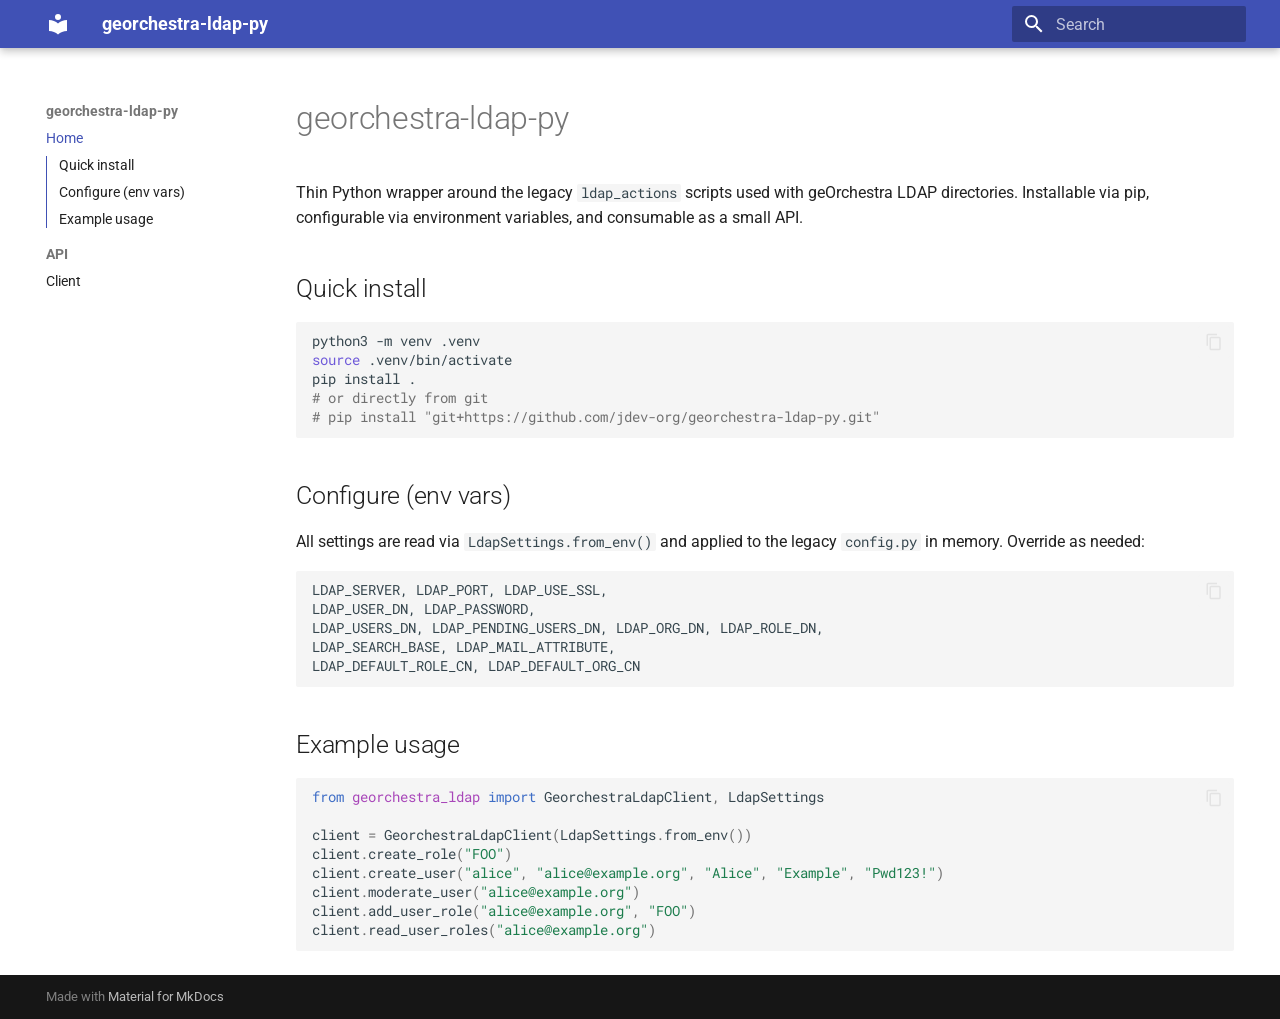
==== index.html @ fe2f8b04 "Deployed 47b2def with MkDocs version: 1.6.1" ====
<!doctype html>
<html lang="en" class="no-js">
  <head>
    
      <meta charset="utf-8">
      <meta name="viewport" content="width=device-width,initial-scale=1">
      
        <meta name="description" content="Python wrapper for geOrchestra LDAP helper scripts">
      
      
      
      
      
        <link rel="next" href="api/client/">
      
      
        
      
      
      <link rel="icon" href="assets/images/favicon.png">
      <meta name="generator" content="mkdocs-1.6.1, mkdocs-material-9.7.0">
    
    
      
        <title>georchestra-ldap-py</title>
      
    
    
      <link rel="stylesheet" href="assets/stylesheets/main.618322db.min.css">
      
      


    
    
      
    
    
      
        
        
        <link rel="preconnect" href="https://fonts.gstatic.com" crossorigin>
        <link rel="stylesheet" href="https://fonts.googleapis.com/css?family=Roboto:300,300i,400,400i,700,700i%7CRoboto+Mono:400,400i,700,700i&display=fallback">
        <style>:root{--md-text-font:"Roboto";--md-code-font:"Roboto Mono"}</style>
      
    
    
      <link rel="stylesheet" href="assets/_mkdocstrings.css">
    
      <link rel="stylesheet" href="assets/styles/extra.css">
    
    <script>__md_scope=new URL(".",location),__md_hash=e=>[...e].reduce(((e,_)=>(e<<5)-e+_.charCodeAt(0)),0),__md_get=(e,_=localStorage,t=__md_scope)=>JSON.parse(_.getItem(t.pathname+"."+e)),__md_set=(e,_,t=localStorage,a=__md_scope)=>{try{t.setItem(a.pathname+"."+e,JSON.stringify(_))}catch(e){}}</script>
    
      

    
    
  </head>
  
  
    <body dir="ltr">
  
    
    <input class="md-toggle" data-md-toggle="drawer" type="checkbox" id="__drawer" autocomplete="off">
    <input class="md-toggle" data-md-toggle="search" type="checkbox" id="__search" autocomplete="off">
    <label class="md-overlay" for="__drawer"></label>
    <div data-md-component="skip">
      
        
        <a href="#georchestra-ldap-py" class="md-skip">
          Skip to content
        </a>
      
    </div>
    <div data-md-component="announce">
      
    </div>
    
    
      

  

<header class="md-header md-header--shadow" data-md-component="header">
  <nav class="md-header__inner md-grid" aria-label="Header">
    <a href="." title="georchestra-ldap-py" class="md-header__button md-logo" aria-label="georchestra-ldap-py" data-md-component="logo">
      
  
  <svg xmlns="http://www.w3.org/2000/svg" viewBox="0 0 24 24"><path d="M12 8a3 3 0 0 0 3-3 3 3 0 0 0-3-3 3 3 0 0 0-3 3 3 3 0 0 0 3 3m0 3.54C9.64 9.35 6.5 8 3 8v11c3.5 0 6.64 1.35 9 3.54 2.36-2.19 5.5-3.54 9-3.54V8c-3.5 0-6.64 1.35-9 3.54"/></svg>

    </a>
    <label class="md-header__button md-icon" for="__drawer">
      
      <svg xmlns="http://www.w3.org/2000/svg" viewBox="0 0 24 24"><path d="M3 6h18v2H3zm0 5h18v2H3zm0 5h18v2H3z"/></svg>
    </label>
    <div class="md-header__title" data-md-component="header-title">
      <div class="md-header__ellipsis">
        <div class="md-header__topic">
          <span class="md-ellipsis">
            georchestra-ldap-py
          </span>
        </div>
        <div class="md-header__topic" data-md-component="header-topic">
          <span class="md-ellipsis">
            
              Home
            
          </span>
        </div>
      </div>
    </div>
    
    
      <script>var palette=__md_get("__palette");if(palette&&palette.color){if("(prefers-color-scheme)"===palette.color.media){var media=matchMedia("(prefers-color-scheme: light)"),input=document.querySelector(media.matches?"[data-md-color-media='(prefers-color-scheme: light)']":"[data-md-color-media='(prefers-color-scheme: dark)']");palette.color.media=input.getAttribute("data-md-color-media"),palette.color.scheme=input.getAttribute("data-md-color-scheme"),palette.color.primary=input.getAttribute("data-md-color-primary"),palette.color.accent=input.getAttribute("data-md-color-accent")}for(var[key,value]of Object.entries(palette.color))document.body.setAttribute("data-md-color-"+key,value)}</script>
    
    
    
      
      
        <label class="md-header__button md-icon" for="__search">
          
          <svg xmlns="http://www.w3.org/2000/svg" viewBox="0 0 24 24"><path d="M9.5 3A6.5 6.5 0 0 1 16 9.5c0 1.61-.59 3.09-1.56 4.23l.27.27h.79l5 5-1.5 1.5-5-5v-.79l-.27-.27A6.52 6.52 0 0 1 9.5 16 6.5 6.5 0 0 1 3 9.5 6.5 6.5 0 0 1 9.5 3m0 2C7 5 5 7 5 9.5S7 14 9.5 14 14 12 14 9.5 12 5 9.5 5"/></svg>
        </label>
        <div class="md-search" data-md-component="search" role="dialog">
  <label class="md-search__overlay" for="__search"></label>
  <div class="md-search__inner" role="search">
    <form class="md-search__form" name="search">
      <input type="text" class="md-search__input" name="query" aria-label="Search" placeholder="Search" autocapitalize="off" autocorrect="off" autocomplete="off" spellcheck="false" data-md-component="search-query" required>
      <label class="md-search__icon md-icon" for="__search">
        
        <svg xmlns="http://www.w3.org/2000/svg" viewBox="0 0 24 24"><path d="M9.5 3A6.5 6.5 0 0 1 16 9.5c0 1.61-.59 3.09-1.56 4.23l.27.27h.79l5 5-1.5 1.5-5-5v-.79l-.27-.27A6.52 6.52 0 0 1 9.5 16 6.5 6.5 0 0 1 3 9.5 6.5 6.5 0 0 1 9.5 3m0 2C7 5 5 7 5 9.5S7 14 9.5 14 14 12 14 9.5 12 5 9.5 5"/></svg>
        
        <svg xmlns="http://www.w3.org/2000/svg" viewBox="0 0 24 24"><path d="M20 11v2H8l5.5 5.5-1.42 1.42L4.16 12l7.92-7.92L13.5 5.5 8 11z"/></svg>
      </label>
      <nav class="md-search__options" aria-label="Search">
        
        <button type="reset" class="md-search__icon md-icon" title="Clear" aria-label="Clear" tabindex="-1">
          
          <svg xmlns="http://www.w3.org/2000/svg" viewBox="0 0 24 24"><path d="M19 6.41 17.59 5 12 10.59 6.41 5 5 6.41 10.59 12 5 17.59 6.41 19 12 13.41 17.59 19 19 17.59 13.41 12z"/></svg>
        </button>
      </nav>
      
    </form>
    <div class="md-search__output">
      <div class="md-search__scrollwrap" tabindex="0" data-md-scrollfix>
        <div class="md-search-result" data-md-component="search-result">
          <div class="md-search-result__meta">
            Initializing search
          </div>
          <ol class="md-search-result__list" role="presentation"></ol>
        </div>
      </div>
    </div>
  </div>
</div>
      
    
    
  </nav>
  
</header>
    
    <div class="md-container" data-md-component="container">
      
      
        
          
        
      
      <main class="md-main" data-md-component="main">
        <div class="md-main__inner md-grid">
          
            
              
              <div class="md-sidebar md-sidebar--primary" data-md-component="sidebar" data-md-type="navigation" >
                <div class="md-sidebar__scrollwrap">
                  <div class="md-sidebar__inner">
                    



  

<nav class="md-nav md-nav--primary md-nav--integrated" aria-label="Navigation" data-md-level="0">
  <label class="md-nav__title" for="__drawer">
    <a href="." title="georchestra-ldap-py" class="md-nav__button md-logo" aria-label="georchestra-ldap-py" data-md-component="logo">
      
  
  <svg xmlns="http://www.w3.org/2000/svg" viewBox="0 0 24 24"><path d="M12 8a3 3 0 0 0 3-3 3 3 0 0 0-3-3 3 3 0 0 0-3 3 3 3 0 0 0 3 3m0 3.54C9.64 9.35 6.5 8 3 8v11c3.5 0 6.64 1.35 9 3.54 2.36-2.19 5.5-3.54 9-3.54V8c-3.5 0-6.64 1.35-9 3.54"/></svg>

    </a>
    georchestra-ldap-py
  </label>
  
  <ul class="md-nav__list" data-md-scrollfix>
    
      
      
  
  
    
  
  
  
    <li class="md-nav__item md-nav__item--active">
      
      <input class="md-nav__toggle md-toggle" type="checkbox" id="__toc">
      
      
        
      
      
        <label class="md-nav__link md-nav__link--active" for="__toc">
          
  
  
  <span class="md-ellipsis">
    
  
    Home
  

    
  </span>
  
  

          <span class="md-nav__icon md-icon"></span>
        </label>
      
      <a href="." class="md-nav__link md-nav__link--active">
        
  
  
  <span class="md-ellipsis">
    
  
    Home
  

    
  </span>
  
  

      </a>
      
        

<nav class="md-nav md-nav--secondary" aria-label="Table of contents">
  
  
  
    
  
  
    <label class="md-nav__title" for="__toc">
      <span class="md-nav__icon md-icon"></span>
      Table of contents
    </label>
    <ul class="md-nav__list" data-md-component="toc" data-md-scrollfix>
      
        <li class="md-nav__item">
  <a href="#quick-install" class="md-nav__link">
    <span class="md-ellipsis">
      
        Quick install
      
    </span>
  </a>
  
</li>
      
        <li class="md-nav__item">
  <a href="#configure-env-vars" class="md-nav__link">
    <span class="md-ellipsis">
      
        Configure (env vars)
      
    </span>
  </a>
  
</li>
      
        <li class="md-nav__item">
  <a href="#example-usage" class="md-nav__link">
    <span class="md-ellipsis">
      
        Example usage
      
    </span>
  </a>
  
</li>
      
    </ul>
  
</nav>
      
    </li>
  

    
      
      
  
  
  
  
    
    
    
    
      
        
        
      
    
    
    <li class="md-nav__item md-nav__item--section md-nav__item--nested">
      
        
        
          
        
        <input class="md-nav__toggle md-toggle md-toggle--indeterminate" type="checkbox" id="__nav_2" >
        
          
          <label class="md-nav__link" for="__nav_2" id="__nav_2_label" tabindex="">
            
  
  
  <span class="md-ellipsis">
    
  
    API
  

    
  </span>
  
  

            <span class="md-nav__icon md-icon"></span>
          </label>
        
        <nav class="md-nav" data-md-level="1" aria-labelledby="__nav_2_label" aria-expanded="false">
          <label class="md-nav__title" for="__nav_2">
            <span class="md-nav__icon md-icon"></span>
            
  
    API
  

          </label>
          <ul class="md-nav__list" data-md-scrollfix>
            
              
                
  
  
  
  
    <li class="md-nav__item">
      <a href="api/client/" class="md-nav__link">
        
  
  
  <span class="md-ellipsis">
    
  
    Client
  

    
  </span>
  
  

      </a>
    </li>
  

              
            
          </ul>
        </nav>
      
    </li>
  

    
  </ul>
</nav>
                  </div>
                </div>
              </div>
            
            
          
          
            <div class="md-content" data-md-component="content">
              
              <article class="md-content__inner md-typeset">
                
                  



<h1 id="georchestra-ldap-py">georchestra-ldap-py<a class="headerlink" href="#georchestra-ldap-py" title="Permanent link">&para;</a></h1>
<p>Thin Python wrapper around the legacy <code>ldap_actions</code> scripts used with geOrchestra LDAP directories. Installable via pip, configurable via environment variables, and consumable as a small API.</p>
<h2 id="quick-install">Quick install<a class="headerlink" href="#quick-install" title="Permanent link">&para;</a></h2>
<div class="highlight"><pre><span></span><code>python3<span class="w"> </span>-m<span class="w"> </span>venv<span class="w"> </span>.venv
<span class="nb">source</span><span class="w"> </span>.venv/bin/activate
pip<span class="w"> </span>install<span class="w"> </span>.
<span class="c1"># or directly from git</span>
<span class="c1"># pip install &quot;git+https://github.com/jdev-org/georchestra-ldap-py.git&quot;</span>
</code></pre></div>
<h2 id="configure-env-vars">Configure (env vars)<a class="headerlink" href="#configure-env-vars" title="Permanent link">&para;</a></h2>
<p>All settings are read via <code>LdapSettings.from_env()</code> and applied to the legacy <code>config.py</code> in memory. Override as needed:</p>
<div class="highlight"><pre><span></span><code>LDAP_SERVER, LDAP_PORT, LDAP_USE_SSL,
LDAP_USER_DN, LDAP_PASSWORD,
LDAP_USERS_DN, LDAP_PENDING_USERS_DN, LDAP_ORG_DN, LDAP_ROLE_DN,
LDAP_SEARCH_BASE, LDAP_MAIL_ATTRIBUTE,
LDAP_DEFAULT_ROLE_CN, LDAP_DEFAULT_ORG_CN
</code></pre></div>
<h2 id="example-usage">Example usage<a class="headerlink" href="#example-usage" title="Permanent link">&para;</a></h2>
<div class="highlight"><pre><span></span><code><span class="kn">from</span><span class="w"> </span><span class="nn">georchestra_ldap</span><span class="w"> </span><span class="kn">import</span> <span class="n">GeorchestraLdapClient</span><span class="p">,</span> <span class="n">LdapSettings</span>

<span class="n">client</span> <span class="o">=</span> <span class="n">GeorchestraLdapClient</span><span class="p">(</span><span class="n">LdapSettings</span><span class="o">.</span><span class="n">from_env</span><span class="p">())</span>
<span class="n">client</span><span class="o">.</span><span class="n">create_role</span><span class="p">(</span><span class="s2">&quot;FOO&quot;</span><span class="p">)</span>
<span class="n">client</span><span class="o">.</span><span class="n">create_user</span><span class="p">(</span><span class="s2">&quot;alice&quot;</span><span class="p">,</span> <span class="s2">&quot;alice@example.org&quot;</span><span class="p">,</span> <span class="s2">&quot;Alice&quot;</span><span class="p">,</span> <span class="s2">&quot;Example&quot;</span><span class="p">,</span> <span class="s2">&quot;Pwd123!&quot;</span><span class="p">)</span>
<span class="n">client</span><span class="o">.</span><span class="n">moderate_user</span><span class="p">(</span><span class="s2">&quot;alice@example.org&quot;</span><span class="p">)</span>
<span class="n">client</span><span class="o">.</span><span class="n">add_user_role</span><span class="p">(</span><span class="s2">&quot;alice@example.org&quot;</span><span class="p">,</span> <span class="s2">&quot;FOO&quot;</span><span class="p">)</span>
<span class="n">client</span><span class="o">.</span><span class="n">read_user_roles</span><span class="p">(</span><span class="s2">&quot;alice@example.org&quot;</span><span class="p">)</span>
</code></pre></div>












                
              </article>
            </div>
          
          
<script>var target=document.getElementById(location.hash.slice(1));target&&target.name&&(target.checked=target.name.startsWith("__tabbed_"))</script>
        </div>
        
      </main>
      
        <footer class="md-footer">
  
  <div class="md-footer-meta md-typeset">
    <div class="md-footer-meta__inner md-grid">
      <div class="md-copyright">
  
  
    Made with
    <a href="https://squidfunk.github.io/mkdocs-material/" target="_blank" rel="noopener">
      Material for MkDocs
    </a>
  
</div>
      
    </div>
  </div>
</footer>
      
    </div>
    <div class="md-dialog" data-md-component="dialog">
      <div class="md-dialog__inner md-typeset"></div>
    </div>
    
    
    
      
      
      <script id="__config" type="application/json">{"annotate": null, "base": ".", "features": ["navigation.expand", "navigation.sections", "content.code.copy", "toc.integrate"], "search": "assets/javascripts/workers/search.7a47a382.min.js", "tags": null, "translations": {"clipboard.copied": "Copied to clipboard", "clipboard.copy": "Copy to clipboard", "search.result.more.one": "1 more on this page", "search.result.more.other": "# more on this page", "search.result.none": "No matching documents", "search.result.one": "1 matching document", "search.result.other": "# matching documents", "search.result.placeholder": "Type to start searching", "search.result.term.missing": "Missing", "select.version": "Select version"}, "version": null}</script>
    
    
      <script src="assets/javascripts/bundle.e71a0d61.min.js"></script>
      
    
  </body>
</html>
---- assets/stylesheets/main.618322db.min.css ----
@charset "UTF-8";html{-webkit-text-size-adjust:none;-moz-text-size-adjust:none;text-size-adjust:none;box-sizing:border-box}*,:after,:before{box-sizing:inherit}@media (prefers-reduced-motion){*,:after,:before{transition:none!important}}body{margin:0}a,button,input,label{-webkit-tap-highlight-color:transparent}a{color:inherit;text-decoration:none}hr{border:0;box-sizing:initial;display:block;height:.05rem;overflow:visible;padding:0}small{font-size:80%}sub,sup{line-height:1em}img{border-style:none}table{border-collapse:initial;border-spacing:0}td,th{font-weight:400;vertical-align:top}button{background:#0000;border:0;font-family:inherit;font-size:inherit;margin:0;padding:0}input{border:0;outline:none}:root{--md-primary-fg-color:#4051b5;--md-primary-fg-color--light:#5d6cc0;--md-primary-fg-color--dark:#303fa1;--md-primary-bg-color:#fff;--md-primary-bg-color--light:#ffffffb3;--md-accent-fg-color:#526cfe;--md-accent-fg-color--transparent:#526cfe1a;--md-accent-bg-color:#fff;--md-accent-bg-color--light:#ffffffb3}[data-md-color-scheme=default]{color-scheme:light}[data-md-color-scheme=default] img[src$="#gh-dark-mode-only"],[data-md-color-scheme=default] img[src$="#only-dark"]{display:none}:root,[data-md-color-scheme=default]{--md-hue:225deg;--md-default-fg-color:#000000de;--md-default-fg-color--light:#0000008a;--md-default-fg-color--lighter:#00000052;--md-default-fg-color--lightest:#00000012;--md-default-bg-color:#fff;--md-default-bg-color--light:#ffffffb3;--md-default-bg-color--lighter:#ffffff4d;--md-default-bg-color--lightest:#ffffff1f;--md-code-fg-color:#36464e;--md-code-bg-color:#f5f5f5;--md-code-bg-color--light:#f5f5f5b3;--md-code-bg-color--lighter:#f5f5f54d;--md-code-hl-color:#4287ff;--md-code-hl-color--light:#4287ff1a;--md-code-hl-number-color:#d52a2a;--md-code-hl-special-color:#db1457;--md-code-hl-function-color:#a846b9;--md-code-hl-constant-color:#6e59d9;--md-code-hl-keyword-color:#3f6ec6;--md-code-hl-string-color:#1c7d4d;--md-code-hl-name-color:var(--md-code-fg-color);--md-code-hl-operator-color:var(--md-default-fg-color--light);--md-code-hl-punctuation-color:var(--md-default-fg-color--light);--md-code-hl-comment-color:var(--md-default-fg-color--light);--md-code-hl-generic-color:var(--md-default-fg-color--light);--md-code-hl-variable-color:var(--md-default-fg-color--light);--md-typeset-color:var(--md-default-fg-color);--md-typeset-a-color:var(--md-primary-fg-color);--md-typeset-del-color:#f5503d26;--md-typeset-ins-color:#0bd57026;--md-typeset-kbd-color:#fafafa;--md-typeset-kbd-accent-color:#fff;--md-typeset-kbd-border-color:#b8b8b8;--md-typeset-mark-color:#ffff0080;--md-typeset-table-color:#0000001f;--md-typeset-table-color--light:rgba(0,0,0,.035);--md-admonition-fg-color:var(--md-default-fg-color);--md-admonition-bg-color:var(--md-default-bg-color);--md-warning-fg-color:#000000de;--md-warning-bg-color:#ff9;--md-footer-fg-color:#fff;--md-footer-fg-color--light:#ffffffb3;--md-footer-fg-color--lighter:#ffffff73;--md-footer-bg-color:#000000de;--md-footer-bg-color--dark:#00000052;--md-shadow-z1:0 0.2rem 0.5rem #0000000d,0 0 0.05rem #0000001a;--md-shadow-z2:0 0.2rem 0.5rem #0000001a,0 0 0.05rem #00000040;--md-shadow-z3:0 0.2rem 0.5rem #0003,0 0 0.05rem #00000059}.md-icon svg{fill:currentcolor;display:block;height:1.2rem;width:1.2rem}body{-webkit-font-smoothing:antialiased;-moz-osx-font-smoothing:grayscale;--md-text-font-family:var(--md-text-font,_),-apple-system,BlinkMacSystemFont,Helvetica,Arial,sans-serif;--md-code-font-family:var(--md-code-font,_),SFMono-Regular,Consolas,Menlo,monospace}aside,body,input{font-feature-settings:"kern","liga";color:var(--md-typeset-color);font-family:var(--md-text-font-family)}code,kbd,pre{font-feature-settings:"kern";font-family:var(--md-code-font-family)}:root{--md-typeset-table-sort-icon:url('data:image/svg+xml;charset=utf-8,<svg xmlns="http://www.w3.org/2000/svg" viewBox="0 0 24 24"><path d="m18 21-4-4h3V7h-3l4-4 4 4h-3v10h3M2 19v-2h10v2M2 13v-2h7v2M2 7V5h4v2z"/></svg>');--md-typeset-table-sort-icon--asc:url('data:image/svg+xml;charset=utf-8,<svg xmlns="http://www.w3.org/2000/svg" viewBox="0 0 24 24"><path d="M19 17h3l-4 4-4-4h3V3h2M2 17h10v2H2M6 5v2H2V5m0 6h7v2H2z"/></svg>');--md-typeset-table-sort-icon--desc:url('data:image/svg+xml;charset=utf-8,<svg xmlns="http://www.w3.org/2000/svg" viewBox="0 0 24 24"><path d="M19 7h3l-4-4-4 4h3v14h2M2 17h10v2H2M6 5v2H2V5m0 6h7v2H2z"/></svg>')}.md-typeset{-webkit-print-color-adjust:exact;color-adjust:exact;font-size:.8rem;line-height:1.6;overflow-wrap:break-word}@media print{.md-typeset{font-size:.68rem}}.md-typeset blockquote,.md-typeset dl,.md-typeset figure,.md-typeset ol,.md-typeset pre,.md-typeset ul{margin-bottom:1em;margin-top:1em}.md-typeset h1{color:var(--md-default-fg-color--light);font-size:2em;line-height:1.3;margin:0 0 1.25em}.md-typeset h1,.md-typeset h2{font-weight:300;letter-spacing:-.01em}.md-typeset h2{font-size:1.5625em;line-height:1.4;margin:1.6em 0 .64em}.md-typeset h3{font-size:1.25em;font-weight:400;letter-spacing:-.01em;line-height:1.5;margin:1.6em 0 .8em}.md-typeset h2+h3{margin-top:.8em}.md-typeset h4{font-weight:700;letter-spacing:-.01em;margin:1em 0}.md-typeset h5,.md-typeset h6{color:var(--md-default-fg-color--light);font-size:.8em;font-weight:700;letter-spacing:-.01em;margin:1.25em 0}.md-typeset h5{text-transform:uppercase}.md-typeset h5 code{text-transform:none}.md-typeset hr{border-bottom:.05rem solid var(--md-default-fg-color--lightest);display:flow-root;margin:1.5em 0}.md-typeset a{color:var(--md-typeset-a-color);word-break:break-word}.md-typeset a,.md-typeset a:before{transition:color 125ms}.md-typeset a:focus,.md-typeset a:hover{color:var(--md-accent-fg-color)}.md-typeset a:focus code,.md-typeset a:hover code{background-color:var(--md-accent-fg-color--transparent);color:var(--md-accent-fg-color)}.md-typeset a code{color:var(--md-typeset-a-color)}.md-typeset a.focus-visible{outline-color:var(--md-accent-fg-color);outline-offset:.2rem}.md-typeset code,.md-typeset kbd,.md-typeset pre{color:var(--md-code-fg-color);direction:ltr;font-variant-ligatures:none;transition:background-color 125ms}@media print{.md-typeset code,.md-typeset kbd,.md-typeset pre{white-space:pre-wrap}}.md-typeset code{background-color:var(--md-code-bg-color);border-radius:.1rem;-webkit-box-decoration-break:clone;box-decoration-break:clone;font-size:.85em;padding:0 .2941176471em;transition:color 125ms,background-color 125ms;word-break:break-word}.md-typeset code:not(.focus-visible){-webkit-tap-highlight-color:transparent;outline:none}.md-typeset pre{display:flow-root;line-height:1.4;position:relative}.md-typeset pre>code{-webkit-box-decoration-break:slice;box-decoration-break:slice;box-shadow:none;display:block;margin:0;outline-color:var(--md-accent-fg-color);overflow:auto;padding:.7720588235em 1.1764705882em;scrollbar-color:var(--md-default-fg-color--lighter) #0000;scrollbar-width:thin;touch-action:auto;word-break:normal}.md-typeset pre>code:hover{scrollbar-color:var(--md-accent-fg-color) #0000}.md-typeset pre>code::-webkit-scrollbar{height:.2rem;width:.2rem}.md-typeset pre>code::-webkit-scrollbar-thumb{background-color:var(--md-default-fg-color--lighter)}.md-typeset pre>code::-webkit-scrollbar-thumb:hover{background-color:var(--md-accent-fg-color)}.md-typeset kbd{background-color:var(--md-typeset-kbd-color);border-radius:.1rem;box-shadow:0 .1rem 0 .05rem var(--md-typeset-kbd-border-color),0 .1rem 0 var(--md-typeset-kbd-border-color),0 -.1rem .2rem var(--md-typeset-kbd-accent-color) inset;color:var(--md-default-fg-color);display:inline-block;font-size:.75em;padding:0 .6666666667em;vertical-align:text-top;word-break:break-word}.md-typeset mark{background-color:var(--md-typeset-mark-color);-webkit-box-decoration-break:clone;box-decoration-break:clone;color:inherit;word-break:break-word}.md-typeset abbr{cursor:help;text-decoration:none}.md-typeset [data-preview],.md-typeset abbr{border-bottom:.05rem dotted var(--md-default-fg-color--light)}.md-typeset small{opacity:.75}[dir=ltr] .md-typeset sub,[dir=ltr] .md-typeset sup{margin-left:.078125em}[dir=rtl] .md-typeset sub,[dir=rtl] .md-typeset sup{margin-right:.078125em}[dir=ltr] .md-typeset blockquote{padding-left:.6rem}[dir=rtl] .md-typeset blockquote{padding-right:.6rem}[dir=ltr] .md-typeset blockquote{border-left:.2rem solid var(--md-default-fg-color--lighter)}[dir=rtl] .md-typeset blockquote{border-right:.2rem solid var(--md-default-fg-color--lighter)}.md-typeset blockquote{color:var(--md-default-fg-color--light);margin-left:0;margin-right:0}.md-typeset ul{list-style-type:disc}.md-typeset ul[type]{list-style-type:revert-layer}[dir=ltr] .md-typeset ol,[dir=ltr] .md-typeset ul{margin-left:.625em}[dir=rtl] .md-typeset ol,[dir=rtl] .md-typeset ul{margin-right:.625em}.md-typeset ol,.md-typeset ul{padding:0}.md-typeset ol:not([hidden]),.md-typeset ul:not([hidden]){display:flow-root}.md-typeset ol ol,.md-typeset ul ol{list-style-type:lower-alpha}.md-typeset ol ol ol,.md-typeset ul ol ol{list-style-type:lower-roman}.md-typeset ol ol ol ol,.md-typeset ul ol ol ol{list-style-type:upper-alpha}.md-typeset ol ol ol ol ol,.md-typeset ul ol ol ol ol{list-style-type:upper-roman}.md-typeset ol[type],.md-typeset ul[type]{list-style-type:revert-layer}[dir=ltr] .md-typeset ol li,[dir=ltr] .md-typeset ul li{margin-left:1.25em}[dir=rtl] .md-typeset ol li,[dir=rtl] .md-typeset ul li{margin-right:1.25em}.md-typeset ol li,.md-typeset ul li{margin-bottom:.5em}.md-typeset ol li blockquote,.md-typeset ol li p,.md-typeset ul li blockquote,.md-typeset ul li p{margin:.5em 0}.md-typeset ol li:last-child,.md-typeset ul li:last-child{margin-bottom:0}[dir=ltr] .md-typeset ol li ol,[dir=ltr] .md-typeset ol li ul,[dir=ltr] .md-typeset ul li ol,[dir=ltr] .md-typeset ul li ul{margin-left:.625em}[dir=rtl] .md-typeset ol li ol,[dir=rtl] .md-typeset ol li ul,[dir=rtl] .md-typeset ul li ol,[dir=rtl] .md-typeset ul li ul{margin-right:.625em}.md-typeset ol li ol,.md-typeset ol li ul,.md-typeset ul li ol,.md-typeset ul li ul{margin-bottom:.5em;margin-top:.5em}[dir=ltr] .md-typeset dd{margin-left:1.875em}[dir=rtl] .md-typeset dd{margin-right:1.875em}.md-typeset dd{margin-bottom:1.5em;margin-top:1em}.md-typeset img,.md-typeset svg,.md-typeset video{height:auto;max-width:100%}.md-typeset img[align=left]{margin:1em 1em 1em 0}.md-typeset img[align=right]{margin:1em 0 1em 1em}.md-typeset img[align]:only-child{margin-top:0}.md-typeset figure{display:flow-root;margin:1em auto;max-width:100%;text-align:center;width:fit-content}.md-typeset figure img{display:block;margin:0 auto}.md-typeset figcaption{font-style:italic;margin:1em auto;max-width:24rem}.md-typeset iframe{max-width:100%}.md-typeset table:not([class]){background-color:var(--md-default-bg-color);border:.05rem solid var(--md-typeset-table-color);border-radius:.1rem;display:inline-block;font-size:.64rem;max-width:100%;overflow:auto;touch-action:auto}@media print{.md-typeset table:not([class]){display:table}}.md-typeset table:not([class])+*{margin-top:1.5em}.md-typeset table:not([class]) td>:first-child,.md-typeset table:not([class]) th>:first-child{margin-top:0}.md-typeset table:not([class]) td>:last-child,.md-typeset table:not([class]) th>:last-child{margin-bottom:0}.md-typeset table:not([class]) td:not([align]),.md-typeset table:not([class]) th:not([align]){text-align:left}[dir=rtl] .md-typeset table:not([class]) td:not([align]),[dir=rtl] .md-typeset table:not([class]) th:not([align]){text-align:right}.md-typeset table:not([class]) th{font-weight:700;min-width:5rem;padding:.9375em 1.25em;vertical-align:top}.md-typeset table:not([class]) td{border-top:.05rem solid var(--md-typeset-table-color);padding:.9375em 1.25em;vertical-align:top}.md-typeset table:not([class]) tbody tr{transition:background-color 125ms}.md-typeset table:not([class]) tbody tr:hover{background-color:var(--md-typeset-table-color--light);box-shadow:0 .05rem 0 var(--md-default-bg-color) inset}.md-typeset table:not([class]) a{word-break:normal}.md-typeset table th[role=columnheader]{cursor:pointer}[dir=ltr] .md-typeset table th[role=columnheader]:after{margin-left:.5em}[dir=rtl] .md-typeset table th[role=columnheader]:after{margin-right:.5em}.md-typeset table th[role=columnheader]:after{content:"";display:inline-block;height:1.2em;-webkit-mask-image:var(--md-typeset-table-sort-icon);mask-image:var(--md-typeset-table-sort-icon);-webkit-mask-repeat:no-repeat;mask-repeat:no-repeat;-webkit-mask-size:contain;mask-size:contain;transition:background-color 125ms;vertical-align:text-bottom;width:1.2em}.md-typeset table th[role=columnheader]:hover:after{background-color:var(--md-default-fg-color--lighter)}.md-typeset table th[role=columnheader][aria-sort=ascending]:after{background-color:var(--md-default-fg-color--light);-webkit-mask-image:var(--md-typeset-table-sort-icon--asc);mask-image:var(--md-typeset-table-sort-icon--asc)}.md-typeset table th[role=columnheader][aria-sort=descending]:after{background-color:var(--md-default-fg-color--light);-webkit-mask-image:var(--md-typeset-table-sort-icon--desc);mask-image:var(--md-typeset-table-sort-icon--desc)}.md-typeset__scrollwrap{margin:1em -.8rem;overflow-x:auto;touch-action:auto}.md-typeset__table{display:inline-block;margin-bottom:.5em;padding:0 .8rem}@media print{.md-typeset__table{display:block}}html .md-typeset__table table{display:table;margin:0;overflow:hidden;width:100%}@media screen and (max-width:44.984375em){.md-content__inner>pre{margin:1em -.8rem}.md-content__inner>pre code{border-radius:0}}.md-typeset .md-author{border-radius:100%;display:block;flex-shrink:0;height:1.6rem;overflow:hidden;position:relative;transition:color 125ms,transform 125ms;width:1.6rem}.md-typeset .md-author img{display:block}.md-typeset .md-author--more{background:var(--md-default-fg-color--lightest);color:var(--md-default-fg-color--lighter);font-size:.6rem;font-weight:700;line-height:1.6rem;text-align:center}.md-typeset .md-author--long{height:2.4rem;width:2.4rem}.md-typeset a.md-author{transform:scale(1)}.md-typeset a.md-author img{border-radius:100%;filter:grayscale(100%) opacity(75%);transition:filter 125ms}.md-typeset a.md-author:focus,.md-typeset a.md-author:hover{transform:scale(1.1);z-index:1}.md-typeset a.md-author:focus img,.md-typeset a.md-author:hover img{filter:grayscale(0)}.md-banner{background-color:var(--md-footer-bg-color);color:var(--md-footer-fg-color);overflow:auto}@media print{.md-banner{display:none}}.md-banner--warning{background-color:var(--md-warning-bg-color);color:var(--md-warning-fg-color)}.md-banner__inner{font-size:.7rem;margin:.6rem auto;padding:0 .8rem}[dir=ltr] .md-banner__button{float:right}[dir=rtl] .md-banner__button{float:left}.md-banner__button{color:inherit;cursor:pointer;transition:opacity .25s}.no-js .md-banner__button{display:none}.md-banner__button:hover{opacity:.7}html{font-size:125%;height:100%;overflow-x:hidden}@media screen and (min-width:100em){html{font-size:137.5%}}@media screen and (min-width:125em){html{font-size:150%}}body{background-color:var(--md-default-bg-color);display:flex;flex-direction:column;font-size:.5rem;min-height:100%;position:relative;width:100%}@media print{body{display:block}}@media screen and (max-width:59.984375em){body[data-md-scrolllock]{position:fixed}}.md-grid{margin-left:auto;margin-right:auto;max-width:61rem}.md-container{display:flex;flex-direction:column;flex-grow:1}@media print{.md-container{display:block}}.md-main{flex-grow:1}.md-main__inner{display:flex;height:100%;margin-top:1.5rem}.md-ellipsis{overflow:hidden;text-overflow:ellipsis}.md-toggle{display:none}.md-option{height:0;opacity:0;position:absolute;width:0}.md-option:checked+label:not([hidden]){display:block}.md-option.focus-visible+label{outline-color:var(--md-accent-fg-color);outline-style:auto}.md-skip{background-color:var(--md-default-fg-color);border-radius:.1rem;color:var(--md-default-bg-color);font-size:.64rem;margin:.5rem;opacity:0;outline-color:var(--md-accent-fg-color);padding:.3rem .5rem;position:fixed;transform:translateY(.4rem);z-index:-1}.md-skip:focus{opacity:1;transform:translateY(0);transition:transform .25s cubic-bezier(.4,0,.2,1),opacity 175ms 75ms;z-index:10}@page{margin:25mm}:root{--md-clipboard-icon:url('data:image/svg+xml;charset=utf-8,<svg xmlns="http://www.w3.org/2000/svg" viewBox="0 0 24 24"><path d="M19 21H8V7h11m0-2H8a2 2 0 0 0-2 2v14a2 2 0 0 0 2 2h11a2 2 0 0 0 2-2V7a2 2 0 0 0-2-2m-3-4H4a2 2 0 0 0-2 2v14h2V3h12z"/></svg>')}.md-clipboard{border-radius:.1rem;color:var(--md-default-fg-color--lightest);cursor:pointer;height:1.5em;outline-color:var(--md-accent-fg-color);outline-offset:.1rem;transition:color .25s;width:1.5em;z-index:1}@media print{.md-clipboard{display:none}}.md-clipboard:not(.focus-visible){-webkit-tap-highlight-color:transparent;outline:none}:hover>.md-clipboard{color:var(--md-default-fg-color--light)}.md-clipboard:focus,.md-clipboard:hover{color:var(--md-accent-fg-color)}.md-clipboard:after{background-color:currentcolor;content:"";display:block;height:1.125em;margin:0 auto;-webkit-mask-image:var(--md-clipboard-icon);mask-image:var(--md-clipboard-icon);-webkit-mask-position:center;mask-position:center;-webkit-mask-repeat:no-repeat;mask-repeat:no-repeat;-webkit-mask-size:contain;mask-size:contain;width:1.125em}.md-clipboard--inline{cursor:pointer}.md-clipboard--inline code{transition:color .25s,background-color .25s}.md-clipboard--inline:focus code,.md-clipboard--inline:hover code{background-color:var(--md-accent-fg-color--transparent);color:var(--md-accent-fg-color)}:root{--md-code-select-icon:url('data:image/svg+xml;charset=utf-8,<svg xmlns="http://www.w3.org/2000/svg" viewBox="0 0 24 24"><path d="M19 19h-4v2h4c1.1 0 2-.9 2-2v-4h-2m0-12h-4v2h4v4h2V5c0-1.1-.9-2-2-2M5 5h4V3H5c-1.1 0-2 .9-2 2v4h2m0 6H3v4c0 1.1.9 2 2 2h4v-2H5zm2-4h2v2H7zm4 0h2v2h-2zm4 0h2v2h-2zM7 7h2v2H7zm4 0h2v2h-2zm4 0h2v2h-2zm-8 8h2v2H7zm4 0h2v2h-2zm4 0h2v2h-2z"/></svg>');--md-code-copy-icon:url('data:image/svg+xml;charset=utf-8,<svg xmlns="http://www.w3.org/2000/svg" viewBox="0 0 24 24"><path d="M19 21H8V7h11m0-2H8a2 2 0 0 0-2 2v14a2 2 0 0 0 2 2h11a2 2 0 0 0 2-2V7a2 2 0 0 0-2-2m-3-4H4a2 2 0 0 0-2 2v14h2V3h12z"/></svg>')}.md-typeset .md-code__content{display:grid}.md-code__nav{background-color:var(--md-code-bg-color--lighter);border-radius:.1rem;display:flex;gap:.2rem;padding:.2rem;position:absolute;right:.25em;top:.25em;transition:background-color .25s;z-index:1}:hover>.md-code__nav{background-color:var(--md-code-bg-color--light)}.md-code__button{color:var(--md-default-fg-color--lightest);cursor:pointer;display:block;height:1.5em;outline-color:var(--md-accent-fg-color);outline-offset:.1rem;transition:color .25s;width:1.5em}:hover>*>.md-code__button{color:var(--md-default-fg-color--light)}.md-code__button.focus-visible,.md-code__button:hover{color:var(--md-accent-fg-color)}.md-code__button--active{color:var(--md-default-fg-color)!important}.md-code__button:after{background-color:currentcolor;content:"";display:block;height:1.125em;margin:0 auto;-webkit-mask-position:center;mask-position:center;-webkit-mask-repeat:no-repeat;mask-repeat:no-repeat;-webkit-mask-size:contain;mask-size:contain;width:1.125em}.md-code__button[data-md-type=select]:after{-webkit-mask-image:var(--md-code-select-icon);mask-image:var(--md-code-select-icon)}.md-code__button[data-md-type=copy]:after{-webkit-mask-image:var(--md-code-copy-icon);mask-image:var(--md-code-copy-icon)}@keyframes consent{0%{opacity:0;transform:translateY(100%)}to{opacity:1;transform:translateY(0)}}@keyframes overlay{0%{opacity:0}to{opacity:1}}.md-consent__overlay{animation:overlay .25s both;-webkit-backdrop-filter:blur(.1rem);backdrop-filter:blur(.1rem);background-color:#0000008a;height:100%;opacity:1;position:fixed;top:0;width:100%;z-index:5}.md-consent__inner{animation:consent .5s cubic-bezier(.1,.7,.1,1) both;background-color:var(--md-default-bg-color);border:0;border-radius:.1rem;bottom:0;box-shadow:0 0 .2rem #0000001a,0 .2rem .4rem #0003;max-height:100%;overflow:auto;padding:0;position:fixed;width:100%;z-index:5}.md-consent__form{padding:.8rem}.md-consent__settings{display:none;margin:1em 0}input:checked+.md-consent__settings{display:block}.md-consent__controls{margin-bottom:.8rem}.md-typeset .md-consent__controls .md-button{display:inline}@media screen and (max-width:44.984375em){.md-typeset .md-consent__controls .md-button{display:block;margin-top:.4rem;text-align:center;width:100%}}.md-consent label{cursor:pointer}.md-content{flex-grow:1;min-width:0}.md-content__inner{margin:0 .8rem 1.2rem;padding-top:.6rem}@media screen and (min-width:76.25em){[dir=ltr] .md-sidebar--primary:not([hidden])~.md-content>.md-content__inner{margin-left:1.2rem}[dir=ltr] .md-sidebar--secondary:not([hidden])~.md-content>.md-content__inner,[dir=rtl] .md-sidebar--primary:not([hidden])~.md-content>.md-content__inner{margin-right:1.2rem}[dir=rtl] .md-sidebar--secondary:not([hidden])~.md-content>.md-content__inner{margin-left:1.2rem}}.md-content__inner:before{content:"";display:block;height:.4rem}.md-content__inner>:last-child{margin-bottom:0}[dir=ltr] .md-content__button{float:right}[dir=rtl] .md-content__button{float:left}[dir=ltr] .md-content__button{margin-left:.4rem}[dir=rtl] .md-content__button{margin-right:.4rem}.md-content__button{margin:.4rem 0;padding:0}@media print{.md-content__button{display:none}}.md-typeset .md-content__button{color:var(--md-default-fg-color--lighter)}.md-content__button svg{display:inline;vertical-align:top}[dir=rtl] .md-content__button svg{transform:scaleX(-1)}[dir=ltr] .md-dialog{right:.8rem}[dir=rtl] .md-dialog{left:.8rem}.md-dialog{background-color:var(--md-default-fg-color);border-radius:.1rem;bottom:.8rem;box-shadow:var(--md-shadow-z3);min-width:11.1rem;opacity:0;padding:.4rem .6rem;pointer-events:none;position:fixed;transform:translateY(100%);transition:transform 0ms .4s,opacity .4s;z-index:4}@media print{.md-dialog{display:none}}.md-dialog--active{opacity:1;pointer-events:auto;transform:translateY(0);transition:transform .4s cubic-bezier(.075,.85,.175,1),opacity .4s}.md-dialog__inner{color:var(--md-default-bg-color);font-size:.7rem}.md-feedback{margin:2em 0 1em;text-align:center}.md-feedback fieldset{border:none;margin:0;padding:0}.md-feedback__title{font-weight:700;margin:1em auto}.md-feedback__inner{position:relative}.md-feedback__list{display:flex;flex-wrap:wrap;place-content:baseline center;position:relative}.md-feedback__list:hover .md-icon:not(:disabled){color:var(--md-default-fg-color--lighter)}:disabled .md-feedback__list{min-height:1.8rem}.md-feedback__icon{color:var(--md-default-fg-color--light);cursor:pointer;flex-shrink:0;margin:0 .1rem;transition:color 125ms}.md-feedback__icon:not(:disabled).md-icon:hover{color:var(--md-accent-fg-color)}.md-feedback__icon:disabled{color:var(--md-default-fg-color--lightest);pointer-events:none}.md-feedback__note{opacity:0;position:relative;transform:translateY(.4rem);transition:transform .4s cubic-bezier(.1,.7,.1,1),opacity .15s}.md-feedback__note>*{margin:0 auto;max-width:16rem}:disabled .md-feedback__note{opacity:1;transform:translateY(0)}@media print{.md-feedback{display:none}}.md-footer{background-color:var(--md-footer-bg-color);color:var(--md-footer-fg-color)}@media print{.md-footer{display:none}}.md-footer__inner{justify-content:space-between;overflow:auto;padding:.2rem}.md-footer__inner:not([hidden]){display:flex}.md-footer__link{align-items:end;display:flex;flex-grow:0.01;margin-bottom:.4rem;margin-top:1rem;max-width:100%;outline-color:var(--md-accent-fg-color);overflow:hidden;transition:opacity .25s}.md-footer__link:focus,.md-footer__link:hover{opacity:.7}[dir=rtl] .md-footer__link svg{transform:scaleX(-1)}@media screen and (max-width:44.984375em){.md-footer__link--prev{flex-shrink:0}.md-footer__link--prev .md-footer__title{display:none}}[dir=ltr] .md-footer__link--next{margin-left:auto}[dir=rtl] .md-footer__link--next{margin-right:auto}.md-footer__link--next{text-align:right}[dir=rtl] .md-footer__link--next{text-align:left}.md-footer__title{flex-grow:1;font-size:.9rem;margin-bottom:.7rem;max-width:calc(100% - 2.4rem);padding:0 1rem;white-space:nowrap}.md-footer__button{margin:.2rem;padding:.4rem}.md-footer__direction{font-size:.64rem;opacity:.7}.md-footer-meta{background-color:var(--md-footer-bg-color--dark)}.md-footer-meta__inner{display:flex;flex-wrap:wrap;justify-content:space-between;padding:.2rem}html .md-footer-meta.md-typeset a{color:var(--md-footer-fg-color--light)}html .md-footer-meta.md-typeset a:focus,html .md-footer-meta.md-typeset a:hover{color:var(--md-footer-fg-color)}.md-copyright{color:var(--md-footer-fg-color--lighter);font-size:.64rem;margin:auto .6rem;padding:.4rem 0;width:100%}@media screen and (min-width:45em){.md-copyright{width:auto}}.md-copyright__highlight{color:var(--md-footer-fg-color--light)}.md-social{display:inline-flex;gap:.2rem;margin:0 .4rem;padding:.2rem 0 .6rem}@media screen and (min-width:45em){.md-social{padding:.6rem 0}}.md-social__link{display:inline-block;height:1.6rem;text-align:center;width:1.6rem}.md-social__link:before{line-height:1.9}.md-social__link svg{fill:currentcolor;max-height:.8rem;vertical-align:-25%}.md-typeset .md-button{border:.1rem solid;border-radius:.1rem;color:var(--md-primary-fg-color);cursor:pointer;display:inline-block;font-weight:700;padding:.625em 2em;transition:color 125ms,background-color 125ms,border-color 125ms}.md-typeset .md-button--primary{background-color:var(--md-primary-fg-color);border-color:var(--md-primary-fg-color);color:var(--md-primary-bg-color)}.md-typeset .md-button:focus,.md-typeset .md-button:hover{background-color:var(--md-accent-fg-color);border-color:var(--md-accent-fg-color);color:var(--md-accent-bg-color)}[dir=ltr] .md-typeset .md-input{border-top-left-radius:.1rem}[dir=ltr] .md-typeset .md-input,[dir=rtl] .md-typeset .md-input{border-top-right-radius:.1rem}[dir=rtl] .md-typeset .md-input{border-top-left-radius:.1rem}.md-typeset .md-input{border-bottom:.1rem solid var(--md-default-fg-color--lighter);box-shadow:var(--md-shadow-z1);font-size:.8rem;height:1.8rem;padding:0 .6rem;transition:border .25s,box-shadow .25s}.md-typeset .md-input:focus,.md-typeset .md-input:hover{border-bottom-color:var(--md-accent-fg-color);box-shadow:var(--md-shadow-z2)}.md-typeset .md-input--stretch{width:100%}.md-header{background-color:var(--md-primary-fg-color);box-shadow:0 0 .2rem #0000,0 .2rem .4rem #0000;color:var(--md-primary-bg-color);display:block;left:0;position:sticky;right:0;top:0;z-index:4}@media print{.md-header{display:none}}.md-header[hidden]{transform:translateY(-100%);transition:transform .25s cubic-bezier(.8,0,.6,1),box-shadow .25s}.md-header--shadow{box-shadow:0 0 .2rem #0000001a,0 .2rem .4rem #0003;transition:transform .25s cubic-bezier(.1,.7,.1,1),box-shadow .25s}.md-header__inner{align-items:center;display:flex;padding:0 .2rem}.md-header__button{color:currentcolor;cursor:pointer;margin:.2rem;outline-color:var(--md-accent-fg-color);padding:.4rem;position:relative;transition:opacity .25s;vertical-align:middle;z-index:1}.md-header__button:hover{opacity:.7}.md-header__button:not([hidden]){display:inline-block}.md-header__button:not(.focus-visible){-webkit-tap-highlight-color:transparent;outline:none}.md-header__button.md-logo{margin:.2rem;padding:.4rem}@media screen and (max-width:76.234375em){.md-header__button.md-logo{display:none}}.md-header__button.md-logo img,.md-header__button.md-logo svg{fill:currentcolor;display:block;height:1.2rem;width:auto}@media screen and (min-width:60em){.md-header__button[for=__search]{display:none}}.no-js .md-header__button[for=__search]{display:none}[dir=rtl] .md-header__button[for=__search] svg{transform:scaleX(-1)}@media screen and (min-width:76.25em){.md-header__button[for=__drawer]{display:none}}.md-header__topic{display:flex;max-width:100%;position:absolute;transition:transform .4s cubic-bezier(.1,.7,.1,1),opacity .15s;white-space:nowrap}.md-header__topic+.md-header__topic{opacity:0;pointer-events:none;transform:translateX(1.25rem);transition:transform .4s cubic-bezier(1,.7,.1,.1),opacity .15s;z-index:-1}[dir=rtl] .md-header__topic+.md-header__topic{transform:translateX(-1.25rem)}.md-header__topic:first-child{font-weight:700}[dir=ltr] .md-header__title{margin-left:1rem;margin-right:.4rem}[dir=rtl] .md-header__title{margin-left:.4rem;margin-right:1rem}.md-header__title{flex-grow:1;font-size:.9rem;height:2.4rem;line-height:2.4rem}.md-header__title--active .md-header__topic{opacity:0;pointer-events:none;transform:translateX(-1.25rem);transition:transform .4s cubic-bezier(1,.7,.1,.1),opacity .15s;z-index:-1}[dir=rtl] .md-header__title--active .md-header__topic{transform:translateX(1.25rem)}.md-header__title--active .md-header__topic+.md-header__topic{opacity:1;pointer-events:auto;transform:translateX(0);transition:transform .4s cubic-bezier(.1,.7,.1,1),opacity .15s;z-index:0}.md-header__title>.md-header__ellipsis{height:100%;position:relative;width:100%}.md-header__option{display:flex;flex-shrink:0;max-width:100%;transition:max-width 0ms .25s,opacity .25s .25s;white-space:nowrap}[data-md-toggle=search]:checked~.md-header .md-header__option{max-width:0;opacity:0;transition:max-width 0ms,opacity 0ms}.md-header__option>input{bottom:0}.md-header__source{display:none}@media screen and (min-width:60em){[dir=ltr] .md-header__source{margin-left:1rem}[dir=rtl] .md-header__source{margin-right:1rem}.md-header__source{display:block;max-width:11.7rem;width:11.7rem}}@media screen and (min-width:76.25em){[dir=ltr] .md-header__source{margin-left:1.4rem}[dir=rtl] .md-header__source{margin-right:1.4rem}}.md-meta{color:var(--md-default-fg-color--light);font-size:.7rem;line-height:1.3}.md-meta__list{display:inline-flex;flex-wrap:wrap;list-style:none;margin:0;padding:0}.md-meta__item:not(:last-child):after{content:"·";margin-left:.2rem;margin-right:.2rem}.md-meta__link{color:var(--md-typeset-a-color)}.md-meta__link:focus,.md-meta__link:hover{color:var(--md-accent-fg-color)}.md-draft{background-color:#ff1744;border-radius:.125em;color:#fff;display:inline-block;font-weight:700;padding-left:.5714285714em;padding-right:.5714285714em}:root{--md-nav-icon--prev:url('data:image/svg+xml;charset=utf-8,<svg xmlns="http://www.w3.org/2000/svg" viewBox="0 0 24 24"><path d="M20 11v2H8l5.5 5.5-1.42 1.42L4.16 12l7.92-7.92L13.5 5.5 8 11z"/></svg>');--md-nav-icon--next:url('data:image/svg+xml;charset=utf-8,<svg xmlns="http://www.w3.org/2000/svg" viewBox="0 0 24 24"><path d="M8.59 16.58 13.17 12 8.59 7.41 10 6l6 6-6 6z"/></svg>');--md-toc-icon:url('data:image/svg+xml;charset=utf-8,<svg xmlns="http://www.w3.org/2000/svg" viewBox="0 0 24 24"><path d="M3 9h14V7H3zm0 4h14v-2H3zm0 4h14v-2H3zm16 0h2v-2h-2zm0-10v2h2V7zm0 6h2v-2h-2z"/></svg>')}.md-nav{font-size:.7rem;line-height:1.3}.md-nav__title{color:var(--md-default-fg-color--light);display:block;font-weight:700;overflow:hidden;padding:0 .6rem;text-overflow:ellipsis}.md-nav__title .md-nav__button{display:none}.md-nav__title .md-nav__button img{height:100%;width:auto}.md-nav__title .md-nav__button.md-logo img,.md-nav__title .md-nav__button.md-logo svg{fill:currentcolor;display:block;height:2.4rem;max-width:100%;object-fit:contain;width:auto}.md-nav__list{list-style:none;margin:0;padding:0}.md-nav__link{align-items:flex-start;display:flex;gap:.4rem;margin-top:.625em;scroll-snap-align:start;transition:color 125ms}.md-nav__link--passed,.md-nav__link--passed code{color:var(--md-default-fg-color--light)}.md-nav__item .md-nav__link--active,.md-nav__item .md-nav__link--active code{color:var(--md-typeset-a-color)}.md-nav__link .md-ellipsis{position:relative}.md-nav__link .md-ellipsis code{word-break:normal}[dir=ltr] .md-nav__link .md-icon:last-child{margin-left:auto}[dir=rtl] .md-nav__link .md-icon:last-child{margin-right:auto}.md-nav__link .md-typeset{font-size:.7rem;line-height:1.3}.md-nav__link svg{fill:currentcolor;flex-shrink:0;height:1.3em;position:relative}.md-nav__link[for]:focus,.md-nav__link[for]:hover,.md-nav__link[href]:focus,.md-nav__link[href]:hover{color:var(--md-accent-fg-color);cursor:pointer}.md-nav__link[for]:focus code,.md-nav__link[for]:hover code,.md-nav__link[href]:focus code,.md-nav__link[href]:hover code{background-color:var(--md-accent-fg-color--transparent);color:var(--md-accent-fg-color)}.md-nav__link.focus-visible{outline-color:var(--md-accent-fg-color);outline-offset:.2rem}.md-nav--primary .md-nav__link[for=__toc]{display:none}.md-nav--primary .md-nav__link[for=__toc] .md-icon:after{background-color:currentcolor;display:block;height:100%;-webkit-mask-image:var(--md-toc-icon);mask-image:var(--md-toc-icon);width:100%}.md-nav--primary .md-nav__link[for=__toc]~.md-nav{display:none}.md-nav__container>.md-nav__link{margin-top:0}.md-nav__container>.md-nav__link:first-child{flex-grow:1;min-width:0}.md-nav__icon{flex-shrink:0}.md-nav__source{display:none}@media screen and (max-width:76.234375em){.md-nav--primary,.md-nav--primary .md-nav{background-color:var(--md-default-bg-color);display:flex;flex-direction:column;height:100%;left:0;position:absolute;right:0;top:0;z-index:1}.md-nav--primary .md-nav__item,.md-nav--primary .md-nav__title{font-size:.8rem;line-height:1.5}.md-nav--primary .md-nav__title{background-color:var(--md-default-fg-color--lightest);color:var(--md-default-fg-color--light);cursor:pointer;height:5.6rem;line-height:2.4rem;padding:3rem .8rem .2rem;position:relative;white-space:nowrap}[dir=ltr] .md-nav--primary .md-nav__title .md-nav__icon{left:.4rem}[dir=rtl] .md-nav--primary .md-nav__title .md-nav__icon{right:.4rem}.md-nav--primary .md-nav__title .md-nav__icon{display:block;height:1.2rem;margin:.2rem;position:absolute;top:.4rem;width:1.2rem}.md-nav--primary .md-nav__title .md-nav__icon:after{background-color:currentcolor;content:"";display:block;height:100%;-webkit-mask-image:var(--md-nav-icon--prev);mask-image:var(--md-nav-icon--prev);-webkit-mask-position:center;mask-position:center;-webkit-mask-repeat:no-repeat;mask-repeat:no-repeat;-webkit-mask-size:contain;mask-size:contain;width:100%}.md-nav--primary .md-nav__title~.md-nav__list{background-color:var(--md-default-bg-color);box-shadow:0 .05rem 0 var(--md-default-fg-color--lightest) inset;overflow-y:auto;scroll-snap-type:y mandatory;touch-action:pan-y}.md-nav--primary .md-nav__title~.md-nav__list>:first-child{border-top:0}.md-nav--primary .md-nav__title[for=__drawer]{background-color:var(--md-primary-fg-color);color:var(--md-primary-bg-color);font-weight:700}.md-nav--primary .md-nav__title .md-logo{display:block;left:.2rem;margin:.2rem;padding:.4rem;position:absolute;right:.2rem;top:.2rem}.md-nav--primary .md-nav__list{flex:1}.md-nav--primary .md-nav__item{border-top:.05rem solid var(--md-default-fg-color--lightest)}.md-nav--primary .md-nav__item--active>.md-nav__link{color:var(--md-typeset-a-color)}.md-nav--primary .md-nav__item--active>.md-nav__link:focus,.md-nav--primary .md-nav__item--active>.md-nav__link:hover{color:var(--md-accent-fg-color)}.md-nav--primary .md-nav__link{margin-top:0;padding:.6rem .8rem}.md-nav--primary .md-nav__link svg{margin-top:.1em}.md-nav--primary .md-nav__link>.md-nav__link{padding:0}[dir=ltr] .md-nav--primary .md-nav__link .md-nav__icon{margin-right:-.2rem}[dir=rtl] .md-nav--primary .md-nav__link .md-nav__icon{margin-left:-.2rem}.md-nav--primary .md-nav__link .md-nav__icon{font-size:1.2rem;height:1.2rem;width:1.2rem}.md-nav--primary .md-nav__link .md-nav__icon:after{background-color:currentcolor;content:"";display:block;height:100%;-webkit-mask-image:var(--md-nav-icon--next);mask-image:var(--md-nav-icon--next);-webkit-mask-position:center;mask-position:center;-webkit-mask-repeat:no-repeat;mask-repeat:no-repeat;-webkit-mask-size:contain;mask-size:contain;width:100%}[dir=rtl] .md-nav--primary .md-nav__icon:after{transform:scale(-1)}.md-nav--primary .md-nav--secondary .md-nav{background-color:initial;position:static}[dir=ltr] .md-nav--primary .md-nav--secondary .md-nav .md-nav__link{padding-left:1.4rem}[dir=rtl] .md-nav--primary .md-nav--secondary .md-nav .md-nav__link{padding-right:1.4rem}[dir=ltr] .md-nav--primary .md-nav--secondary .md-nav .md-nav .md-nav__link{padding-left:2rem}[dir=rtl] .md-nav--primary .md-nav--secondary .md-nav .md-nav .md-nav__link{padding-right:2rem}[dir=ltr] .md-nav--primary .md-nav--secondary .md-nav .md-nav .md-nav .md-nav__link{padding-left:2.6rem}[dir=rtl] .md-nav--primary .md-nav--secondary .md-nav .md-nav .md-nav .md-nav__link{padding-right:2.6rem}[dir=ltr] .md-nav--primary .md-nav--secondary .md-nav .md-nav .md-nav .md-nav .md-nav__link{padding-left:3.2rem}[dir=rtl] .md-nav--primary .md-nav--secondary .md-nav .md-nav .md-nav .md-nav .md-nav__link{padding-right:3.2rem}.md-nav--secondary{background-color:initial}.md-nav__toggle~.md-nav{display:flex;opacity:0;transform:translateX(100%);transition:transform .25s cubic-bezier(.8,0,.6,1),opacity 125ms 50ms}[dir=rtl] .md-nav__toggle~.md-nav{transform:translateX(-100%)}.md-nav__toggle:checked~.md-nav{opacity:1;transform:translateX(0);transition:transform .25s cubic-bezier(.4,0,.2,1),opacity 125ms 125ms}.md-nav__toggle:checked~.md-nav>.md-nav__list{-webkit-backface-visibility:hidden;backface-visibility:hidden}}@media screen and (max-width:59.984375em){.md-nav--primary .md-nav__link[for=__toc]{display:flex}.md-nav--primary .md-nav__link[for=__toc] .md-icon:after{content:""}.md-nav--primary .md-nav__link[for=__toc]+.md-nav__link{display:none}.md-nav--primary .md-nav__link[for=__toc]~.md-nav{display:flex}.md-nav__source{background-color:var(--md-primary-fg-color--dark);color:var(--md-primary-bg-color);display:block;padding:0 .2rem}}@media screen and (min-width:60em) and (max-width:76.234375em){.md-nav--integrated .md-nav__link[for=__toc]{display:flex}.md-nav--integrated .md-nav__link[for=__toc] .md-icon:after{content:""}.md-nav--integrated .md-nav__link[for=__toc]+.md-nav__link{display:none}.md-nav--integrated .md-nav__link[for=__toc]~.md-nav{display:flex}}@media screen and (min-width:60em){.md-nav{margin-bottom:-.4rem}.md-nav--secondary .md-nav__title{background:var(--md-default-bg-color);box-shadow:0 0 .4rem .4rem var(--md-default-bg-color);position:sticky;top:0;z-index:1}.md-nav--secondary .md-nav__title[for=__toc]{scroll-snap-align:start}.md-nav--secondary .md-nav__title .md-nav__icon{display:none}[dir=ltr] .md-nav--secondary .md-nav__list{padding-left:.6rem}[dir=rtl] .md-nav--secondary .md-nav__list{padding-right:.6rem}.md-nav--secondary .md-nav__list{padding-bottom:.4rem}[dir=ltr] .md-nav--secondary .md-nav__item>.md-nav__link{margin-right:.4rem}[dir=rtl] .md-nav--secondary .md-nav__item>.md-nav__link{margin-left:.4rem}}@media screen and (min-width:76.25em){.md-nav{margin-bottom:-.4rem;transition:max-height .25s cubic-bezier(.86,0,.07,1)}.md-nav--primary .md-nav__title{background:var(--md-default-bg-color);box-shadow:0 0 .4rem .4rem var(--md-default-bg-color);position:sticky;top:0;z-index:1}.md-nav--primary .md-nav__title[for=__drawer]{scroll-snap-align:start}.md-nav--primary .md-nav__title .md-nav__icon{display:none}[dir=ltr] .md-nav--primary .md-nav__list{padding-left:.6rem}[dir=rtl] .md-nav--primary .md-nav__list{padding-right:.6rem}.md-nav--primary .md-nav__list{padding-bottom:.4rem}[dir=ltr] .md-nav--primary .md-nav__item>.md-nav__link{margin-right:.4rem}[dir=rtl] .md-nav--primary .md-nav__item>.md-nav__link{margin-left:.4rem}.md-nav__toggle~.md-nav{display:grid;grid-template-rows:minmax(.4rem,0fr);opacity:0;transition:grid-template-rows .25s cubic-bezier(.86,0,.07,1),opacity .25s,visibility 0ms .25s;visibility:collapse}.md-nav__toggle~.md-nav>.md-nav__list{overflow:hidden}.md-nav__toggle.md-toggle--indeterminate~.md-nav,.md-nav__toggle:checked~.md-nav{grid-template-rows:minmax(.4rem,1fr);opacity:1;transition:grid-template-rows .25s cubic-bezier(.86,0,.07,1),opacity .15s .1s,visibility 0ms;visibility:visible}.md-nav__toggle.md-toggle--indeterminate~.md-nav{transition:none}.md-nav__item--nested>.md-nav>.md-nav__title{display:none}.md-nav__item--section{display:block;margin:1.25em 0}.md-nav__item--section:last-child{margin-bottom:0}.md-nav__item--section>.md-nav__link{font-weight:700}.md-nav__item--section>.md-nav__link[for]{color:var(--md-default-fg-color--light)}.md-nav__item--section>.md-nav__link:not(.md-nav__container){pointer-events:none}.md-nav__item--section>.md-nav__link .md-icon,.md-nav__item--section>.md-nav__link>[for]{display:none}[dir=ltr] .md-nav__item--section>.md-nav{margin-left:-.6rem}[dir=rtl] .md-nav__item--section>.md-nav{margin-right:-.6rem}.md-nav__item--section>.md-nav{display:block;opacity:1;visibility:visible}.md-nav__item--section>.md-nav>.md-nav__list>.md-nav__item{padding:0}.md-nav__icon{border-radius:100%;height:.9rem;transition:background-color .25s;width:.9rem}.md-nav__icon:hover{background-color:var(--md-accent-fg-color--transparent)}.md-nav__icon:after{background-color:currentcolor;border-radius:100%;content:"";display:inline-block;height:100%;-webkit-mask-image:var(--md-nav-icon--next);mask-image:var(--md-nav-icon--next);-webkit-mask-position:center;mask-position:center;-webkit-mask-repeat:no-repeat;mask-repeat:no-repeat;-webkit-mask-size:contain;mask-size:contain;transition:transform .25s;vertical-align:-.1rem;width:100%}[dir=rtl] .md-nav__icon:after{transform:rotate(180deg)}.md-nav__item--nested .md-nav__toggle:checked~.md-nav__link .md-nav__icon:after,.md-nav__item--nested .md-toggle--indeterminate~.md-nav__link .md-nav__icon:after{transform:rotate(90deg)}.md-nav--lifted>.md-nav__list>.md-nav__item,.md-nav--lifted>.md-nav__title{display:none}.md-nav--lifted>.md-nav__list>.md-nav__item--active{display:block}.md-nav--lifted>.md-nav__list>.md-nav__item--active>.md-nav__link{background:var(--md-default-bg-color);box-shadow:0 0 .4rem .4rem var(--md-default-bg-color);margin-top:0;position:sticky;top:0;z-index:1}.md-nav--lifted>.md-nav__list>.md-nav__item--active>.md-nav__link:not(.md-nav__container){pointer-events:none}.md-nav--lifted>.md-nav__list>.md-nav__item--active.md-nav__item--section{margin:0}[dir=ltr] .md-nav--lifted>.md-nav__list>.md-nav__item>.md-nav:not(.md-nav--secondary){margin-left:-.6rem}[dir=rtl] .md-nav--lifted>.md-nav__list>.md-nav__item>.md-nav:not(.md-nav--secondary){margin-right:-.6rem}.md-nav--lifted>.md-nav__list>.md-nav__item>[for]{color:var(--md-default-fg-color--light)}.md-nav--lifted .md-nav[data-md-level="1"]{grid-template-rows:minmax(.4rem,1fr);opacity:1;visibility:visible}[dir=ltr] .md-nav--integrated>.md-nav__list>.md-nav__item--active .md-nav--secondary{border-left:.05rem solid var(--md-primary-fg-color)}[dir=rtl] .md-nav--integrated>.md-nav__list>.md-nav__item--active .md-nav--secondary{border-right:.05rem solid var(--md-primary-fg-color)}.md-nav--integrated>.md-nav__list>.md-nav__item--active .md-nav--secondary{display:block;margin-bottom:1.25em;opacity:1;visibility:visible}.md-nav--integrated>.md-nav__list>.md-nav__item--active .md-nav--secondary>.md-nav__list{overflow:visible;padding-bottom:0}.md-nav--integrated>.md-nav__list>.md-nav__item--active .md-nav--secondary>.md-nav__title{display:none}}.md-pagination{font-size:.8rem;font-weight:700;gap:.4rem}.md-pagination,.md-pagination>*{align-items:center;display:flex;justify-content:center}.md-pagination>*{border-radius:.2rem;height:1.8rem;min-width:1.8rem;text-align:center}.md-pagination__current{background-color:var(--md-default-fg-color--lightest);color:var(--md-default-fg-color--light)}.md-pagination__link{transition:color 125ms,background-color 125ms}.md-pagination__link:focus,.md-pagination__link:hover{background-color:var(--md-accent-fg-color--transparent);color:var(--md-accent-fg-color)}.md-pagination__link:focus svg,.md-pagination__link:hover svg{color:var(--md-accent-fg-color)}.md-pagination__link.focus-visible{outline-color:var(--md-accent-fg-color);outline-offset:.2rem}.md-pagination__link svg{fill:currentcolor;color:var(--md-default-fg-color--lighter);display:block;max-height:100%;width:1.2rem}:root{--md-path-icon:url('data:image/svg+xml;charset=utf-8,<svg xmlns="http://www.w3.org/2000/svg" viewBox="0 0 24 24"><path d="M8.59 16.58 13.17 12 8.59 7.41 10 6l6 6-6 6z"/></svg>')}.md-path{font-size:.7rem;margin:0 .8rem;overflow:auto;padding-top:1.2rem}.md-path:not([hidden]){display:block}@media screen and (min-width:76.25em){.md-path{margin:0 1.2rem}}.md-path__list{align-items:center;display:flex;gap:.2rem;list-style:none;margin:0;padding:0}.md-path__item:not(:first-child){display:inline-flex;gap:.2rem;white-space:nowrap}.md-path__item:not(:first-child):before{background-color:var(--md-default-fg-color--lighter);content:"";display:inline;height:.8rem;-webkit-mask-image:var(--md-path-icon);mask-image:var(--md-path-icon);width:.8rem}.md-path__link{align-items:center;color:var(--md-default-fg-color--light);display:flex}.md-path__link:focus,.md-path__link:hover{color:var(--md-accent-fg-color)}:root{--md-post-pin-icon:url('data:image/svg+xml;charset=utf-8,<svg xmlns="http://www.w3.org/2000/svg" viewBox="0 0 24 24"><path d="M16 12V4h1V2H7v2h1v8l-2 2v2h5.2v6h1.6v-6H18v-2z"/></svg>')}.md-post__back{border-bottom:.05rem solid var(--md-default-fg-color--lightest);margin-bottom:1.2rem;padding-bottom:1.2rem}@media screen and (max-width:76.234375em){.md-post__back{display:none}}[dir=rtl] .md-post__back svg{transform:scaleX(-1)}.md-post__authors{display:flex;flex-direction:column;gap:.6rem;margin:0 .6rem 1.2rem}.md-post .md-post__meta a{transition:color 125ms}.md-post .md-post__meta a:focus,.md-post .md-post__meta a:hover{color:var(--md-accent-fg-color)}.md-post__title{color:var(--md-default-fg-color--light);font-weight:700}.md-post--excerpt{margin-bottom:3.2rem}.md-post--excerpt .md-post__header{align-items:center;display:flex;gap:.6rem;min-height:1.6rem}.md-post--excerpt .md-post__authors{align-items:center;display:inline-flex;flex-direction:row;gap:.2rem;margin:0;min-height:2.4rem}[dir=ltr] .md-post--excerpt .md-post__meta .md-meta__list{margin-right:.4rem}[dir=rtl] .md-post--excerpt .md-post__meta .md-meta__list{margin-left:.4rem}.md-post--excerpt .md-post__content>:first-child{--md-scroll-margin:6rem;margin-top:0}.md-post>.md-nav--secondary{margin:1em 0}.md-pin{background:var(--md-default-fg-color--lightest);border-radius:1rem;margin-top:-.05rem;padding:.2rem}.md-pin:after{background-color:currentcolor;content:"";display:block;height:.6rem;margin:0 auto;-webkit-mask-image:var(--md-post-pin-icon);mask-image:var(--md-post-pin-icon);-webkit-mask-position:center;mask-position:center;-webkit-mask-repeat:no-repeat;mask-repeat:no-repeat;-webkit-mask-size:contain;mask-size:contain;width:.6rem}.md-profile{align-items:center;display:flex;font-size:.7rem;gap:.6rem;line-height:1.4;width:100%}.md-profile__description{flex-grow:1}.md-content--post{display:flex}@media screen and (max-width:76.234375em){.md-content--post{flex-flow:column-reverse}}.md-content--post>.md-content__inner{flex-grow:1;min-width:0}@media screen and (min-width:76.25em){[dir=ltr] .md-content--post>.md-content__inner{margin-left:1.2rem}[dir=rtl] .md-content--post>.md-content__inner{margin-right:1.2rem}}@media screen and (max-width:76.234375em){.md-sidebar.md-sidebar--post{padding:0;position:static;width:100%}.md-sidebar.md-sidebar--post .md-sidebar__scrollwrap{overflow:visible}.md-sidebar.md-sidebar--post .md-sidebar__inner{padding:0}.md-sidebar.md-sidebar--post .md-post__meta{margin-left:.6rem;margin-right:.6rem}.md-sidebar.md-sidebar--post .md-nav__item{border:none;display:inline}.md-sidebar.md-sidebar--post .md-nav__list{display:inline-flex;flex-wrap:wrap;gap:.6rem;padding-bottom:.6rem;padding-top:.6rem}.md-sidebar.md-sidebar--post .md-nav__link{padding:0}.md-sidebar.md-sidebar--post .md-nav{height:auto;margin-bottom:0;position:static}}:root{--md-progress-value:0;--md-progress-delay:400ms}.md-progress{background:var(--md-primary-bg-color);height:.075rem;opacity:min(clamp(0,var(--md-progress-value),1),clamp(0,100 - var(--md-progress-value),1));position:fixed;top:0;transform:scaleX(calc(var(--md-progress-value)*1%));transform-origin:left;transition:transform .5s cubic-bezier(.19,1,.22,1),opacity .25s var(--md-progress-delay);width:100%;z-index:4}:root{--md-search-result-icon:url('data:image/svg+xml;charset=utf-8,<svg xmlns="http://www.w3.org/2000/svg" viewBox="0 0 24 24"><path d="M14 2H6a2 2 0 0 0-2 2v16a2 2 0 0 0 2 2h7c-.41-.25-.8-.56-1.14-.9-.33-.33-.61-.7-.86-1.1H6V4h7v5h5v1.18c.71.16 1.39.43 2 .82V8zm6.31 16.9c1.33-2.11.69-4.9-1.4-6.22-2.11-1.33-4.91-.68-6.22 1.4-1.34 2.11-.69 4.89 1.4 6.22 1.46.93 3.32.93 4.79.02L22 23.39 23.39 22zm-3.81.1a2.5 2.5 0 0 1-2.5-2.5 2.5 2.5 0 0 1 2.5-2.5 2.5 2.5 0 0 1 2.5 2.5 2.5 2.5 0 0 1-2.5 2.5"/></svg>')}.md-search{position:relative}@media screen and (min-width:60em){.md-search{padding:.2rem 0}}.no-js .md-search{display:none}.md-search__overlay{opacity:0;z-index:1}@media screen and (max-width:59.984375em){[dir=ltr] .md-search__overlay{left:-2.2rem}[dir=rtl] .md-search__overlay{right:-2.2rem}.md-search__overlay{background-color:var(--md-default-bg-color);border-radius:1rem;height:2rem;overflow:hidden;pointer-events:none;position:absolute;top:-1rem;transform-origin:center;transition:transform .3s .1s,opacity .2s .2s;width:2rem}[data-md-toggle=search]:checked~.md-header .md-search__overlay{opacity:1;transition:transform .4s,opacity .1s}}@media screen and (min-width:60em){[dir=ltr] .md-search__overlay{left:0}[dir=rtl] .md-search__overlay{right:0}.md-search__overlay{background-color:#0000008a;cursor:pointer;height:0;position:fixed;top:0;transition:width 0ms .25s,height 0ms .25s,opacity .25s;width:0}[data-md-toggle=search]:checked~.md-header .md-search__overlay{height:200vh;opacity:1;transition:width 0ms,height 0ms,opacity .25s;width:100%}}@media screen and (max-width:29.984375em){[data-md-toggle=search]:checked~.md-header .md-search__overlay{transform:scale(45)}}@media screen and (min-width:30em) and (max-width:44.984375em){[data-md-toggle=search]:checked~.md-header .md-search__overlay{transform:scale(60)}}@media screen and (min-width:45em) and (max-width:59.984375em){[data-md-toggle=search]:checked~.md-header .md-search__overlay{transform:scale(75)}}.md-search__inner{-webkit-backface-visibility:hidden;backface-visibility:hidden}@media screen and (max-width:59.984375em){[dir=ltr] .md-search__inner{left:0}[dir=rtl] .md-search__inner{right:0}.md-search__inner{height:0;opacity:0;overflow:hidden;position:fixed;top:0;transform:translateX(5%);transition:width 0ms .3s,height 0ms .3s,transform .15s cubic-bezier(.4,0,.2,1) .15s,opacity .15s .15s;width:0;z-index:2}[dir=rtl] .md-search__inner{transform:translateX(-5%)}[data-md-toggle=search]:checked~.md-header .md-search__inner{height:100%;opacity:1;transform:translateX(0);transition:width 0ms 0ms,height 0ms 0ms,transform .15s cubic-bezier(.1,.7,.1,1) .15s,opacity .15s .15s;width:100%}}@media screen and (min-width:60em){[dir=ltr] .md-search__inner{float:right}[dir=rtl] .md-search__inner{float:left}.md-search__inner{padding:.1rem 0;position:relative;transition:width .25s cubic-bezier(.1,.7,.1,1);width:11.7rem}}@media screen and (min-width:60em) and (max-width:76.234375em){[data-md-toggle=search]:checked~.md-header .md-search__inner{width:23.4rem}}@media screen and (min-width:76.25em){[data-md-toggle=search]:checked~.md-header .md-search__inner{width:34.4rem}}.md-search__form{background-color:var(--md-default-bg-color);box-shadow:0 0 .6rem #0000;height:2.4rem;position:relative;transition:color .25s,background-color .25s;z-index:2}@media screen and (min-width:60em){.md-search__form{background-color:#00000042;border-radius:.1rem;height:1.8rem}.md-search__form:hover{background-color:#ffffff1f}}[data-md-toggle=search]:checked~.md-header .md-search__form{background-color:var(--md-default-bg-color);border-radius:.1rem .1rem 0 0;box-shadow:0 0 .6rem #00000012;color:var(--md-default-fg-color)}[dir=ltr] .md-search__input{padding-left:3.6rem;padding-right:2.2rem}[dir=rtl] .md-search__input{padding-left:2.2rem;padding-right:3.6rem}.md-search__input{background:#0000;font-size:.9rem;height:100%;position:relative;text-overflow:ellipsis;width:100%;z-index:2}.md-search__input::placeholder{transition:color .25s}.md-search__input::placeholder,.md-search__input~.md-search__icon{color:var(--md-default-fg-color--light)}.md-search__input::-ms-clear{display:none}@media screen and (max-width:59.984375em){.md-search__input{font-size:.9rem;height:2.4rem;width:100%}}@media screen and (min-width:60em){[dir=ltr] .md-search__input{padding-left:2.2rem}[dir=rtl] .md-search__input{padding-right:2.2rem}.md-search__input{color:inherit;font-size:.8rem}.md-search__input::placeholder{color:var(--md-primary-bg-color--light)}.md-search__input+.md-search__icon{color:var(--md-primary-bg-color)}[data-md-toggle=search]:checked~.md-header .md-search__input{text-overflow:clip}[data-md-toggle=search]:checked~.md-header .md-search__input+.md-search__icon{color:var(--md-default-fg-color--light)}[data-md-toggle=search]:checked~.md-header .md-search__input::placeholder{color:#0000}}.md-search__icon{cursor:pointer;display:inline-block;height:1.2rem;transition:color .25s,opacity .25s;width:1.2rem}.md-search__icon:hover{opacity:.7}[dir=ltr] .md-search__icon[for=__search]{left:.5rem}[dir=rtl] .md-search__icon[for=__search]{right:.5rem}.md-search__icon[for=__search]{position:absolute;top:.3rem;z-index:2}[dir=rtl] .md-search__icon[for=__search] svg{transform:scaleX(-1)}@media screen and (max-width:59.984375em){[dir=ltr] .md-search__icon[for=__search]{left:.8rem}[dir=rtl] .md-search__icon[for=__search]{right:.8rem}.md-search__icon[for=__search]{top:.6rem}.md-search__icon[for=__search] svg:first-child{display:none}}@media screen and (min-width:60em){.md-search__icon[for=__search]{pointer-events:none}.md-search__icon[for=__search] svg:last-child{display:none}}[dir=ltr] .md-search__options{right:.5rem}[dir=rtl] .md-search__options{left:.5rem}.md-search__options{pointer-events:none;position:absolute;top:.3rem;z-index:2}@media screen and (max-width:59.984375em){[dir=ltr] .md-search__options{right:.8rem}[dir=rtl] .md-search__options{left:.8rem}.md-search__options{top:.6rem}}[dir=ltr] .md-search__options>.md-icon{margin-left:.2rem}[dir=rtl] .md-search__options>.md-icon{margin-right:.2rem}.md-search__options>.md-icon{color:var(--md-default-fg-color--light);opacity:0;transform:scale(.75);transition:transform .15s cubic-bezier(.1,.7,.1,1),opacity .15s}.md-search__options>.md-icon:not(.focus-visible){-webkit-tap-highlight-color:transparent;outline:none}[data-md-toggle=search]:checked~.md-header .md-search__input:valid~.md-search__options>.md-icon{opacity:1;pointer-events:auto;transform:scale(1)}[data-md-toggle=search]:checked~.md-header .md-search__input:valid~.md-search__options>.md-icon:hover{opacity:.7}[dir=ltr] .md-search__suggest{padding-left:3.6rem;padding-right:2.2rem}[dir=rtl] .md-search__suggest{padding-left:2.2rem;padding-right:3.6rem}.md-search__suggest{align-items:center;color:var(--md-default-fg-color--lighter);display:flex;font-size:.9rem;height:100%;opacity:0;position:absolute;top:0;transition:opacity 50ms;white-space:nowrap;width:100%}@media screen and (min-width:60em){[dir=ltr] .md-search__suggest{padding-left:2.2rem}[dir=rtl] .md-search__suggest{padding-right:2.2rem}.md-search__suggest{font-size:.8rem}}[data-md-toggle=search]:checked~.md-header .md-search__suggest{opacity:1;transition:opacity .3s .1s}[dir=ltr] .md-search__output{border-bottom-left-radius:.1rem}[dir=ltr] .md-search__output,[dir=rtl] .md-search__output{border-bottom-right-radius:.1rem}[dir=rtl] .md-search__output{border-bottom-left-radius:.1rem}.md-search__output{overflow:hidden;position:absolute;width:100%;z-index:1}@media screen and (max-width:59.984375em){.md-search__output{bottom:0;top:2.4rem}}@media screen and (min-width:60em){.md-search__output{opacity:0;top:1.9rem;transition:opacity .4s}[data-md-toggle=search]:checked~.md-header .md-search__output{box-shadow:var(--md-shadow-z3);opacity:1}}.md-search__scrollwrap{-webkit-backface-visibility:hidden;backface-visibility:hidden;background-color:var(--md-default-bg-color);height:100%;overflow-y:auto;touch-action:pan-y}@media (-webkit-max-device-pixel-ratio:1),(max-resolution:1dppx){.md-search__scrollwrap{transform:translateZ(0)}}@media screen and (min-width:60em) and (max-width:76.234375em){.md-search__scrollwrap{width:23.4rem}}@media screen and (min-width:76.25em){.md-search__scrollwrap{width:34.4rem}}@media screen and (min-width:60em){.md-search__scrollwrap{max-height:0;scrollbar-color:var(--md-default-fg-color--lighter) #0000;scrollbar-width:thin}[data-md-toggle=search]:checked~.md-header .md-search__scrollwrap{max-height:75vh}.md-search__scrollwrap:hover{scrollbar-color:var(--md-accent-fg-color) #0000}.md-search__scrollwrap::-webkit-scrollbar{height:.2rem;width:.2rem}.md-search__scrollwrap::-webkit-scrollbar-thumb{background-color:var(--md-default-fg-color--lighter)}.md-search__scrollwrap::-webkit-scrollbar-thumb:hover{background-color:var(--md-accent-fg-color)}}.md-search-result{color:var(--md-default-fg-color);word-break:break-word}.md-search-result__meta{background-color:var(--md-default-fg-color--lightest);color:var(--md-default-fg-color--light);font-size:.64rem;line-height:1.8rem;padding:0 .8rem;scroll-snap-align:start}@media screen and (min-width:60em){[dir=ltr] .md-search-result__meta{padding-left:2.2rem}[dir=rtl] .md-search-result__meta{padding-right:2.2rem}}.md-search-result__list{list-style:none;margin:0;padding:0;-webkit-user-select:none;user-select:none}.md-search-result__item{box-shadow:0 -.05rem var(--md-default-fg-color--lightest)}.md-search-result__item:first-child{box-shadow:none}.md-search-result__link{display:block;outline:none;scroll-snap-align:start;transition:background-color .25s}.md-search-result__link:focus,.md-search-result__link:hover{background-color:var(--md-accent-fg-color--transparent)}.md-search-result__link:last-child p:last-child{margin-bottom:.6rem}.md-search-result__more>summary{cursor:pointer;display:block;outline:none;position:sticky;scroll-snap-align:start;top:0;z-index:1}.md-search-result__more>summary::marker{display:none}.md-search-result__more>summary::-webkit-details-marker{display:none}.md-search-result__more>summary>div{color:var(--md-typeset-a-color);font-size:.64rem;padding:.75em .8rem;transition:color .25s,background-color .25s}@media screen and (min-width:60em){[dir=ltr] .md-search-result__more>summary>div{padding-left:2.2rem}[dir=rtl] .md-search-result__more>summary>div{padding-right:2.2rem}}.md-search-result__more>summary:focus>div,.md-search-result__more>summary:hover>div{background-color:var(--md-accent-fg-color--transparent);color:var(--md-accent-fg-color)}.md-search-result__more[open]>summary{background-color:var(--md-default-bg-color)}.md-search-result__article{overflow:hidden;padding:0 .8rem;position:relative}@media screen and (min-width:60em){[dir=ltr] .md-search-result__article{padding-left:2.2rem}[dir=rtl] .md-search-result__article{padding-right:2.2rem}}[dir=ltr] .md-search-result__icon{left:0}[dir=rtl] .md-search-result__icon{right:0}.md-search-result__icon{color:var(--md-default-fg-color--light);height:1.2rem;margin:.5rem;position:absolute;width:1.2rem}@media screen and (max-width:59.984375em){.md-search-result__icon{display:none}}.md-search-result__icon:after{background-color:currentcolor;content:"";display:inline-block;height:100%;-webkit-mask-image:var(--md-search-result-icon);mask-image:var(--md-search-result-icon);-webkit-mask-position:center;mask-position:center;-webkit-mask-repeat:no-repeat;mask-repeat:no-repeat;-webkit-mask-size:contain;mask-size:contain;width:100%}[dir=rtl] .md-search-result__icon:after{transform:scaleX(-1)}.md-search-result .md-typeset{color:var(--md-default-fg-color--light);font-size:.64rem;line-height:1.6}.md-search-result .md-typeset h1{color:var(--md-default-fg-color);font-size:.8rem;font-weight:400;line-height:1.4;margin:.55rem 0}.md-search-result .md-typeset h1 mark{text-decoration:none}.md-search-result .md-typeset h2{color:var(--md-default-fg-color);font-size:.64rem;font-weight:700;line-height:1.6;margin:.5em 0}.md-search-result .md-typeset h2 mark{text-decoration:none}.md-search-result__terms{color:var(--md-default-fg-color);display:block;font-size:.64rem;font-style:italic;margin:.5em 0}.md-search-result mark{background-color:initial;color:var(--md-accent-fg-color);text-decoration:underline}.md-select{position:relative;z-index:1}.md-select__inner{background-color:var(--md-default-bg-color);border-radius:.1rem;box-shadow:var(--md-shadow-z2);color:var(--md-default-fg-color);left:50%;margin-top:.2rem;max-height:0;opacity:0;position:absolute;top:calc(100% - .2rem);transform:translate3d(-50%,.3rem,0);transition:transform .25s 375ms,opacity .25s .25s,max-height 0ms .5s}.md-select:focus-within .md-select__inner,.md-select:hover .md-select__inner{max-height:10rem;opacity:1;transform:translate3d(-50%,0,0);transition:transform .25s cubic-bezier(.1,.7,.1,1),opacity .25s,max-height 0ms}.md-select__inner:after{border-bottom:.2rem solid #0000;border-bottom-color:var(--md-default-bg-color);border-left:.2rem solid #0000;border-right:.2rem solid #0000;border-top:0;content:"";height:0;left:50%;margin-left:-.2rem;margin-top:-.2rem;position:absolute;top:0;width:0}.md-select__list{border-radius:.1rem;font-size:.8rem;list-style-type:none;margin:0;max-height:inherit;overflow:auto;padding:0}.md-select__item{line-height:1.8rem}[dir=ltr] .md-select__link{padding-left:.6rem;padding-right:1.2rem}[dir=rtl] .md-select__link{padding-left:1.2rem;padding-right:.6rem}.md-select__link{cursor:pointer;display:block;outline:none;scroll-snap-align:start;transition:background-color .25s,color .25s;width:100%}.md-select__link:focus,.md-select__link:hover{color:var(--md-accent-fg-color)}.md-select__link:focus{background-color:var(--md-default-fg-color--lightest)}.md-sidebar{align-self:flex-start;flex-shrink:0;padding:1.2rem 0;position:sticky;top:2.4rem;width:12.1rem}@media print{.md-sidebar{display:none}}@media screen and (max-width:76.234375em){[dir=ltr] .md-sidebar--primary{left:-12.1rem}[dir=rtl] .md-sidebar--primary{right:-12.1rem}.md-sidebar--primary{background-color:var(--md-default-bg-color);display:block;height:100%;position:fixed;top:0;transform:translateX(0);transition:transform .25s cubic-bezier(.4,0,.2,1),box-shadow .25s;width:12.1rem;z-index:5}[data-md-toggle=drawer]:checked~.md-container .md-sidebar--primary{box-shadow:var(--md-shadow-z3);transform:translateX(12.1rem)}[dir=rtl] [data-md-toggle=drawer]:checked~.md-container .md-sidebar--primary{transform:translateX(-12.1rem)}.md-sidebar--primary .md-sidebar__scrollwrap{bottom:0;left:0;margin:0;overflow:hidden;position:absolute;right:0;scroll-snap-type:none;top:0}}@media screen and (min-width:76.25em){.md-sidebar{height:0}.no-js .md-sidebar{height:auto}.md-header--lifted~.md-container .md-sidebar{top:4.8rem}}.md-sidebar--secondary{display:none;order:2}@media screen and (min-width:60em){.md-sidebar--secondary{height:0}.no-js .md-sidebar--secondary{height:auto}.md-sidebar--secondary:not([hidden]){display:block}.md-sidebar--secondary .md-sidebar__scrollwrap{touch-action:pan-y}}.md-sidebar__scrollwrap{-webkit-backface-visibility:hidden;backface-visibility:hidden;margin:0 .2rem;overflow-y:auto;scrollbar-color:var(--md-default-fg-color--lighter) #0000}@media screen and (min-width:60em){.md-sidebar__scrollwrap{scrollbar-gutter:stable;scrollbar-width:thin}}.md-sidebar__scrollwrap::-webkit-scrollbar{height:.2rem;width:.2rem}.md-sidebar__scrollwrap:focus-within,.md-sidebar__scrollwrap:hover{scrollbar-color:var(--md-accent-fg-color) #0000}.md-sidebar__scrollwrap:focus-within::-webkit-scrollbar-thumb,.md-sidebar__scrollwrap:hover::-webkit-scrollbar-thumb{background-color:var(--md-default-fg-color--lighter)}.md-sidebar__scrollwrap:focus-within::-webkit-scrollbar-thumb:hover,.md-sidebar__scrollwrap:hover::-webkit-scrollbar-thumb:hover{background-color:var(--md-accent-fg-color)}@supports selector(::-webkit-scrollbar){.md-sidebar__scrollwrap{scrollbar-gutter:auto}[dir=ltr] .md-sidebar__inner{padding-right:calc(100% - 11.5rem)}[dir=rtl] .md-sidebar__inner{padding-left:calc(100% - 11.5rem)}}@media screen and (max-width:76.234375em){.md-overlay{background-color:#0000008a;height:0;opacity:0;position:fixed;top:0;transition:width 0ms .25s,height 0ms .25s,opacity .25s;width:0;z-index:5}[data-md-toggle=drawer]:checked~.md-overlay{height:100%;opacity:1;transition:width 0ms,height 0ms,opacity .25s;width:100%}}@keyframes facts{0%{height:0}to{height:.65rem}}@keyframes fact{0%{opacity:0;transform:translateY(100%)}50%{opacity:0}to{opacity:1;transform:translateY(0)}}:root{--md-source-forks-icon:url('data:image/svg+xml;charset=utf-8,<svg xmlns="http://www.w3.org/2000/svg" viewBox="0 0 16 16"><path d="M5 5.372v.878c0 .414.336.75.75.75h4.5a.75.75 0 0 0 .75-.75v-.878a2.25 2.25 0 1 1 1.5 0v.878a2.25 2.25 0 0 1-2.25 2.25h-1.5v2.128a2.251 2.251 0 1 1-1.5 0V8.5h-1.5A2.25 2.25 0 0 1 3.5 6.25v-.878a2.25 2.25 0 1 1 1.5 0M5 3.25a.75.75 0 1 0-1.5 0 .75.75 0 0 0 1.5 0m6.75.75a.75.75 0 1 0 0-1.5.75.75 0 0 0 0 1.5m-3 8.75a.75.75 0 1 0-1.5 0 .75.75 0 0 0 1.5 0"/></svg>');--md-source-repositories-icon:url('data:image/svg+xml;charset=utf-8,<svg xmlns="http://www.w3.org/2000/svg" viewBox="0 0 16 16"><path d="M2 2.5A2.5 2.5 0 0 1 4.5 0h8.75a.75.75 0 0 1 .75.75v12.5a.75.75 0 0 1-.75.75h-2.5a.75.75 0 0 1 0-1.5h1.75v-2h-8a1 1 0 0 0-.714 1.7.75.75 0 1 1-1.072 1.05A2.5 2.5 0 0 1 2 11.5Zm10.5-1h-8a1 1 0 0 0-1 1v6.708A2.5 2.5 0 0 1 4.5 9h8ZM5 12.25a.25.25 0 0 1 .25-.25h3.5a.25.25 0 0 1 .25.25v3.25a.25.25 0 0 1-.4.2l-1.45-1.087a.25.25 0 0 0-.3 0L5.4 15.7a.25.25 0 0 1-.4-.2Z"/></svg>');--md-source-stars-icon:url('data:image/svg+xml;charset=utf-8,<svg xmlns="http://www.w3.org/2000/svg" viewBox="0 0 16 16"><path d="M8 .25a.75.75 0 0 1 .673.418l1.882 3.815 4.21.612a.75.75 0 0 1 .416 1.279l-3.046 2.97.719 4.192a.751.751 0 0 1-1.088.791L8 12.347l-3.766 1.98a.75.75 0 0 1-1.088-.79l.72-4.194L.818 6.374a.75.75 0 0 1 .416-1.28l4.21-.611L7.327.668A.75.75 0 0 1 8 .25m0 2.445L6.615 5.5a.75.75 0 0 1-.564.41l-3.097.45 2.24 2.184a.75.75 0 0 1 .216.664l-.528 3.084 2.769-1.456a.75.75 0 0 1 .698 0l2.77 1.456-.53-3.084a.75.75 0 0 1 .216-.664l2.24-2.183-3.096-.45a.75.75 0 0 1-.564-.41z"/></svg>');--md-source-version-icon:url('data:image/svg+xml;charset=utf-8,<svg xmlns="http://www.w3.org/2000/svg" viewBox="0 0 16 16"><path d="M1 7.775V2.75C1 1.784 1.784 1 2.75 1h5.025c.464 0 .91.184 1.238.513l6.25 6.25a1.75 1.75 0 0 1 0 2.474l-5.026 5.026a1.75 1.75 0 0 1-2.474 0l-6.25-6.25A1.75 1.75 0 0 1 1 7.775m1.5 0c0 .066.026.13.073.177l6.25 6.25a.25.25 0 0 0 .354 0l5.025-5.025a.25.25 0 0 0 0-.354l-6.25-6.25a.25.25 0 0 0-.177-.073H2.75a.25.25 0 0 0-.25.25ZM6 5a1 1 0 1 1 0 2 1 1 0 0 1 0-2"/></svg>')}.md-source{-webkit-backface-visibility:hidden;backface-visibility:hidden;display:block;font-size:.65rem;line-height:1.2;outline-color:var(--md-accent-fg-color);transition:opacity .25s;white-space:nowrap}.md-source:hover{opacity:.7}.md-source__icon{display:inline-block;height:2.4rem;vertical-align:middle;width:2rem}[dir=ltr] .md-source__icon svg{margin-left:.6rem}[dir=rtl] .md-source__icon svg{margin-right:.6rem}.md-source__icon svg{margin-top:.6rem}[dir=ltr] .md-source__icon+.md-source__repository{padding-left:2rem}[dir=rtl] .md-source__icon+.md-source__repository{padding-right:2rem}[dir=ltr] .md-source__icon+.md-source__repository{margin-left:-2rem}[dir=rtl] .md-source__icon+.md-source__repository{margin-right:-2rem}[dir=ltr] .md-source__repository{margin-left:.6rem}[dir=rtl] .md-source__repository{margin-right:.6rem}.md-source__repository{display:inline-block;max-width:calc(100% - 1.2rem);overflow:hidden;text-overflow:ellipsis;vertical-align:middle}.md-source__facts{display:flex;font-size:.55rem;gap:.4rem;list-style-type:none;margin:.1rem 0 0;opacity:.75;overflow:hidden;padding:0;width:100%}.md-source__repository--active .md-source__facts{animation:facts .25s ease-in}.md-source__fact{overflow:hidden;text-overflow:ellipsis}.md-source__repository--active .md-source__fact{animation:fact .4s ease-out}[dir=ltr] .md-source__fact:before{margin-right:.1rem}[dir=rtl] .md-source__fact:before{margin-left:.1rem}.md-source__fact:before{background-color:currentcolor;content:"";display:inline-block;height:.6rem;-webkit-mask-position:center;mask-position:center;-webkit-mask-repeat:no-repeat;mask-repeat:no-repeat;-webkit-mask-size:contain;mask-size:contain;vertical-align:text-top;width:.6rem}.md-source__fact:nth-child(1n+2){flex-shrink:0}.md-source__fact--version:before{-webkit-mask-image:var(--md-source-version-icon);mask-image:var(--md-source-version-icon)}.md-source__fact--stars:before{-webkit-mask-image:var(--md-source-stars-icon);mask-image:var(--md-source-stars-icon)}.md-source__fact--forks:before{-webkit-mask-image:var(--md-source-forks-icon);mask-image:var(--md-source-forks-icon)}.md-source__fact--repositories:before{-webkit-mask-image:var(--md-source-repositories-icon);mask-image:var(--md-source-repositories-icon)}.md-source-file{margin:1em 0}[dir=ltr] .md-source-file__fact{margin-right:.6rem}[dir=rtl] .md-source-file__fact{margin-left:.6rem}.md-source-file__fact{align-items:center;color:var(--md-default-fg-color--light);display:inline-flex;font-size:.68rem;gap:.3rem}.md-source-file__fact .md-icon{flex-shrink:0;margin-bottom:.05rem}[dir=ltr] .md-source-file__fact .md-author{float:left}[dir=rtl] .md-source-file__fact .md-author{float:right}.md-source-file__fact .md-author{margin-right:.2rem}.md-source-file__fact svg{width:.9rem}:root{--md-status:url('data:image/svg+xml;charset=utf-8,<svg xmlns="http://www.w3.org/2000/svg" viewBox="0 0 24 24"><path d="M11 9h2V7h-2m1 13c-4.41 0-8-3.59-8-8s3.59-8 8-8 8 3.59 8 8-3.59 8-8 8m0-18A10 10 0 0 0 2 12a10 10 0 0 0 10 10 10 10 0 0 0 10-10A10 10 0 0 0 12 2m-1 15h2v-6h-2z"/></svg>');--md-status--new:url('data:image/svg+xml;charset=utf-8,<svg xmlns="http://www.w3.org/2000/svg" viewBox="0 0 24 24"><path d="m23 12-2.44-2.78.34-3.68-3.61-.82-1.89-3.18L12 3 8.6 1.54 6.71 4.72l-3.61.81.34 3.68L1 12l2.44 2.78-.34 3.69 3.61.82 1.89 3.18L12 21l3.4 1.46 1.89-3.18 3.61-.82-.34-3.68zm-10 5h-2v-2h2zm0-4h-2V7h2z"/></svg>');--md-status--deprecated:url('data:image/svg+xml;charset=utf-8,<svg xmlns="http://www.w3.org/2000/svg" viewBox="0 0 24 24"><path d="M9 3v1H4v2h1v13a2 2 0 0 0 2 2h10a2 2 0 0 0 2-2V6h1V4h-5V3zm0 5h2v9H9zm4 0h2v9h-2z"/></svg>');--md-status--encrypted:url('data:image/svg+xml;charset=utf-8,<svg xmlns="http://www.w3.org/2000/svg" viewBox="0 0 24 24"><path d="M12 1 3 5v6c0 5.55 3.84 10.74 9 12 5.16-1.26 9-6.45 9-12V5zm0 6c1.4 0 2.8 1.1 2.8 2.5V11c.6 0 1.2.6 1.2 1.3v3.5c0 .6-.6 1.2-1.3 1.2H9.2c-.6 0-1.2-.6-1.2-1.3v-3.5c0-.6.6-1.2 1.2-1.2V9.5C9.2 8.1 10.6 7 12 7m0 1.2c-.8 0-1.5.5-1.5 1.3V11h3V9.5c0-.8-.7-1.3-1.5-1.3"/></svg>')}.md-status:after{background-color:var(--md-default-fg-color--light);content:"";display:inline-block;height:1.125em;-webkit-mask-image:var(--md-status);mask-image:var(--md-status);-webkit-mask-position:center;mask-position:center;-webkit-mask-repeat:no-repeat;mask-repeat:no-repeat;-webkit-mask-size:contain;mask-size:contain;vertical-align:text-bottom;width:1.125em}.md-status:hover:after{background-color:currentcolor}.md-status--new:after{-webkit-mask-image:var(--md-status--new);mask-image:var(--md-status--new)}.md-status--deprecated:after{-webkit-mask-image:var(--md-status--deprecated);mask-image:var(--md-status--deprecated)}.md-status--encrypted:after{-webkit-mask-image:var(--md-status--encrypted);mask-image:var(--md-status--encrypted)}.md-tabs{background-color:var(--md-primary-fg-color);color:var(--md-primary-bg-color);display:block;line-height:1.3;overflow:auto;width:100%;z-index:3}@media print{.md-tabs{display:none}}@media screen and (max-width:76.234375em){.md-tabs{display:none}}.md-tabs[hidden]{pointer-events:none}[dir=ltr] .md-tabs__list{margin-left:.2rem}[dir=rtl] .md-tabs__list{margin-right:.2rem}.md-tabs__list{contain:content;display:flex;list-style:none;margin:0;overflow:auto;padding:0;scrollbar-width:none;white-space:nowrap}.md-tabs__list::-webkit-scrollbar{display:none}.md-tabs__item{height:2.4rem;padding-left:.6rem;padding-right:.6rem}.md-tabs__item--active .md-tabs__link{color:inherit;opacity:1}.md-tabs__link{-webkit-backface-visibility:hidden;backface-visibility:hidden;display:flex;font-size:.7rem;margin-top:.8rem;opacity:.7;outline-color:var(--md-accent-fg-color);outline-offset:.2rem;transition:transform .4s cubic-bezier(.1,.7,.1,1),opacity .25s}.md-tabs__link:focus,.md-tabs__link:hover{color:inherit;opacity:1}[dir=ltr] .md-tabs__link svg{margin-right:.4rem}[dir=rtl] .md-tabs__link svg{margin-left:.4rem}.md-tabs__link svg{fill:currentcolor;height:1.3em}.md-tabs__item:nth-child(2) .md-tabs__link{transition-delay:20ms}.md-tabs__item:nth-child(3) .md-tabs__link{transition-delay:40ms}.md-tabs__item:nth-child(4) .md-tabs__link{transition-delay:60ms}.md-tabs__item:nth-child(5) .md-tabs__link{transition-delay:80ms}.md-tabs__item:nth-child(6) .md-tabs__link{transition-delay:.1s}.md-tabs__item:nth-child(7) .md-tabs__link{transition-delay:.12s}.md-tabs__item:nth-child(8) .md-tabs__link{transition-delay:.14s}.md-tabs__item:nth-child(9) .md-tabs__link{transition-delay:.16s}.md-tabs__item:nth-child(10) .md-tabs__link{transition-delay:.18s}.md-tabs__item:nth-child(11) .md-tabs__link{transition-delay:.2s}.md-tabs__item:nth-child(12) .md-tabs__link{transition-delay:.22s}.md-tabs__item:nth-child(13) .md-tabs__link{transition-delay:.24s}.md-tabs__item:nth-child(14) .md-tabs__link{transition-delay:.26s}.md-tabs__item:nth-child(15) .md-tabs__link{transition-delay:.28s}.md-tabs__item:nth-child(16) .md-tabs__link{transition-delay:.3s}.md-tabs[hidden] .md-tabs__link{opacity:0;transform:translateY(50%);transition:transform 0ms .1s,opacity .1s}:root{--md-tag-icon:url('data:image/svg+xml;charset=utf-8,<svg xmlns="http://www.w3.org/2000/svg" viewBox="0 0 24 24"><path d="m5.41 21 .71-4h-4l.35-2h4l1.06-6h-4l.35-2h4l.71-4h2l-.71 4h6l.71-4h2l-.71 4h4l-.35 2h-4l-1.06 6h4l-.35 2h-4l-.71 4h-2l.71-4h-6l-.71 4zM9.53 9l-1.06 6h6l1.06-6z"/></svg>')}.md-typeset .md-tags:not([hidden]){display:inline-flex;flex-wrap:wrap;gap:.5em;margin-bottom:.75em;margin-top:-.125em}.md-typeset .md-tag{align-items:center;background:var(--md-default-fg-color--lightest);border-radius:2.4rem;display:inline-flex;font-size:.64rem;font-size:min(.8em,.64rem);font-weight:700;gap:.5em;letter-spacing:normal;line-height:1.6;padding:.3125em .78125em}.md-typeset .md-tag[href]{-webkit-tap-highlight-color:transparent;color:inherit;outline:none;transition:color 125ms,background-color 125ms}.md-typeset .md-tag[href]:focus,.md-typeset .md-tag[href]:hover{background-color:var(--md-accent-fg-color);color:var(--md-accent-bg-color)}[id]>.md-typeset .md-tag{vertical-align:text-top}.md-typeset .md-tag-shadow{opacity:.5}.md-typeset .md-tag-icon:before{background-color:var(--md-default-fg-color--lighter);content:"";display:inline-block;height:1.2em;-webkit-mask-image:var(--md-tag-icon);mask-image:var(--md-tag-icon);-webkit-mask-position:center;mask-position:center;-webkit-mask-repeat:no-repeat;mask-repeat:no-repeat;-webkit-mask-size:contain;mask-size:contain;transition:background-color 125ms;vertical-align:text-bottom;width:1.2em}.md-typeset .md-tag-icon[href]:focus:before,.md-typeset .md-tag-icon[href]:hover:before{background-color:var(--md-accent-bg-color)}@keyframes pulse{0%{transform:scale(.95)}75%{transform:scale(1)}to{transform:scale(.95)}}:root{--md-annotation-bg-icon:url('data:image/svg+xml;charset=utf-8,<svg xmlns="http://www.w3.org/2000/svg" viewBox="0 0 24 24"><path d="M12 2A10 10 0 0 0 2 12a10 10 0 0 0 10 10 10 10 0 0 0 10-10A10 10 0 0 0 12 2"/></svg>');--md-annotation-icon:url('data:image/svg+xml;charset=utf-8,<svg xmlns="http://www.w3.org/2000/svg" viewBox="0 0 24 24"><path d="M17 13h-4v4h-2v-4H7v-2h4V7h2v4h4m-5-9A10 10 0 0 0 2 12a10 10 0 0 0 10 10 10 10 0 0 0 10-10A10 10 0 0 0 12 2"/></svg>')}.md-tooltip{-webkit-backface-visibility:hidden;backface-visibility:hidden;background-color:var(--md-default-bg-color);border-radius:.1rem;box-shadow:var(--md-shadow-z2);color:var(--md-default-fg-color);font-family:var(--md-text-font-family);left:clamp(var(--md-tooltip-0,0rem) + .8rem,var(--md-tooltip-x),100vw + var(--md-tooltip-0,0rem) + .8rem - var(--md-tooltip-width) - 2 * .8rem);max-width:calc(100vw - 1.6rem);opacity:0;position:absolute;top:var(--md-tooltip-y);transform:translateY(-.4rem);transition:transform 0ms .25s,opacity .25s,z-index .25s;width:var(--md-tooltip-width);z-index:0}.md-tooltip--active{opacity:1;transform:translateY(0);transition:transform .25s cubic-bezier(.1,.7,.1,1),opacity .25s,z-index 0ms;z-index:2}.md-tooltip--inline{font-weight:700;-webkit-user-select:none;user-select:none;width:auto}.md-tooltip--inline:not(.md-tooltip--active){transform:translateY(.2rem) scale(.9)}.md-tooltip--inline .md-tooltip__inner{font-size:.5rem;padding:.2rem .4rem}[hidden]+.md-tooltip--inline{display:none}.focus-visible>.md-tooltip,.md-tooltip:target{outline:var(--md-accent-fg-color) auto}.md-tooltip__inner{font-size:.64rem;padding:.8rem}.md-tooltip__inner.md-typeset>:first-child{margin-top:0}.md-tooltip__inner.md-typeset>:last-child{margin-bottom:0}.md-annotation{font-style:normal;font-weight:400;outline:none;text-align:initial;vertical-align:text-bottom;white-space:normal}[dir=rtl] .md-annotation{direction:rtl}code .md-annotation{font-family:var(--md-code-font-family);font-size:inherit}.md-annotation:not([hidden]){display:inline-block;line-height:1.25}.md-annotation__index{border-radius:.01px;cursor:pointer;display:inline-block;margin-left:.4ch;margin-right:.4ch;outline:none;overflow:hidden;position:relative;-webkit-user-select:none;user-select:none;vertical-align:text-top;z-index:0}.md-annotation .md-annotation__index{transition:z-index .25s}@media screen{.md-annotation__index{width:2.2ch}[data-md-visible]>.md-annotation__index{animation:pulse 2s infinite}.md-annotation__index:before{background:var(--md-default-bg-color);-webkit-mask-image:var(--md-annotation-bg-icon);mask-image:var(--md-annotation-bg-icon)}.md-annotation__index:after,.md-annotation__index:before{content:"";height:2.2ch;-webkit-mask-position:center;mask-position:center;-webkit-mask-repeat:no-repeat;mask-repeat:no-repeat;-webkit-mask-size:contain;mask-size:contain;position:absolute;top:-.1ch;width:2.2ch;z-index:-1}.md-annotation__index:after{background-color:var(--md-default-fg-color--lighter);-webkit-mask-image:var(--md-annotation-icon);mask-image:var(--md-annotation-icon);transform:scale(1.0001);transition:background-color .25s,transform .25s}.md-tooltip--active+.md-annotation__index:after{transform:rotate(45deg)}.md-tooltip--active+.md-annotation__index:after,:hover>.md-annotation__index:after{background-color:var(--md-accent-fg-color)}}.md-tooltip--active+.md-annotation__index{animation-play-state:paused;transition-duration:0ms;z-index:2}.md-annotation__index [data-md-annotation-id]{display:inline-block}@media print{.md-annotation__index [data-md-annotation-id]{background:var(--md-default-fg-color--lighter);border-radius:2ch;color:var(--md-default-bg-color);font-weight:700;padding:0 .6ch;white-space:nowrap}.md-annotation__index [data-md-annotation-id]:after{content:attr(data-md-annotation-id)}}.md-typeset .md-annotation-list{counter-reset:annotation;list-style:none!important}.md-typeset .md-annotation-list li{position:relative}[dir=ltr] .md-typeset .md-annotation-list li:before{left:-2.125em}[dir=rtl] .md-typeset .md-annotation-list li:before{right:-2.125em}.md-typeset .md-annotation-list li:before{background:var(--md-default-fg-color--lighter);border-radius:2ch;color:var(--md-default-bg-color);content:counter(annotation);counter-increment:annotation;font-size:.8875em;font-weight:700;height:2ch;line-height:1.25;min-width:2ch;padding:0 .6ch;position:absolute;text-align:center;top:.25em}:root{--md-tooltip-width:20rem;--md-tooltip-tail:0.3rem}.md-tooltip2{-webkit-backface-visibility:hidden;backface-visibility:hidden;color:var(--md-default-fg-color);font-family:var(--md-text-font-family);opacity:0;pointer-events:none;position:absolute;top:calc(var(--md-tooltip-host-y) + var(--md-tooltip-y));transform:translateY(-.4rem);transform-origin:calc(var(--md-tooltip-host-x) + var(--md-tooltip-x)) 0;transition:transform 0ms .25s,opacity .25s,z-index .25s;width:100%;z-index:0}.md-tooltip2:before{border-left:var(--md-tooltip-tail) solid #0000;border-right:var(--md-tooltip-tail) solid #0000;content:"";display:block;left:clamp(1.5 * .8rem,var(--md-tooltip-host-x) + var(--md-tooltip-x) - var(--md-tooltip-tail),100vw - 2 * var(--md-tooltip-tail) - 1.5 * .8rem);position:absolute;z-index:1}.md-tooltip2--top:before{border-top:var(--md-tooltip-tail) solid var(--md-default-bg-color);bottom:calc(var(--md-tooltip-tail)*-1 + .025rem);filter:drop-shadow(0 1px 0 hsla(0,0%,0%,.05))}.md-tooltip2--bottom:before{border-bottom:var(--md-tooltip-tail) solid var(--md-default-bg-color);filter:drop-shadow(0 -1px 0 hsla(0,0%,0%,.05));top:calc(var(--md-tooltip-tail)*-1 + .025rem)}.md-tooltip2--active{opacity:1;transform:translateY(0);transition:transform .4s cubic-bezier(0,1,.5,1),opacity .25s,z-index 0ms;z-index:2}.md-tooltip2__inner{scrollbar-gutter:stable;background-color:var(--md-default-bg-color);border-radius:.1rem;box-shadow:var(--md-shadow-z2);left:clamp(.8rem,var(--md-tooltip-host-x) - .8rem,100vw - var(--md-tooltip-width) - .8rem);max-height:40vh;max-width:calc(100vw - 1.6rem);position:relative;scrollbar-width:thin}.md-tooltip2__inner::-webkit-scrollbar{height:.2rem;width:.2rem}.md-tooltip2__inner::-webkit-scrollbar-thumb{background-color:var(--md-default-fg-color--lighter)}.md-tooltip2__inner::-webkit-scrollbar-thumb:hover{background-color:var(--md-accent-fg-color)}[role=dialog]>.md-tooltip2__inner{font-size:.64rem;overflow:auto;padding:0 .8rem;pointer-events:auto;width:var(--md-tooltip-width)}[role=dialog]>.md-tooltip2__inner:after,[role=dialog]>.md-tooltip2__inner:before{content:"";display:block;height:.8rem;position:sticky;width:100%;z-index:10}[role=dialog]>.md-tooltip2__inner:before{background:linear-gradient(var(--md-default-bg-color),#0000 75%);top:0}[role=dialog]>.md-tooltip2__inner:after{background:linear-gradient(#0000,var(--md-default-bg-color) 75%);bottom:0}[role=tooltip]>.md-tooltip2__inner{font-size:.5rem;font-weight:700;left:clamp(.8rem,var(--md-tooltip-host-x) + var(--md-tooltip-x) - var(--md-tooltip-width)/2,100vw - var(--md-tooltip-width) - .8rem);max-width:min(100vw - 2 * .8rem,400px);padding:.2rem .4rem;-webkit-user-select:none;user-select:none;width:fit-content}.md-tooltip2__inner.md-typeset>:first-child{margin-top:0}.md-tooltip2__inner.md-typeset>:last-child{margin-bottom:0}[dir=ltr] .md-top{margin-left:50%}[dir=rtl] .md-top{margin-right:50%}.md-top{background-color:var(--md-default-bg-color);border-radius:1.6rem;box-shadow:var(--md-shadow-z2);color:var(--md-default-fg-color--light);cursor:pointer;display:block;font-size:.7rem;outline:none;padding:.4rem .8rem;position:fixed;top:3.2rem;transform:translate(-50%);transition:color 125ms,background-color 125ms,transform 125ms cubic-bezier(.4,0,.2,1),opacity 125ms;z-index:2}@media print{.md-top{display:none}}[dir=rtl] .md-top{transform:translate(50%)}.md-top[hidden]{opacity:0;pointer-events:none;transform:translate(-50%,.2rem);transition-duration:0ms}[dir=rtl] .md-top[hidden]{transform:translate(50%,.2rem)}.md-top:focus,.md-top:hover{background-color:var(--md-accent-fg-color);color:var(--md-accent-bg-color)}.md-top svg{display:inline-block;vertical-align:-.5em}@keyframes hoverfix{0%{pointer-events:none}}:root{--md-version-icon:url('data:image/svg+xml;charset=utf-8,<svg xmlns="http://www.w3.org/2000/svg" viewBox="0 0 320 512"><!--! Font Awesome Free 7.1.0 by @fontawesome - https://fontawesome.com License - https://fontawesome.com/license/free (Icons: CC BY 4.0, Fonts: SIL OFL 1.1, Code: MIT License) Copyright 2025 Fonticons, Inc.--><path d="M140.3 376.8c12.6 10.2 31.1 9.5 42.8-2.2l128-128c9.2-9.2 11.9-22.9 6.9-34.9S301.4 192 288.5 192h-256c-12.9 0-24.6 7.8-29.6 19.8s-2.2 25.7 7 34.8l128 128z"/></svg>')}.md-version{flex-shrink:0;font-size:.8rem;height:2.4rem}[dir=ltr] .md-version__current{margin-left:1.4rem;margin-right:.4rem}[dir=rtl] .md-version__current{margin-left:.4rem;margin-right:1.4rem}.md-version__current{color:inherit;cursor:pointer;outline:none;position:relative;top:.05rem}[dir=ltr] .md-version__current:after{margin-left:.4rem}[dir=rtl] .md-version__current:after{margin-right:.4rem}.md-version__current:after{background-color:currentcolor;content:"";display:inline-block;height:.6rem;-webkit-mask-image:var(--md-version-icon);mask-image:var(--md-version-icon);-webkit-mask-position:center;mask-position:center;-webkit-mask-repeat:no-repeat;mask-repeat:no-repeat;-webkit-mask-size:contain;mask-size:contain;width:.4rem}.md-version__alias{margin-left:.3rem;opacity:.7}.md-version__list{background-color:var(--md-default-bg-color);border-radius:.1rem;box-shadow:var(--md-shadow-z2);color:var(--md-default-fg-color);list-style-type:none;margin:.2rem .8rem;max-height:0;opacity:0;overflow:auto;padding:0;position:absolute;scroll-snap-type:y mandatory;top:.15rem;transition:max-height 0ms .5s,opacity .25s .25s;z-index:3}.md-version:focus-within .md-version__list,.md-version:hover .md-version__list{max-height:10rem;opacity:1;transition:max-height 0ms,opacity .25s}@media (hover:none),(pointer:coarse){.md-version:hover .md-version__list{animation:hoverfix .25s forwards}.md-version:focus-within .md-version__list{animation:none}}.md-version__item{line-height:1.8rem}[dir=ltr] .md-version__link{padding-left:.6rem;padding-right:1.2rem}[dir=rtl] .md-version__link{padding-left:1.2rem;padding-right:.6rem}.md-version__link{cursor:pointer;display:block;outline:none;scroll-snap-align:start;transition:color .25s,background-color .25s;white-space:nowrap;width:100%}.md-version__link:focus,.md-version__link:hover{color:var(--md-accent-fg-color)}.md-version__link:focus{background-color:var(--md-default-fg-color--lightest)}:root{--md-admonition-icon--note:url('data:image/svg+xml;charset=utf-8,<svg xmlns="http://www.w3.org/2000/svg" viewBox="0 0 24 24"><path d="M12 2C6.47 2 2 6.47 2 12s4.47 10 10 10 10-4.47 10-10S17.53 2 12 2m3.1 5.07c.14 0 .28.05.4.16l1.27 1.27c.23.22.23.57 0 .78l-1 1-2.05-2.05 1-1c.1-.11.24-.16.38-.16m-1.97 1.74 2.06 2.06-6.06 6.06H7.07v-2.06z"/></svg>');--md-admonition-icon--abstract:url('data:image/svg+xml;charset=utf-8,<svg xmlns="http://www.w3.org/2000/svg" viewBox="0 0 24 24"><path d="M17 9H7V7h10m0 6H7v-2h10m-3 6H7v-2h7M12 3a1 1 0 0 1 1 1 1 1 0 0 1-1 1 1 1 0 0 1-1-1 1 1 0 0 1 1-1m7 0h-4.18C14.4 1.84 13.3 1 12 1s-2.4.84-2.82 2H5a2 2 0 0 0-2 2v14a2 2 0 0 0 2 2h14a2 2 0 0 0 2-2V5a2 2 0 0 0-2-2"/></svg>');--md-admonition-icon--info:url('data:image/svg+xml;charset=utf-8,<svg xmlns="http://www.w3.org/2000/svg" viewBox="0 0 24 24"><path d="M13 9h-2V7h2m0 10h-2v-6h2m-1-9A10 10 0 0 0 2 12a10 10 0 0 0 10 10 10 10 0 0 0 10-10A10 10 0 0 0 12 2"/></svg>');--md-admonition-icon--tip:url('data:image/svg+xml;charset=utf-8,<svg xmlns="http://www.w3.org/2000/svg" viewBox="0 0 24 24"><path d="M17.66 11.2c-.23-.3-.51-.56-.77-.82-.67-.6-1.43-1.03-2.07-1.66C13.33 7.26 13 4.85 13.95 3c-.95.23-1.78.75-2.49 1.32-2.59 2.08-3.61 5.75-2.39 8.9.04.1.08.2.08.33 0 .22-.15.42-.35.5-.23.1-.47.04-.66-.12a.6.6 0 0 1-.14-.17c-1.13-1.43-1.31-3.48-.55-5.12C5.78 10 4.87 12.3 5 14.47c.06.5.12 1 .29 1.5.14.6.41 1.2.71 1.73 1.08 1.73 2.95 2.97 4.96 3.22 2.14.27 4.43-.12 6.07-1.6 1.83-1.66 2.47-4.32 1.53-6.6l-.13-.26c-.21-.46-.77-1.26-.77-1.26m-3.16 6.3c-.28.24-.74.5-1.1.6-1.12.4-2.24-.16-2.9-.82 1.19-.28 1.9-1.16 2.11-2.05.17-.8-.15-1.46-.28-2.23-.12-.74-.1-1.37.17-2.06.19.38.39.76.63 1.06.77 1 1.98 1.44 2.24 2.8.04.14.06.28.06.43.03.82-.33 1.72-.93 2.27"/></svg>');--md-admonition-icon--success:url('data:image/svg+xml;charset=utf-8,<svg xmlns="http://www.w3.org/2000/svg" viewBox="0 0 24 24"><path d="M21 7 9 19l-5.5-5.5 1.41-1.41L9 16.17 19.59 5.59z"/></svg>');--md-admonition-icon--question:url('data:image/svg+xml;charset=utf-8,<svg xmlns="http://www.w3.org/2000/svg" viewBox="0 0 24 24"><path d="m15.07 11.25-.9.92C13.45 12.89 13 13.5 13 15h-2v-.5c0-1.11.45-2.11 1.17-2.83l1.24-1.26c.37-.36.59-.86.59-1.41a2 2 0 0 0-2-2 2 2 0 0 0-2 2H8a4 4 0 0 1 4-4 4 4 0 0 1 4 4 3.2 3.2 0 0 1-.93 2.25M13 19h-2v-2h2M12 2A10 10 0 0 0 2 12a10 10 0 0 0 10 10 10 10 0 0 0 10-10c0-5.53-4.5-10-10-10"/></svg>');--md-admonition-icon--warning:url('data:image/svg+xml;charset=utf-8,<svg xmlns="http://www.w3.org/2000/svg" viewBox="0 0 24 24"><path d="M13 14h-2V9h2m0 9h-2v-2h2M1 21h22L12 2z"/></svg>');--md-admonition-icon--failure:url('data:image/svg+xml;charset=utf-8,<svg xmlns="http://www.w3.org/2000/svg" viewBox="0 0 24 24"><path d="M19 6.41 17.59 5 12 10.59 6.41 5 5 6.41 10.59 12 5 17.59 6.41 19 12 13.41 17.59 19 19 17.59 13.41 12z"/></svg>');--md-admonition-icon--danger:url('data:image/svg+xml;charset=utf-8,<svg xmlns="http://www.w3.org/2000/svg" viewBox="0 0 24 24"><path d="m11.5 20 4.86-9.73H13V4l-5 9.73h3.5zM12 2c2.75 0 5.1 1 7.05 2.95S22 9.25 22 12s-1 5.1-2.95 7.05S14.75 22 12 22s-5.1-1-7.05-2.95S2 14.75 2 12s1-5.1 2.95-7.05S9.25 2 12 2"/></svg>');--md-admonition-icon--bug:url('data:image/svg+xml;charset=utf-8,<svg xmlns="http://www.w3.org/2000/svg" viewBox="0 0 24 24"><path d="M11 13h2v1h-2zm10-8v6c0 5.5-3.8 10.7-9 12-5.2-1.3-9-6.5-9-12V5l9-4zm-4 5h-2.2c-.2-.6-.6-1.1-1.1-1.5l1.2-1.2-.7-.7L12.8 8H12c-.2 0-.5 0-.7.1L9.9 6.6l-.8.8 1.2 1.2c-.5.3-.9.8-1.1 1.4H7v1h2v1H7v1h2v1H7v1h2.2c.4 1.2 1.5 2 2.8 2s2.4-.8 2.8-2H17v-1h-2v-1h2v-1h-2v-1h2zm-6 2h2v-1h-2z"/></svg>');--md-admonition-icon--example:url('data:image/svg+xml;charset=utf-8,<svg xmlns="http://www.w3.org/2000/svg" viewBox="0 0 24 24"><path d="M7 2v2h1v14a4 4 0 0 0 4 4 4 4 0 0 0 4-4V4h1V2zm4 14c-.6 0-1-.4-1-1s.4-1 1-1 1 .4 1 1-.4 1-1 1m2-4c-.6 0-1-.4-1-1s.4-1 1-1 1 .4 1 1-.4 1-1 1m1-5h-4V4h4z"/></svg>');--md-admonition-icon--quote:url('data:image/svg+xml;charset=utf-8,<svg xmlns="http://www.w3.org/2000/svg" viewBox="0 0 24 24"><path d="M14 17h3l2-4V7h-6v6h3M6 17h3l2-4V7H5v6h3z"/></svg>')}.md-typeset .admonition,.md-typeset details{background-color:var(--md-admonition-bg-color);border:.075rem solid #448aff;border-radius:.2rem;box-shadow:var(--md-shadow-z1);color:var(--md-admonition-fg-color);display:flow-root;font-size:.64rem;margin:1.5625em 0;padding:0 .6rem;page-break-inside:avoid;transition:box-shadow 125ms}@media print{.md-typeset .admonition,.md-typeset details{box-shadow:none}}.md-typeset .admonition:focus-within,.md-typeset details:focus-within{box-shadow:0 0 0 .2rem #448aff1a}.md-typeset .admonition>*,.md-typeset details>*{box-sizing:border-box}.md-typeset .admonition .admonition,.md-typeset .admonition details,.md-typeset details .admonition,.md-typeset details details{margin-bottom:1em;margin-top:1em}.md-typeset .admonition .md-typeset__scrollwrap,.md-typeset details .md-typeset__scrollwrap{margin:1em -.6rem}.md-typeset .admonition .md-typeset__table,.md-typeset details .md-typeset__table{padding:0 .6rem}.md-typeset .admonition>.tabbed-set:only-child,.md-typeset details>.tabbed-set:only-child{margin-top:0}html .md-typeset .admonition>:last-child,html .md-typeset details>:last-child{margin-bottom:.6rem}[dir=ltr] .md-typeset .admonition-title,[dir=ltr] .md-typeset summary{padding-left:2rem;padding-right:.6rem}[dir=rtl] .md-typeset .admonition-title,[dir=rtl] .md-typeset summary{padding-left:.6rem;padding-right:2rem}[dir=ltr] .md-typeset .admonition-title,[dir=ltr] .md-typeset summary{border-left-width:.2rem}[dir=rtl] .md-typeset .admonition-title,[dir=rtl] .md-typeset summary{border-right-width:.2rem}[dir=ltr] .md-typeset .admonition-title,[dir=ltr] .md-typeset summary{border-top-left-radius:.1rem}[dir=ltr] .md-typeset .admonition-title,[dir=ltr] .md-typeset summary,[dir=rtl] .md-typeset .admonition-title,[dir=rtl] .md-typeset summary{border-top-right-radius:.1rem}[dir=rtl] .md-typeset .admonition-title,[dir=rtl] .md-typeset summary{border-top-left-radius:.1rem}.md-typeset .admonition-title,.md-typeset summary{background-color:#448aff1a;border:none;font-weight:700;margin:0 -.6rem;padding-bottom:.4rem;padding-top:.4rem;position:relative}html .md-typeset .admonition-title:last-child,html .md-typeset summary:last-child{margin-bottom:0}[dir=ltr] .md-typeset .admonition-title:before,[dir=ltr] .md-typeset summary:before{left:.6rem}[dir=rtl] .md-typeset .admonition-title:before,[dir=rtl] .md-typeset summary:before{right:.6rem}.md-typeset .admonition-title:before,.md-typeset summary:before{background-color:#448aff;content:"";height:1rem;-webkit-mask-image:var(--md-admonition-icon--note);mask-image:var(--md-admonition-icon--note);-webkit-mask-position:center;mask-position:center;-webkit-mask-repeat:no-repeat;mask-repeat:no-repeat;-webkit-mask-size:contain;mask-size:contain;position:absolute;top:.625em;width:1rem}.md-typeset .admonition-title code,.md-typeset summary code{box-shadow:0 0 0 .05rem var(--md-default-fg-color--lightest)}.md-typeset .admonition.note,.md-typeset details.note{border-color:#448aff}.md-typeset .admonition.note:focus-within,.md-typeset details.note:focus-within{box-shadow:0 0 0 .2rem #448aff1a}.md-typeset .note>.admonition-title,.md-typeset .note>summary{background-color:#448aff1a}.md-typeset .note>.admonition-title:before,.md-typeset .note>summary:before{background-color:#448aff;-webkit-mask-image:var(--md-admonition-icon--note);mask-image:var(--md-admonition-icon--note)}.md-typeset .note>.admonition-title:after,.md-typeset .note>summary:after{color:#448aff}.md-typeset .admonition.abstract,.md-typeset details.abstract{border-color:#00b0ff}.md-typeset .admonition.abstract:focus-within,.md-typeset details.abstract:focus-within{box-shadow:0 0 0 .2rem #00b0ff1a}.md-typeset .abstract>.admonition-title,.md-typeset .abstract>summary{background-color:#00b0ff1a}.md-typeset .abstract>.admonition-title:before,.md-typeset .abstract>summary:before{background-color:#00b0ff;-webkit-mask-image:var(--md-admonition-icon--abstract);mask-image:var(--md-admonition-icon--abstract)}.md-typeset .abstract>.admonition-title:after,.md-typeset .abstract>summary:after{color:#00b0ff}.md-typeset .admonition.info,.md-typeset details.info{border-color:#00b8d4}.md-typeset .admonition.info:focus-within,.md-typeset details.info:focus-within{box-shadow:0 0 0 .2rem #00b8d41a}.md-typeset .info>.admonition-title,.md-typeset .info>summary{background-color:#00b8d41a}.md-typeset .info>.admonition-title:before,.md-typeset .info>summary:before{background-color:#00b8d4;-webkit-mask-image:var(--md-admonition-icon--info);mask-image:var(--md-admonition-icon--info)}.md-typeset .info>.admonition-title:after,.md-typeset .info>summary:after{color:#00b8d4}.md-typeset .admonition.tip,.md-typeset details.tip{border-color:#00bfa5}.md-typeset .admonition.tip:focus-within,.md-typeset details.tip:focus-within{box-shadow:0 0 0 .2rem #00bfa51a}.md-typeset .tip>.admonition-title,.md-typeset .tip>summary{background-color:#00bfa51a}.md-typeset .tip>.admonition-title:before,.md-typeset .tip>summary:before{background-color:#00bfa5;-webkit-mask-image:var(--md-admonition-icon--tip);mask-image:var(--md-admonition-icon--tip)}.md-typeset .tip>.admonition-title:after,.md-typeset .tip>summary:after{color:#00bfa5}.md-typeset .admonition.success,.md-typeset details.success{border-color:#00c853}.md-typeset .admonition.success:focus-within,.md-typeset details.success:focus-within{box-shadow:0 0 0 .2rem #00c8531a}.md-typeset .success>.admonition-title,.md-typeset .success>summary{background-color:#00c8531a}.md-typeset .success>.admonition-title:before,.md-typeset .success>summary:before{background-color:#00c853;-webkit-mask-image:var(--md-admonition-icon--success);mask-image:var(--md-admonition-icon--success)}.md-typeset .success>.admonition-title:after,.md-typeset .success>summary:after{color:#00c853}.md-typeset .admonition.question,.md-typeset details.question{border-color:#64dd17}.md-typeset .admonition.question:focus-within,.md-typeset details.question:focus-within{box-shadow:0 0 0 .2rem #64dd171a}.md-typeset .question>.admonition-title,.md-typeset .question>summary{background-color:#64dd171a}.md-typeset .question>.admonition-title:before,.md-typeset .question>summary:before{background-color:#64dd17;-webkit-mask-image:var(--md-admonition-icon--question);mask-image:var(--md-admonition-icon--question)}.md-typeset .question>.admonition-title:after,.md-typeset .question>summary:after{color:#64dd17}.md-typeset .admonition.warning,.md-typeset details.warning{border-color:#ff9100}.md-typeset .admonition.warning:focus-within,.md-typeset details.warning:focus-within{box-shadow:0 0 0 .2rem #ff91001a}.md-typeset .warning>.admonition-title,.md-typeset .warning>summary{background-color:#ff91001a}.md-typeset .warning>.admonition-title:before,.md-typeset .warning>summary:before{background-color:#ff9100;-webkit-mask-image:var(--md-admonition-icon--warning);mask-image:var(--md-admonition-icon--warning)}.md-typeset .warning>.admonition-title:after,.md-typeset .warning>summary:after{color:#ff9100}.md-typeset .admonition.failure,.md-typeset details.failure{border-color:#ff5252}.md-typeset .admonition.failure:focus-within,.md-typeset details.failure:focus-within{box-shadow:0 0 0 .2rem #ff52521a}.md-typeset .failure>.admonition-title,.md-typeset .failure>summary{background-color:#ff52521a}.md-typeset .failure>.admonition-title:before,.md-typeset .failure>summary:before{background-color:#ff5252;-webkit-mask-image:var(--md-admonition-icon--failure);mask-image:var(--md-admonition-icon--failure)}.md-typeset .failure>.admonition-title:after,.md-typeset .failure>summary:after{color:#ff5252}.md-typeset .admonition.danger,.md-typeset details.danger{border-color:#ff1744}.md-typeset .admonition.danger:focus-within,.md-typeset details.danger:focus-within{box-shadow:0 0 0 .2rem #ff17441a}.md-typeset .danger>.admonition-title,.md-typeset .danger>summary{background-color:#ff17441a}.md-typeset .danger>.admonition-title:before,.md-typeset .danger>summary:before{background-color:#ff1744;-webkit-mask-image:var(--md-admonition-icon--danger);mask-image:var(--md-admonition-icon--danger)}.md-typeset .danger>.admonition-title:after,.md-typeset .danger>summary:after{color:#ff1744}.md-typeset .admonition.bug,.md-typeset details.bug{border-color:#f50057}.md-typeset .admonition.bug:focus-within,.md-typeset details.bug:focus-within{box-shadow:0 0 0 .2rem #f500571a}.md-typeset .bug>.admonition-title,.md-typeset .bug>summary{background-color:#f500571a}.md-typeset .bug>.admonition-title:before,.md-typeset .bug>summary:before{background-color:#f50057;-webkit-mask-image:var(--md-admonition-icon--bug);mask-image:var(--md-admonition-icon--bug)}.md-typeset .bug>.admonition-title:after,.md-typeset .bug>summary:after{color:#f50057}.md-typeset .admonition.example,.md-typeset details.example{border-color:#7c4dff}.md-typeset .admonition.example:focus-within,.md-typeset details.example:focus-within{box-shadow:0 0 0 .2rem #7c4dff1a}.md-typeset .example>.admonition-title,.md-typeset .example>summary{background-color:#7c4dff1a}.md-typeset .example>.admonition-title:before,.md-typeset .example>summary:before{background-color:#7c4dff;-webkit-mask-image:var(--md-admonition-icon--example);mask-image:var(--md-admonition-icon--example)}.md-typeset .example>.admonition-title:after,.md-typeset .example>summary:after{color:#7c4dff}.md-typeset .admonition.quote,.md-typeset details.quote{border-color:#9e9e9e}.md-typeset .admonition.quote:focus-within,.md-typeset details.quote:focus-within{box-shadow:0 0 0 .2rem #9e9e9e1a}.md-typeset .quote>.admonition-title,.md-typeset .quote>summary{background-color:#9e9e9e1a}.md-typeset .quote>.admonition-title:before,.md-typeset .quote>summary:before{background-color:#9e9e9e;-webkit-mask-image:var(--md-admonition-icon--quote);mask-image:var(--md-admonition-icon--quote)}.md-typeset .quote>.admonition-title:after,.md-typeset .quote>summary:after{color:#9e9e9e}:root{--md-footnotes-icon:url('data:image/svg+xml;charset=utf-8,<svg xmlns="http://www.w3.org/2000/svg" viewBox="0 0 24 24"><path d="M19 7v4H5.83l3.58-3.59L8 6l-6 6 6 6 1.41-1.42L5.83 13H21V7z"/></svg>')}.md-typeset .footnote{color:var(--md-default-fg-color--light);font-size:.64rem}[dir=ltr] .md-typeset .footnote>ol{margin-left:0}[dir=rtl] .md-typeset .footnote>ol{margin-right:0}.md-typeset .footnote>ol>li{transition:color 125ms}.md-typeset .footnote>ol>li:target{color:var(--md-default-fg-color)}.md-typeset .footnote>ol>li:focus-within .footnote-backref{opacity:1;transform:translateX(0);transition:none}.md-typeset .footnote>ol>li:hover .footnote-backref,.md-typeset .footnote>ol>li:target .footnote-backref{opacity:1;transform:translateX(0)}.md-typeset .footnote>ol>li>:first-child{margin-top:0}.md-typeset .footnote-ref{font-size:.75em;font-weight:700}html .md-typeset .footnote-ref{outline-offset:.1rem}.md-typeset [id^="fnref:"]:target>.footnote-ref{outline:auto}.md-typeset .footnote-backref{color:var(--md-typeset-a-color);display:inline-block;font-size:0;opacity:0;transform:translateX(.25rem);transition:color .25s,transform .25s .25s,opacity 125ms .25s;vertical-align:text-bottom}@media print{.md-typeset .footnote-backref{color:var(--md-typeset-a-color);opacity:1;transform:translateX(0)}}[dir=rtl] .md-typeset .footnote-backref{transform:translateX(-.25rem)}.md-typeset .footnote-backref:hover{color:var(--md-accent-fg-color)}.md-typeset .footnote-backref:before{background-color:currentcolor;content:"";display:inline-block;height:.8rem;-webkit-mask-image:var(--md-footnotes-icon);mask-image:var(--md-footnotes-icon);-webkit-mask-position:center;mask-position:center;-webkit-mask-repeat:no-repeat;mask-repeat:no-repeat;-webkit-mask-size:contain;mask-size:contain;width:.8rem}[dir=rtl] .md-typeset .footnote-backref:before{transform:scaleX(-1)}[dir=ltr] .md-typeset .headerlink{margin-left:.5rem}[dir=rtl] .md-typeset .headerlink{margin-right:.5rem}.md-typeset .headerlink{color:var(--md-default-fg-color--lighter);display:inline-block;opacity:0;transition:color .25s,opacity 125ms}@media print{.md-typeset .headerlink{display:none}}.md-typeset .headerlink:focus,.md-typeset :hover>.headerlink,.md-typeset :target>.headerlink{opacity:1;transition:color .25s,opacity 125ms}.md-typeset .headerlink:focus,.md-typeset .headerlink:hover,.md-typeset :target>.headerlink{color:var(--md-accent-fg-color)}.md-typeset :target{--md-scroll-margin:3.6rem;--md-scroll-offset:0rem;scroll-margin-top:calc(var(--md-scroll-margin) - var(--md-scroll-offset))}@media screen and (min-width:76.25em){.md-header--lifted~.md-container .md-typeset :target{--md-scroll-margin:6rem}}.md-typeset h1:target,.md-typeset h2:target,.md-typeset h3:target{--md-scroll-offset:0.2rem}.md-typeset h4:target{--md-scroll-offset:0.15rem}.md-typeset div.arithmatex{overflow:auto}@media screen and (max-width:44.984375em){.md-typeset div.arithmatex{margin:0 -.8rem}.md-typeset div.arithmatex>*{width:min-content}}.md-typeset div.arithmatex>*{margin-left:auto!important;margin-right:auto!important;padding:0 .8rem;touch-action:auto}.md-typeset div.arithmatex>* mjx-container{margin:0!important}.md-typeset div.arithmatex mjx-assistive-mml{height:0}.md-typeset .katex-html svg{max-width:revert}.md-typeset del.critic{background-color:var(--md-typeset-del-color)}.md-typeset del.critic,.md-typeset ins.critic{-webkit-box-decoration-break:clone;box-decoration-break:clone}.md-typeset ins.critic{background-color:var(--md-typeset-ins-color)}.md-typeset .critic.comment{-webkit-box-decoration-break:clone;box-decoration-break:clone;color:var(--md-code-hl-comment-color)}.md-typeset .critic.comment:before{content:"/* "}.md-typeset .critic.comment:after{content:" */"}.md-typeset .critic.block{box-shadow:none;display:block;margin:1em 0;overflow:auto;padding-left:.8rem;padding-right:.8rem}.md-typeset .critic.block>:first-child{margin-top:.5em}.md-typeset .critic.block>:last-child{margin-bottom:.5em}:root{--md-details-icon:url('data:image/svg+xml;charset=utf-8,<svg xmlns="http://www.w3.org/2000/svg" viewBox="0 0 24 24"><path d="M8.59 16.58 13.17 12 8.59 7.41 10 6l6 6-6 6z"/></svg>')}.md-typeset details{display:flow-root;overflow:visible;padding-top:0}.md-typeset details[open]>summary:after{transform:rotate(90deg)}.md-typeset details:not([open]){box-shadow:none;padding-bottom:0}.md-typeset details:not([open])>summary{border-radius:.1rem}[dir=ltr] .md-typeset summary{padding-right:1.8rem}[dir=rtl] .md-typeset summary{padding-left:1.8rem}[dir=ltr] .md-typeset summary{border-top-left-radius:.1rem}[dir=ltr] .md-typeset summary,[dir=rtl] .md-typeset summary{border-top-right-radius:.1rem}[dir=rtl] .md-typeset summary{border-top-left-radius:.1rem}.md-typeset summary{cursor:pointer;display:block;min-height:1rem;overflow:hidden}.md-typeset summary.focus-visible{outline-color:var(--md-accent-fg-color);outline-offset:.2rem}.md-typeset summary:not(.focus-visible){-webkit-tap-highlight-color:transparent;outline:none}[dir=ltr] .md-typeset summary:after{right:.4rem}[dir=rtl] .md-typeset summary:after{left:.4rem}.md-typeset summary:after{background-color:currentcolor;content:"";height:1rem;-webkit-mask-image:var(--md-details-icon);mask-image:var(--md-details-icon);-webkit-mask-position:center;mask-position:center;-webkit-mask-repeat:no-repeat;mask-repeat:no-repeat;-webkit-mask-size:contain;mask-size:contain;position:absolute;top:.625em;transform:rotate(0deg);transition:transform .25s;width:1rem}[dir=rtl] .md-typeset summary:after{transform:rotate(180deg)}.md-typeset summary::marker{display:none}.md-typeset summary::-webkit-details-marker{display:none}.md-typeset .emojione,.md-typeset .gemoji,.md-typeset .twemoji{--md-icon-size:1.125em;display:inline-flex;height:var(--md-icon-size);vertical-align:text-top}.md-typeset .emojione svg,.md-typeset .gemoji svg,.md-typeset .twemoji svg{fill:currentcolor;max-height:100%;width:var(--md-icon-size)}.md-typeset .lg,.md-typeset .xl,.md-typeset .xxl,.md-typeset .xxxl{vertical-align:text-bottom}.md-typeset .middle{vertical-align:middle}.md-typeset .lg{--md-icon-size:1.5em}.md-typeset .xl{--md-icon-size:2.25em}.md-typeset .xxl{--md-icon-size:3em}.md-typeset .xxxl{--md-icon-size:4em}.highlight .o,.highlight .ow{color:var(--md-code-hl-operator-color)}.highlight .p{color:var(--md-code-hl-punctuation-color)}.highlight .cpf,.highlight .l,.highlight .s,.highlight .s1,.highlight .s2,.highlight .sb,.highlight .sc,.highlight .si,.highlight .ss{color:var(--md-code-hl-string-color)}.highlight .cp,.highlight .se,.highlight .sh,.highlight .sr,.highlight .sx{color:var(--md-code-hl-special-color)}.highlight .il,.highlight .m,.highlight .mb,.highlight .mf,.highlight .mh,.highlight .mi,.highlight .mo{color:var(--md-code-hl-number-color)}.highlight .k,.highlight .kd,.highlight .kn,.highlight .kp,.highlight .kr,.highlight .kt{color:var(--md-code-hl-keyword-color)}.highlight .kc,.highlight .n{color:var(--md-code-hl-name-color)}.highlight .bp,.highlight .nb,.highlight .no{color:var(--md-code-hl-constant-color)}.highlight .nc,.highlight .ne,.highlight .nf,.highlight .nn{color:var(--md-code-hl-function-color)}.highlight .nd,.highlight .ni,.highlight .nl,.highlight .nt{color:var(--md-code-hl-keyword-color)}.highlight .c,.highlight .c1,.highlight .ch,.highlight .cm,.highlight .cs,.highlight .sd{color:var(--md-code-hl-comment-color)}.highlight .na,.highlight .nv,.highlight .vc,.highlight .vg,.highlight .vi{color:var(--md-code-hl-variable-color)}.highlight .ge,.highlight .gh,.highlight .go,.highlight .gp,.highlight .gr,.highlight .gs,.highlight .gt,.highlight .gu{color:var(--md-code-hl-generic-color)}.highlight .gd,.highlight .gi{border-radius:.1rem;margin:0 -.125em;padding:0 .125em}.highlight .gd{background-color:var(--md-typeset-del-color)}.highlight .gi{background-color:var(--md-typeset-ins-color)}.highlight .hll{background-color:var(--md-code-hl-color--light);box-shadow:2px 0 0 0 var(--md-code-hl-color) inset;display:block;margin:0 -1.1764705882em;padding:0 1.1764705882em}.highlight span.filename{background-color:var(--md-code-bg-color);border-bottom:.05rem solid var(--md-default-fg-color--lightest);border-top-left-radius:.1rem;border-top-right-radius:.1rem;display:flow-root;font-size:.85em;font-weight:700;margin-top:1em;padding:.6617647059em 1.1764705882em;position:relative}.highlight span.filename+pre{margin-top:0}.highlight span.filename+pre>code{border-top-left-radius:0;border-top-right-radius:0}.highlight [data-linenos]:before{background-color:var(--md-code-bg-color);box-shadow:-.05rem 0 var(--md-default-fg-color--lightest) inset;color:var(--md-default-fg-color--light);content:attr(data-linenos);float:left;left:-1.1764705882em;margin-left:-1.1764705882em;margin-right:1.1764705882em;padding-left:1.1764705882em;position:sticky;-webkit-user-select:none;user-select:none;z-index:3}.highlight code a[id]{position:absolute;visibility:hidden}.highlight code[data-md-copying]{display:initial}.highlight code[data-md-copying] .hll{display:contents}.highlight code[data-md-copying] .md-annotation{display:none}.highlighttable{display:flow-root}.highlighttable tbody,.highlighttable td{display:block;padding:0}.highlighttable tr{display:flex}.highlighttable pre{margin:0}.highlighttable th.filename{flex-grow:1;padding:0;text-align:left}.highlighttable th.filename span.filename{margin-top:0}.highlighttable .linenos{background-color:var(--md-code-bg-color);border-bottom-left-radius:.1rem;border-top-left-radius:.1rem;font-size:.85em;padding:.7720588235em 0 .7720588235em 1.1764705882em;-webkit-user-select:none;user-select:none}.highlighttable .linenodiv{box-shadow:-.05rem 0 var(--md-default-fg-color--lightest) inset}.highlighttable .linenodiv pre{color:var(--md-default-fg-color--light);text-align:right}.highlighttable .linenodiv span[class]{padding-right:.5882352941em}.highlighttable .code{flex:1;min-width:0}.linenodiv a{color:inherit}.md-typeset .highlighttable{direction:ltr;margin:1em 0}.md-typeset .highlighttable>tbody>tr>.code>div>pre>code{border-bottom-left-radius:0;border-top-left-radius:0}.md-typeset .highlight+.result{border:.05rem solid var(--md-code-bg-color);border-bottom-left-radius:.1rem;border-bottom-right-radius:.1rem;border-top-width:.1rem;margin-top:-1.125em;overflow:visible;padding:0 1em}.md-typeset .highlight+.result:after{clear:both;content:"";display:block}@media screen and (max-width:44.984375em){.md-content__inner>.highlight{margin:1em -.8rem}.md-content__inner>.highlight>.filename,.md-content__inner>.highlight>.highlighttable>tbody>tr>.code>div>pre>code,.md-content__inner>.highlight>.highlighttable>tbody>tr>.filename span.filename,.md-content__inner>.highlight>.highlighttable>tbody>tr>.linenos,.md-content__inner>.highlight>pre>code{border-radius:0}.md-content__inner>.highlight+.result{border-left-width:0;border-radius:0;border-right-width:0;margin-left:-.8rem;margin-right:-.8rem}}.md-typeset .keys kbd:after,.md-typeset .keys kbd:before{-moz-osx-font-smoothing:initial;-webkit-font-smoothing:initial;color:inherit;margin:0;position:relative}.md-typeset .keys span{color:var(--md-default-fg-color--light);padding:0 .2em}.md-typeset .keys .key-alt:before,.md-typeset .keys .key-left-alt:before,.md-typeset .keys .key-right-alt:before{content:"⎇";padding-right:.4em}.md-typeset .keys .key-command:before,.md-typeset .keys .key-left-command:before,.md-typeset .keys .key-right-command:before{content:"⌘";padding-right:.4em}.md-typeset .keys .key-control:before,.md-typeset .keys .key-left-control:before,.md-typeset .keys .key-right-control:before{content:"⌃";padding-right:.4em}.md-typeset .keys .key-left-meta:before,.md-typeset .keys .key-meta:before,.md-typeset .keys .key-right-meta:before{content:"◆";padding-right:.4em}.md-typeset .keys .key-left-option:before,.md-typeset .keys .key-option:before,.md-typeset .keys .key-right-option:before{content:"⌥";padding-right:.4em}.md-typeset .keys .key-left-shift:before,.md-typeset .keys .key-right-shift:before,.md-typeset .keys .key-shift:before{content:"⇧";padding-right:.4em}.md-typeset .keys .key-left-super:before,.md-typeset .keys .key-right-super:before,.md-typeset .keys .key-super:before{content:"❖";padding-right:.4em}.md-typeset .keys .key-left-windows:before,.md-typeset .keys .key-right-windows:before,.md-typeset .keys .key-windows:before{content:"⊞";padding-right:.4em}.md-typeset .keys .key-arrow-down:before{content:"↓";padding-right:.4em}.md-typeset .keys .key-arrow-left:before{content:"←";padding-right:.4em}.md-typeset .keys .key-arrow-right:before{content:"→";padding-right:.4em}.md-typeset .keys .key-arrow-up:before{content:"↑";padding-right:.4em}.md-typeset .keys .key-backspace:before{content:"⌫";padding-right:.4em}.md-typeset .keys .key-backtab:before{content:"⇤";padding-right:.4em}.md-typeset .keys .key-caps-lock:before{content:"⇪";padding-right:.4em}.md-typeset .keys .key-clear:before{content:"⌧";padding-right:.4em}.md-typeset .keys .key-context-menu:before{content:"☰";padding-right:.4em}.md-typeset .keys .key-delete:before{content:"⌦";padding-right:.4em}.md-typeset .keys .key-eject:before{content:"⏏";padding-right:.4em}.md-typeset .keys .key-end:before{content:"⤓";padding-right:.4em}.md-typeset .keys .key-escape:before{content:"⎋";padding-right:.4em}.md-typeset .keys .key-home:before{content:"⤒";padding-right:.4em}.md-typeset .keys .key-insert:before{content:"⎀";padding-right:.4em}.md-typeset .keys .key-page-down:before{content:"⇟";padding-right:.4em}.md-typeset .keys .key-page-up:before{content:"⇞";padding-right:.4em}.md-typeset .keys .key-print-screen:before{content:"⎙";padding-right:.4em}.md-typeset .keys .key-tab:after{content:"⇥";padding-left:.4em}.md-typeset .keys .key-num-enter:after{content:"⌤";padding-left:.4em}.md-typeset .keys .key-enter:after{content:"⏎";padding-left:.4em}:root{--md-tabbed-icon--prev:url('data:image/svg+xml;charset=utf-8,<svg xmlns="http://www.w3.org/2000/svg" viewBox="0 0 24 24"><path d="M15.41 16.58 10.83 12l4.58-4.59L14 6l-6 6 6 6z"/></svg>');--md-tabbed-icon--next:url('data:image/svg+xml;charset=utf-8,<svg xmlns="http://www.w3.org/2000/svg" viewBox="0 0 24 24"><path d="M8.59 16.58 13.17 12 8.59 7.41 10 6l6 6-6 6z"/></svg>')}.md-typeset .tabbed-set{border-radius:.1rem;display:flex;flex-flow:column wrap;margin:1em 0;position:relative}.md-typeset .tabbed-set>input{height:0;opacity:0;position:absolute;width:0}.md-typeset .tabbed-set>input:target{--md-scroll-offset:0.625em}.md-typeset .tabbed-set>input.focus-visible~.tabbed-labels:before{background-color:var(--md-accent-fg-color)}.md-typeset .tabbed-labels{-ms-overflow-style:none;box-shadow:0 -.05rem var(--md-default-fg-color--lightest) inset;display:flex;max-width:100%;overflow:auto;scrollbar-width:none}@media print{.md-typeset .tabbed-labels{display:contents}}@media screen{.js .md-typeset .tabbed-labels{position:relative}.js .md-typeset .tabbed-labels:before{background:var(--md-default-fg-color);bottom:0;content:"";display:block;height:2px;left:0;position:absolute;transform:translateX(var(--md-indicator-x));transition:width 225ms,background-color .25s,transform .25s;transition-timing-function:cubic-bezier(.4,0,.2,1);width:var(--md-indicator-width)}}.md-typeset .tabbed-labels::-webkit-scrollbar{display:none}.md-typeset .tabbed-labels>label{border-bottom:.1rem solid #0000;border-radius:.1rem .1rem 0 0;color:var(--md-default-fg-color--light);cursor:pointer;flex-shrink:0;font-size:.64rem;font-weight:700;padding:.78125em 1.25em .625em;scroll-margin-inline-start:1rem;transition:background-color .25s,color .25s;white-space:nowrap;width:auto}@media print{.md-typeset .tabbed-labels>label:first-child{order:1}.md-typeset .tabbed-labels>label:nth-child(2){order:2}.md-typeset .tabbed-labels>label:nth-child(3){order:3}.md-typeset .tabbed-labels>label:nth-child(4){order:4}.md-typeset .tabbed-labels>label:nth-child(5){order:5}.md-typeset .tabbed-labels>label:nth-child(6){order:6}.md-typeset .tabbed-labels>label:nth-child(7){order:7}.md-typeset .tabbed-labels>label:nth-child(8){order:8}.md-typeset .tabbed-labels>label:nth-child(9){order:9}.md-typeset .tabbed-labels>label:nth-child(10){order:10}.md-typeset .tabbed-labels>label:nth-child(11){order:11}.md-typeset .tabbed-labels>label:nth-child(12){order:12}.md-typeset .tabbed-labels>label:nth-child(13){order:13}.md-typeset .tabbed-labels>label:nth-child(14){order:14}.md-typeset .tabbed-labels>label:nth-child(15){order:15}.md-typeset .tabbed-labels>label:nth-child(16){order:16}.md-typeset .tabbed-labels>label:nth-child(17){order:17}.md-typeset .tabbed-labels>label:nth-child(18){order:18}.md-typeset .tabbed-labels>label:nth-child(19){order:19}.md-typeset .tabbed-labels>label:nth-child(20){order:20}}.md-typeset .tabbed-labels>label:hover{color:var(--md-default-fg-color)}.md-typeset .tabbed-labels>label>[href]:first-child{color:inherit}.md-typeset .tabbed-labels--linked>label{padding:0}.md-typeset .tabbed-labels--linked>label>a{display:block;padding:.78125em 1.25em .625em}.md-typeset .tabbed-content{width:100%}@media print{.md-typeset .tabbed-content{display:contents}}.md-typeset .tabbed-block{display:none}@media print{.md-typeset .tabbed-block{display:block}.md-typeset .tabbed-block:first-child{order:1}.md-typeset .tabbed-block:nth-child(2){order:2}.md-typeset .tabbed-block:nth-child(3){order:3}.md-typeset .tabbed-block:nth-child(4){order:4}.md-typeset .tabbed-block:nth-child(5){order:5}.md-typeset .tabbed-block:nth-child(6){order:6}.md-typeset .tabbed-block:nth-child(7){order:7}.md-typeset .tabbed-block:nth-child(8){order:8}.md-typeset .tabbed-block:nth-child(9){order:9}.md-typeset .tabbed-block:nth-child(10){order:10}.md-typeset .tabbed-block:nth-child(11){order:11}.md-typeset .tabbed-block:nth-child(12){order:12}.md-typeset .tabbed-block:nth-child(13){order:13}.md-typeset .tabbed-block:nth-child(14){order:14}.md-typeset .tabbed-block:nth-child(15){order:15}.md-typeset .tabbed-block:nth-child(16){order:16}.md-typeset .tabbed-block:nth-child(17){order:17}.md-typeset .tabbed-block:nth-child(18){order:18}.md-typeset .tabbed-block:nth-child(19){order:19}.md-typeset .tabbed-block:nth-child(20){order:20}}.md-typeset .tabbed-block>.highlight:first-child>pre,.md-typeset .tabbed-block>pre:first-child{margin:0}.md-typeset .tabbed-block>.highlight:first-child>pre>code,.md-typeset .tabbed-block>pre:first-child>code{border-top-left-radius:0;border-top-right-radius:0}.md-typeset .tabbed-block>.highlight:first-child>.filename{border-top-left-radius:0;border-top-right-radius:0;margin:0}.md-typeset .tabbed-block>.highlight:first-child>.highlighttable{margin:0}.md-typeset .tabbed-block>.highlight:first-child>.highlighttable>tbody>tr>.filename span.filename,.md-typeset .tabbed-block>.highlight:first-child>.highlighttable>tbody>tr>.linenos{border-top-left-radius:0;border-top-right-radius:0;margin:0}.md-typeset .tabbed-block>.highlight:first-child>.highlighttable>tbody>tr>.code>div>pre>code{border-top-left-radius:0;border-top-right-radius:0}.md-typeset .tabbed-block>.highlight:first-child+.result{margin-top:-.125em}.md-typeset .tabbed-block>.tabbed-set{margin:0}.md-typeset .tabbed-button{align-self:center;border-radius:100%;color:var(--md-default-fg-color--light);cursor:pointer;display:block;height:.9rem;margin-top:.1rem;pointer-events:auto;transition:background-color .25s;width:.9rem}.md-typeset .tabbed-button:hover{background-color:var(--md-accent-fg-color--transparent);color:var(--md-accent-fg-color)}.md-typeset .tabbed-button:after{background-color:currentcolor;content:"";display:block;height:100%;-webkit-mask-image:var(--md-tabbed-icon--prev);mask-image:var(--md-tabbed-icon--prev);-webkit-mask-position:center;mask-position:center;-webkit-mask-repeat:no-repeat;mask-repeat:no-repeat;-webkit-mask-size:contain;mask-size:contain;transition:background-color .25s,transform .25s;width:100%}.md-typeset .tabbed-control{background:linear-gradient(to right,var(--md-default-bg-color) 60%,#0000);display:flex;height:1.9rem;justify-content:start;pointer-events:none;position:absolute;transition:opacity 125ms;width:1.2rem}[dir=rtl] .md-typeset .tabbed-control{transform:rotate(180deg)}.md-typeset .tabbed-control[hidden]{opacity:0}.md-typeset .tabbed-control--next{background:linear-gradient(to left,var(--md-default-bg-color) 60%,#0000);justify-content:end;right:0}.md-typeset .tabbed-control--next .tabbed-button:after{-webkit-mask-image:var(--md-tabbed-icon--next);mask-image:var(--md-tabbed-icon--next)}@media screen and (max-width:44.984375em){[dir=ltr] .md-content__inner>.tabbed-set .tabbed-labels{padding-left:.8rem}[dir=rtl] .md-content__inner>.tabbed-set .tabbed-labels{padding-right:.8rem}.md-content__inner>.tabbed-set .tabbed-labels{margin:0 -.8rem;max-width:100vw;scroll-padding-inline-start:.8rem}[dir=ltr] .md-content__inner>.tabbed-set .tabbed-labels:after{padding-right:.8rem}[dir=rtl] .md-content__inner>.tabbed-set .tabbed-labels:after{padding-left:.8rem}.md-content__inner>.tabbed-set .tabbed-labels:after{content:""}[dir=ltr] .md-content__inner>.tabbed-set .tabbed-labels~.tabbed-control--prev{padding-left:.8rem}[dir=rtl] .md-content__inner>.tabbed-set .tabbed-labels~.tabbed-control--prev{padding-right:.8rem}[dir=ltr] .md-content__inner>.tabbed-set .tabbed-labels~.tabbed-control--prev{margin-left:-.8rem}[dir=rtl] .md-content__inner>.tabbed-set .tabbed-labels~.tabbed-control--prev{margin-right:-.8rem}.md-content__inner>.tabbed-set .tabbed-labels~.tabbed-control--prev{width:2rem}[dir=ltr] .md-content__inner>.tabbed-set .tabbed-labels~.tabbed-control--next{padding-right:.8rem}[dir=rtl] .md-content__inner>.tabbed-set .tabbed-labels~.tabbed-control--next{padding-left:.8rem}[dir=ltr] .md-content__inner>.tabbed-set .tabbed-labels~.tabbed-control--next{margin-right:-.8rem}[dir=rtl] .md-content__inner>.tabbed-set .tabbed-labels~.tabbed-control--next{margin-left:-.8rem}.md-content__inner>.tabbed-set .tabbed-labels~.tabbed-control--next{width:2rem}}@media screen{.md-typeset .tabbed-set>input:first-child:checked~.tabbed-labels>:first-child,.md-typeset .tabbed-set>input:nth-child(10):checked~.tabbed-labels>:nth-child(10),.md-typeset .tabbed-set>input:nth-child(11):checked~.tabbed-labels>:nth-child(11),.md-typeset .tabbed-set>input:nth-child(12):checked~.tabbed-labels>:nth-child(12),.md-typeset .tabbed-set>input:nth-child(13):checked~.tabbed-labels>:nth-child(13),.md-typeset .tabbed-set>input:nth-child(14):checked~.tabbed-labels>:nth-child(14),.md-typeset .tabbed-set>input:nth-child(15):checked~.tabbed-labels>:nth-child(15),.md-typeset .tabbed-set>input:nth-child(16):checked~.tabbed-labels>:nth-child(16),.md-typeset .tabbed-set>input:nth-child(17):checked~.tabbed-labels>:nth-child(17),.md-typeset .tabbed-set>input:nth-child(18):checked~.tabbed-labels>:nth-child(18),.md-typeset .tabbed-set>input:nth-child(19):checked~.tabbed-labels>:nth-child(19),.md-typeset .tabbed-set>input:nth-child(2):checked~.tabbed-labels>:nth-child(2),.md-typeset .tabbed-set>input:nth-child(20):checked~.tabbed-labels>:nth-child(20),.md-typeset .tabbed-set>input:nth-child(3):checked~.tabbed-labels>:nth-child(3),.md-typeset .tabbed-set>input:nth-child(4):checked~.tabbed-labels>:nth-child(4),.md-typeset .tabbed-set>input:nth-child(5):checked~.tabbed-labels>:nth-child(5),.md-typeset .tabbed-set>input:nth-child(6):checked~.tabbed-labels>:nth-child(6),.md-typeset .tabbed-set>input:nth-child(7):checked~.tabbed-labels>:nth-child(7),.md-typeset .tabbed-set>input:nth-child(8):checked~.tabbed-labels>:nth-child(8),.md-typeset .tabbed-set>input:nth-child(9):checked~.tabbed-labels>:nth-child(9){color:var(--md-default-fg-color)}.md-typeset .no-js .tabbed-set>input:first-child:checked~.tabbed-labels>:first-child,.md-typeset .no-js .tabbed-set>input:nth-child(10):checked~.tabbed-labels>:nth-child(10),.md-typeset .no-js .tabbed-set>input:nth-child(11):checked~.tabbed-labels>:nth-child(11),.md-typeset .no-js .tabbed-set>input:nth-child(12):checked~.tabbed-labels>:nth-child(12),.md-typeset .no-js .tabbed-set>input:nth-child(13):checked~.tabbed-labels>:nth-child(13),.md-typeset .no-js .tabbed-set>input:nth-child(14):checked~.tabbed-labels>:nth-child(14),.md-typeset .no-js .tabbed-set>input:nth-child(15):checked~.tabbed-labels>:nth-child(15),.md-typeset .no-js .tabbed-set>input:nth-child(16):checked~.tabbed-labels>:nth-child(16),.md-typeset .no-js .tabbed-set>input:nth-child(17):checked~.tabbed-labels>:nth-child(17),.md-typeset .no-js .tabbed-set>input:nth-child(18):checked~.tabbed-labels>:nth-child(18),.md-typeset .no-js .tabbed-set>input:nth-child(19):checked~.tabbed-labels>:nth-child(19),.md-typeset .no-js .tabbed-set>input:nth-child(2):checked~.tabbed-labels>:nth-child(2),.md-typeset .no-js .tabbed-set>input:nth-child(20):checked~.tabbed-labels>:nth-child(20),.md-typeset .no-js .tabbed-set>input:nth-child(3):checked~.tabbed-labels>:nth-child(3),.md-typeset .no-js .tabbed-set>input:nth-child(4):checked~.tabbed-labels>:nth-child(4),.md-typeset .no-js .tabbed-set>input:nth-child(5):checked~.tabbed-labels>:nth-child(5),.md-typeset .no-js .tabbed-set>input:nth-child(6):checked~.tabbed-labels>:nth-child(6),.md-typeset .no-js .tabbed-set>input:nth-child(7):checked~.tabbed-labels>:nth-child(7),.md-typeset .no-js .tabbed-set>input:nth-child(8):checked~.tabbed-labels>:nth-child(8),.md-typeset .no-js .tabbed-set>input:nth-child(9):checked~.tabbed-labels>:nth-child(9),.md-typeset [role=dialog] .tabbed-set>input:first-child:checked~.tabbed-labels>:first-child,.md-typeset [role=dialog] .tabbed-set>input:nth-child(10):checked~.tabbed-labels>:nth-child(10),.md-typeset [role=dialog] .tabbed-set>input:nth-child(11):checked~.tabbed-labels>:nth-child(11),.md-typeset [role=dialog] .tabbed-set>input:nth-child(12):checked~.tabbed-labels>:nth-child(12),.md-typeset [role=dialog] .tabbed-set>input:nth-child(13):checked~.tabbed-labels>:nth-child(13),.md-typeset [role=dialog] .tabbed-set>input:nth-child(14):checked~.tabbed-labels>:nth-child(14),.md-typeset [role=dialog] .tabbed-set>input:nth-child(15):checked~.tabbed-labels>:nth-child(15),.md-typeset [role=dialog] .tabbed-set>input:nth-child(16):checked~.tabbed-labels>:nth-child(16),.md-typeset [role=dialog] .tabbed-set>input:nth-child(17):checked~.tabbed-labels>:nth-child(17),.md-typeset [role=dialog] .tabbed-set>input:nth-child(18):checked~.tabbed-labels>:nth-child(18),.md-typeset [role=dialog] .tabbed-set>input:nth-child(19):checked~.tabbed-labels>:nth-child(19),.md-typeset [role=dialog] .tabbed-set>input:nth-child(2):checked~.tabbed-labels>:nth-child(2),.md-typeset [role=dialog] .tabbed-set>input:nth-child(20):checked~.tabbed-labels>:nth-child(20),.md-typeset [role=dialog] .tabbed-set>input:nth-child(3):checked~.tabbed-labels>:nth-child(3),.md-typeset [role=dialog] .tabbed-set>input:nth-child(4):checked~.tabbed-labels>:nth-child(4),.md-typeset [role=dialog] .tabbed-set>input:nth-child(5):checked~.tabbed-labels>:nth-child(5),.md-typeset [role=dialog] .tabbed-set>input:nth-child(6):checked~.tabbed-labels>:nth-child(6),.md-typeset [role=dialog] .tabbed-set>input:nth-child(7):checked~.tabbed-labels>:nth-child(7),.md-typeset [role=dialog] .tabbed-set>input:nth-child(8):checked~.tabbed-labels>:nth-child(8),.md-typeset [role=dialog] .tabbed-set>input:nth-child(9):checked~.tabbed-labels>:nth-child(9),.no-js .md-typeset .tabbed-set>input:first-child:checked~.tabbed-labels>:first-child,.no-js .md-typeset .tabbed-set>input:nth-child(10):checked~.tabbed-labels>:nth-child(10),.no-js .md-typeset .tabbed-set>input:nth-child(11):checked~.tabbed-labels>:nth-child(11),.no-js .md-typeset .tabbed-set>input:nth-child(12):checked~.tabbed-labels>:nth-child(12),.no-js .md-typeset .tabbed-set>input:nth-child(13):checked~.tabbed-labels>:nth-child(13),.no-js .md-typeset .tabbed-set>input:nth-child(14):checked~.tabbed-labels>:nth-child(14),.no-js .md-typeset .tabbed-set>input:nth-child(15):checked~.tabbed-labels>:nth-child(15),.no-js .md-typeset .tabbed-set>input:nth-child(16):checked~.tabbed-labels>:nth-child(16),.no-js .md-typeset .tabbed-set>input:nth-child(17):checked~.tabbed-labels>:nth-child(17),.no-js .md-typeset .tabbed-set>input:nth-child(18):checked~.tabbed-labels>:nth-child(18),.no-js .md-typeset .tabbed-set>input:nth-child(19):checked~.tabbed-labels>:nth-child(19),.no-js .md-typeset .tabbed-set>input:nth-child(2):checked~.tabbed-labels>:nth-child(2),.no-js .md-typeset .tabbed-set>input:nth-child(20):checked~.tabbed-labels>:nth-child(20),.no-js .md-typeset .tabbed-set>input:nth-child(3):checked~.tabbed-labels>:nth-child(3),.no-js .md-typeset .tabbed-set>input:nth-child(4):checked~.tabbed-labels>:nth-child(4),.no-js .md-typeset .tabbed-set>input:nth-child(5):checked~.tabbed-labels>:nth-child(5),.no-js .md-typeset .tabbed-set>input:nth-child(6):checked~.tabbed-labels>:nth-child(6),.no-js .md-typeset .tabbed-set>input:nth-child(7):checked~.tabbed-labels>:nth-child(7),.no-js .md-typeset .tabbed-set>input:nth-child(8):checked~.tabbed-labels>:nth-child(8),.no-js .md-typeset .tabbed-set>input:nth-child(9):checked~.tabbed-labels>:nth-child(9),[role=dialog] .md-typeset .tabbed-set>input:first-child:checked~.tabbed-labels>:first-child,[role=dialog] .md-typeset .tabbed-set>input:nth-child(10):checked~.tabbed-labels>:nth-child(10),[role=dialog] .md-typeset .tabbed-set>input:nth-child(11):checked~.tabbed-labels>:nth-child(11),[role=dialog] .md-typeset .tabbed-set>input:nth-child(12):checked~.tabbed-labels>:nth-child(12),[role=dialog] .md-typeset .tabbed-set>input:nth-child(13):checked~.tabbed-labels>:nth-child(13),[role=dialog] .md-typeset .tabbed-set>input:nth-child(14):checked~.tabbed-labels>:nth-child(14),[role=dialog] .md-typeset .tabbed-set>input:nth-child(15):checked~.tabbed-labels>:nth-child(15),[role=dialog] .md-typeset .tabbed-set>input:nth-child(16):checked~.tabbed-labels>:nth-child(16),[role=dialog] .md-typeset .tabbed-set>input:nth-child(17):checked~.tabbed-labels>:nth-child(17),[role=dialog] .md-typeset .tabbed-set>input:nth-child(18):checked~.tabbed-labels>:nth-child(18),[role=dialog] .md-typeset .tabbed-set>input:nth-child(19):checked~.tabbed-labels>:nth-child(19),[role=dialog] .md-typeset .tabbed-set>input:nth-child(2):checked~.tabbed-labels>:nth-child(2),[role=dialog] .md-typeset .tabbed-set>input:nth-child(20):checked~.tabbed-labels>:nth-child(20),[role=dialog] .md-typeset .tabbed-set>input:nth-child(3):checked~.tabbed-labels>:nth-child(3),[role=dialog] .md-typeset .tabbed-set>input:nth-child(4):checked~.tabbed-labels>:nth-child(4),[role=dialog] .md-typeset .tabbed-set>input:nth-child(5):checked~.tabbed-labels>:nth-child(5),[role=dialog] .md-typeset .tabbed-set>input:nth-child(6):checked~.tabbed-labels>:nth-child(6),[role=dialog] .md-typeset .tabbed-set>input:nth-child(7):checked~.tabbed-labels>:nth-child(7),[role=dialog] .md-typeset .tabbed-set>input:nth-child(8):checked~.tabbed-labels>:nth-child(8),[role=dialog] .md-typeset .tabbed-set>input:nth-child(9):checked~.tabbed-labels>:nth-child(9){border-color:var(--md-default-fg-color)}}.md-typeset .tabbed-set>input:first-child.focus-visible~.tabbed-labels>:first-child,.md-typeset .tabbed-set>input:nth-child(10).focus-visible~.tabbed-labels>:nth-child(10),.md-typeset .tabbed-set>input:nth-child(11).focus-visible~.tabbed-labels>:nth-child(11),.md-typeset .tabbed-set>input:nth-child(12).focus-visible~.tabbed-labels>:nth-child(12),.md-typeset .tabbed-set>input:nth-child(13).focus-visible~.tabbed-labels>:nth-child(13),.md-typeset .tabbed-set>input:nth-child(14).focus-visible~.tabbed-labels>:nth-child(14),.md-typeset .tabbed-set>input:nth-child(15).focus-visible~.tabbed-labels>:nth-child(15),.md-typeset .tabbed-set>input:nth-child(16).focus-visible~.tabbed-labels>:nth-child(16),.md-typeset .tabbed-set>input:nth-child(17).focus-visible~.tabbed-labels>:nth-child(17),.md-typeset .tabbed-set>input:nth-child(18).focus-visible~.tabbed-labels>:nth-child(18),.md-typeset .tabbed-set>input:nth-child(19).focus-visible~.tabbed-labels>:nth-child(19),.md-typeset .tabbed-set>input:nth-child(2).focus-visible~.tabbed-labels>:nth-child(2),.md-typeset .tabbed-set>input:nth-child(20).focus-visible~.tabbed-labels>:nth-child(20),.md-typeset .tabbed-set>input:nth-child(3).focus-visible~.tabbed-labels>:nth-child(3),.md-typeset .tabbed-set>input:nth-child(4).focus-visible~.tabbed-labels>:nth-child(4),.md-typeset .tabbed-set>input:nth-child(5).focus-visible~.tabbed-labels>:nth-child(5),.md-typeset .tabbed-set>input:nth-child(6).focus-visible~.tabbed-labels>:nth-child(6),.md-typeset .tabbed-set>input:nth-child(7).focus-visible~.tabbed-labels>:nth-child(7),.md-typeset .tabbed-set>input:nth-child(8).focus-visible~.tabbed-labels>:nth-child(8),.md-typeset .tabbed-set>input:nth-child(9).focus-visible~.tabbed-labels>:nth-child(9){color:var(--md-accent-fg-color)}.md-typeset .tabbed-set>input:first-child:checked~.tabbed-content>:first-child,.md-typeset .tabbed-set>input:nth-child(10):checked~.tabbed-content>:nth-child(10),.md-typeset .tabbed-set>input:nth-child(11):checked~.tabbed-content>:nth-child(11),.md-typeset .tabbed-set>input:nth-child(12):checked~.tabbed-content>:nth-child(12),.md-typeset .tabbed-set>input:nth-child(13):checked~.tabbed-content>:nth-child(13),.md-typeset .tabbed-set>input:nth-child(14):checked~.tabbed-content>:nth-child(14),.md-typeset .tabbed-set>input:nth-child(15):checked~.tabbed-content>:nth-child(15),.md-typeset .tabbed-set>input:nth-child(16):checked~.tabbed-content>:nth-child(16),.md-typeset .tabbed-set>input:nth-child(17):checked~.tabbed-content>:nth-child(17),.md-typeset .tabbed-set>input:nth-child(18):checked~.tabbed-content>:nth-child(18),.md-typeset .tabbed-set>input:nth-child(19):checked~.tabbed-content>:nth-child(19),.md-typeset .tabbed-set>input:nth-child(2):checked~.tabbed-content>:nth-child(2),.md-typeset .tabbed-set>input:nth-child(20):checked~.tabbed-content>:nth-child(20),.md-typeset .tabbed-set>input:nth-child(3):checked~.tabbed-content>:nth-child(3),.md-typeset .tabbed-set>input:nth-child(4):checked~.tabbed-content>:nth-child(4),.md-typeset .tabbed-set>input:nth-child(5):checked~.tabbed-content>:nth-child(5),.md-typeset .tabbed-set>input:nth-child(6):checked~.tabbed-content>:nth-child(6),.md-typeset .tabbed-set>input:nth-child(7):checked~.tabbed-content>:nth-child(7),.md-typeset .tabbed-set>input:nth-child(8):checked~.tabbed-content>:nth-child(8),.md-typeset .tabbed-set>input:nth-child(9):checked~.tabbed-content>:nth-child(9){display:block}:root{--md-tasklist-icon:url('data:image/svg+xml;charset=utf-8,<svg xmlns="http://www.w3.org/2000/svg" viewBox="0 0 24 24"><path d="M1 12C1 5.925 5.925 1 12 1s11 4.925 11 11-4.925 11-11 11S1 18.075 1 12m16.28-2.72a.75.75 0 0 0-.018-1.042.75.75 0 0 0-1.042-.018l-5.97 5.97-2.47-2.47a.75.75 0 0 0-1.042.018.75.75 0 0 0-.018 1.042l3 3a.75.75 0 0 0 1.06 0Z"/></svg>');--md-tasklist-icon--checked:url('data:image/svg+xml;charset=utf-8,<svg xmlns="http://www.w3.org/2000/svg" viewBox="0 0 24 24"><path d="M1 12C1 5.925 5.925 1 12 1s11 4.925 11 11-4.925 11-11 11S1 18.075 1 12m16.28-2.72a.75.75 0 0 0-.018-1.042.75.75 0 0 0-1.042-.018l-5.97 5.97-2.47-2.47a.75.75 0 0 0-1.042.018.75.75 0 0 0-.018 1.042l3 3a.75.75 0 0 0 1.06 0Z"/></svg>')}.md-typeset .task-list-item{list-style-type:none;position:relative}[dir=ltr] .md-typeset .task-list-item [type=checkbox]{left:-2em}[dir=rtl] .md-typeset .task-list-item [type=checkbox]{right:-2em}.md-typeset .task-list-item [type=checkbox]{position:absolute;top:.45em}.md-typeset .task-list-control [type=checkbox]{opacity:0;z-index:-1}[dir=ltr] .md-typeset .task-list-indicator:before{left:-1.5em}[dir=rtl] .md-typeset .task-list-indicator:before{right:-1.5em}.md-typeset .task-list-indicator:before{background-color:var(--md-default-fg-color--lightest);content:"";height:1.25em;-webkit-mask-image:var(--md-tasklist-icon);mask-image:var(--md-tasklist-icon);-webkit-mask-position:center;mask-position:center;-webkit-mask-repeat:no-repeat;mask-repeat:no-repeat;-webkit-mask-size:contain;mask-size:contain;position:absolute;top:.15em;width:1.25em}.md-typeset [type=checkbox]:checked+.task-list-indicator:before{background-color:#00e676;-webkit-mask-image:var(--md-tasklist-icon--checked);mask-image:var(--md-tasklist-icon--checked)}@media print{.giscus,[id=__comments]{display:none}}:root>*{--md-mermaid-font-family:var(--md-text-font-family),sans-serif;--md-mermaid-edge-color:var(--md-code-fg-color);--md-mermaid-node-bg-color:var(--md-accent-fg-color--transparent);--md-mermaid-node-fg-color:var(--md-accent-fg-color);--md-mermaid-label-bg-color:var(--md-default-bg-color);--md-mermaid-label-fg-color:var(--md-code-fg-color);--md-mermaid-sequence-actor-bg-color:var(--md-mermaid-label-bg-color);--md-mermaid-sequence-actor-fg-color:var(--md-mermaid-label-fg-color);--md-mermaid-sequence-actor-border-color:var(--md-mermaid-node-fg-color);--md-mermaid-sequence-actor-line-color:var(--md-default-fg-color--lighter);--md-mermaid-sequence-actorman-bg-color:var(--md-mermaid-label-bg-color);--md-mermaid-sequence-actorman-line-color:var(--md-mermaid-node-fg-color);--md-mermaid-sequence-box-bg-color:var(--md-mermaid-node-bg-color);--md-mermaid-sequence-box-fg-color:var(--md-mermaid-edge-color);--md-mermaid-sequence-label-bg-color:var(--md-mermaid-node-bg-color);--md-mermaid-sequence-label-fg-color:var(--md-mermaid-node-fg-color);--md-mermaid-sequence-loop-bg-color:var(--md-mermaid-node-bg-color);--md-mermaid-sequence-loop-fg-color:var(--md-mermaid-edge-color);--md-mermaid-sequence-loop-border-color:var(--md-mermaid-node-fg-color);--md-mermaid-sequence-message-fg-color:var(--md-mermaid-edge-color);--md-mermaid-sequence-message-line-color:var(--md-mermaid-edge-color);--md-mermaid-sequence-note-bg-color:var(--md-mermaid-label-bg-color);--md-mermaid-sequence-note-fg-color:var(--md-mermaid-edge-color);--md-mermaid-sequence-note-border-color:var(--md-mermaid-label-fg-color);--md-mermaid-sequence-number-bg-color:var(--md-mermaid-node-fg-color);--md-mermaid-sequence-number-fg-color:var(--md-accent-bg-color)}.mermaid{line-height:normal;margin:1em 0}.md-typeset .grid{grid-gap:.4rem;display:grid;grid-template-columns:repeat(auto-fit,minmax(min(100%,16rem),1fr));margin:1em 0}.md-typeset .grid.cards>ol,.md-typeset .grid.cards>ul{display:contents}.md-typeset .grid.cards>ol>li,.md-typeset .grid.cards>ul>li,.md-typeset .grid>.card{border:.05rem solid var(--md-default-fg-color--lightest);border-radius:.1rem;display:block;margin:0;padding:.8rem;transition:border .25s,box-shadow .25s}.md-typeset .grid.cards>ol>li:focus-within,.md-typeset .grid.cards>ol>li:hover,.md-typeset .grid.cards>ul>li:focus-within,.md-typeset .grid.cards>ul>li:hover,.md-typeset .grid>.card:focus-within,.md-typeset .grid>.card:hover{border-color:#0000;box-shadow:var(--md-shadow-z2)}.md-typeset .grid.cards>ol>li>hr,.md-typeset .grid.cards>ul>li>hr,.md-typeset .grid>.card>hr{margin-bottom:1em;margin-top:1em}.md-typeset .grid.cards>ol>li>:first-child,.md-typeset .grid.cards>ul>li>:first-child,.md-typeset .grid>.card>:first-child{margin-top:0}.md-typeset .grid.cards>ol>li>:last-child,.md-typeset .grid.cards>ul>li>:last-child,.md-typeset .grid>.card>:last-child{margin-bottom:0}.md-typeset .grid>*,.md-typeset .grid>.admonition,.md-typeset .grid>.highlight>*,.md-typeset .grid>.highlighttable,.md-typeset .grid>.md-typeset details,.md-typeset .grid>details,.md-typeset .grid>pre{margin-bottom:0;margin-top:0}.md-typeset .grid>.highlight>pre:only-child,.md-typeset .grid>.highlight>pre>code,.md-typeset .grid>.highlighttable,.md-typeset .grid>.highlighttable>tbody,.md-typeset .grid>.highlighttable>tbody>tr,.md-typeset .grid>.highlighttable>tbody>tr>.code,.md-typeset .grid>.highlighttable>tbody>tr>.code>.highlight,.md-typeset .grid>.highlighttable>tbody>tr>.code>.highlight>pre,.md-typeset .grid>.highlighttable>tbody>tr>.code>.highlight>pre>code{height:100%}.md-typeset .grid>.tabbed-set{margin-bottom:0;margin-top:0}@media screen and (min-width:45em){[dir=ltr] .md-typeset .inline{float:left}[dir=rtl] .md-typeset .inline{float:right}[dir=ltr] .md-typeset .inline{margin-right:.8rem}[dir=rtl] .md-typeset .inline{margin-left:.8rem}.md-typeset .inline{margin-bottom:.8rem;margin-top:0;width:11.7rem}[dir=ltr] .md-typeset .inline.end{float:right}[dir=rtl] .md-typeset .inline.end{float:left}[dir=ltr] .md-typeset .inline.end{margin-left:.8rem;margin-right:0}[dir=rtl] .md-typeset .inline.end{margin-left:0;margin-right:.8rem}}
---- assets/_mkdocstrings.css ----
/* Avoid breaking parameter names, etc. in table cells. */
.doc-contents td code {
  word-break: normal !important;
}

/* No line break before first paragraph of descriptions. */
.doc-md-description,
.doc-md-description>p:first-child {
  display: inline;
}

/* No text transformation from Material for MkDocs for H5 headings. */
.md-typeset h5 .doc-object-name {
  text-transform: none;
}

/* Max width for docstring sections tables. */
.doc .md-typeset__table,
.doc .md-typeset__table table {
  display: table !important;
  width: 100%;
}

.doc .md-typeset__table tr {
  display: table-row;
}

/* Defaults in Spacy table style. */
.doc-param-default,
.doc-type_param-default {
  float: right;
}

/* Parameter headings must be inline, not blocks. */
.doc-heading-parameter,
.doc-heading-type_parameter {
  display: inline;
}

/* Default font size for parameter headings. */
.md-typeset .doc-heading-parameter {
  font-size: inherit;
}

/* Prefer space on the right, not the left of parameter permalinks. */
.doc-heading-parameter .headerlink,
.doc-heading-type_parameter .headerlink {
  margin-left: 0 !important;
  margin-right: 0.2rem;
}

/* Backward-compatibility: docstring section titles in bold. */
.doc-section-title {
  font-weight: bold;
}

/* Backlinks crumb separator. */
.doc-backlink-crumb {
  display: inline-flex;
  gap: .2rem;
  white-space: nowrap;
  align-items: center;
  vertical-align: middle;
}
.doc-backlink-crumb:not(:first-child)::before {
  background-color: var(--md-default-fg-color--lighter);
  content: "";
  display: inline;
  height: 1rem;
  --md-path-icon: url('data:image/svg+xml;charset=utf-8,<svg xmlns="http://www.w3.org/2000/svg" viewBox="0 0 24 24"><path d="M8.59 16.58 13.17 12 8.59 7.41 10 6l6 6-6 6z"/></svg>');
  -webkit-mask-image: var(--md-path-icon);
  mask-image: var(--md-path-icon);
  width: 1rem;
}
.doc-backlink-crumb.last {
  font-weight: bold;
}

/* Symbols in Navigation and ToC. */
:root, :host,
[data-md-color-scheme="default"] {
  --doc-symbol-parameter-fg-color: #df50af;
  --doc-symbol-type_parameter-fg-color: #df50af;
  --doc-symbol-attribute-fg-color: #953800;
  --doc-symbol-function-fg-color: #8250df;
  --doc-symbol-method-fg-color: #8250df;
  --doc-symbol-class-fg-color: #0550ae;
  --doc-symbol-type_alias-fg-color: #0550ae;
  --doc-symbol-module-fg-color: #5cad0f;

  --doc-symbol-parameter-bg-color: #df50af1a;
  --doc-symbol-type_parameter-bg-color: #df50af1a;
  --doc-symbol-attribute-bg-color: #9538001a;
  --doc-symbol-function-bg-color: #8250df1a;
  --doc-symbol-method-bg-color: #8250df1a;
  --doc-symbol-class-bg-color: #0550ae1a;
  --doc-symbol-type_alias-bg-color: #0550ae1a;
  --doc-symbol-module-bg-color: #5cad0f1a;
}

[data-md-color-scheme="slate"] {
  --doc-symbol-parameter-fg-color: #ffa8cc;
  --doc-symbol-type_parameter-fg-color: #ffa8cc;
  --doc-symbol-attribute-fg-color: #ffa657;
  --doc-symbol-function-fg-color: #d2a8ff;
  --doc-symbol-method-fg-color: #d2a8ff;
  --doc-symbol-class-fg-color: #79c0ff;
  --doc-symbol-type_alias-fg-color: #79c0ff;
  --doc-symbol-module-fg-color: #baff79;

  --doc-symbol-parameter-bg-color: #ffa8cc1a;
  --doc-symbol-type_parameter-bg-color: #ffa8cc1a;
  --doc-symbol-attribute-bg-color: #ffa6571a;
  --doc-symbol-function-bg-color: #d2a8ff1a;
  --doc-symbol-method-bg-color: #d2a8ff1a;
  --doc-symbol-class-bg-color: #79c0ff1a;
  --doc-symbol-type_alias-bg-color: #79c0ff1a;
  --doc-symbol-module-bg-color: #baff791a;
}

code.doc-symbol {
  border-radius: .1rem;
  font-size: .85em;
  padding: 0 .3em;
  font-weight: bold;
}

code.doc-symbol-parameter,
a code.doc-symbol-parameter {
  color: var(--doc-symbol-parameter-fg-color);
  background-color: var(--doc-symbol-parameter-bg-color);
}

code.doc-symbol-parameter::after {
  content: "param";
}

code.doc-symbol-type_parameter,
a code.doc-symbol-type_parameter {
  color: var(--doc-symbol-type_parameter-fg-color);
  background-color: var(--doc-symbol-type_parameter-bg-color);
}

code.doc-symbol-type_parameter::after {
  content: "type-param";
}

code.doc-symbol-attribute,
a code.doc-symbol-attribute {
  color: var(--doc-symbol-attribute-fg-color);
  background-color: var(--doc-symbol-attribute-bg-color);
}

code.doc-symbol-attribute::after {
  content: "attr";
}

code.doc-symbol-function,
a code.doc-symbol-function {
  color: var(--doc-symbol-function-fg-color);
  background-color: var(--doc-symbol-function-bg-color);
}

code.doc-symbol-function::after {
  content: "func";
}

code.doc-symbol-method,
a code.doc-symbol-method {
  color: var(--doc-symbol-method-fg-color);
  background-color: var(--doc-symbol-method-bg-color);
}

code.doc-symbol-method::after {
  content: "meth";
}

code.doc-symbol-class,
a code.doc-symbol-class {
  color: var(--doc-symbol-class-fg-color);
  background-color: var(--doc-symbol-class-bg-color);
}

code.doc-symbol-class::after {
  content: "class";
}


code.doc-symbol-type_alias,
a code.doc-symbol-type_alias {
  color: var(--doc-symbol-type_alias-fg-color);
  background-color: var(--doc-symbol-type_alias-bg-color);
}

code.doc-symbol-type_alias::after {
  content: "type";
}

code.doc-symbol-module,
a code.doc-symbol-module {
  color: var(--doc-symbol-module-fg-color);
  background-color: var(--doc-symbol-module-bg-color);
}

code.doc-symbol-module::after {
  content: "mod";
}

.doc-signature .autorefs {
  color: inherit;
  border-bottom: 1px dotted currentcolor;
}

/* Source code blocks (admonitions). */
:root {
  --md-admonition-icon--mkdocstrings-source: url('data:image/svg+xml;charset=utf-8,<svg xmlns="http://www.w3.org/2000/svg" viewBox="0 0 24 24"><path d="M15.22 4.97a.75.75 0 0 1 1.06 0l6.5 6.5a.75.75 0 0 1 0 1.06l-6.5 6.5a.749.749 0 0 1-1.275-.326.75.75 0 0 1 .215-.734L21.19 12l-5.97-5.97a.75.75 0 0 1 0-1.06m-6.44 0a.75.75 0 0 1 0 1.06L2.81 12l5.97 5.97a.749.749 0 0 1-.326 1.275.75.75 0 0 1-.734-.215l-6.5-6.5a.75.75 0 0 1 0-1.06l6.5-6.5a.75.75 0 0 1 1.06 0"/></svg>')
}
.md-typeset .admonition.mkdocstrings-source,
.md-typeset details.mkdocstrings-source {
  border: none;
  padding: 0;
}
.md-typeset .admonition.mkdocstrings-source:focus-within,
.md-typeset details.mkdocstrings-source:focus-within {
  box-shadow: none;
}
.md-typeset .mkdocstrings-source > .admonition-title,
.md-typeset .mkdocstrings-source > summary {
  background-color: inherit;
}
.md-typeset .mkdocstrings-source > .admonition-title::before,
.md-typeset .mkdocstrings-source > summary::before {
  background-color: var(--md-default-fg-color);
  -webkit-mask-image: var(--md-admonition-icon--mkdocstrings-source);
          mask-image: var(--md-admonition-icon--mkdocstrings-source);
}
---- assets/styles/extra.css ----
/* Bold parameter names rendered by mkdocstrings (definition lists). */
.doc-contents dl > dt {
  font-weight: 700;
}
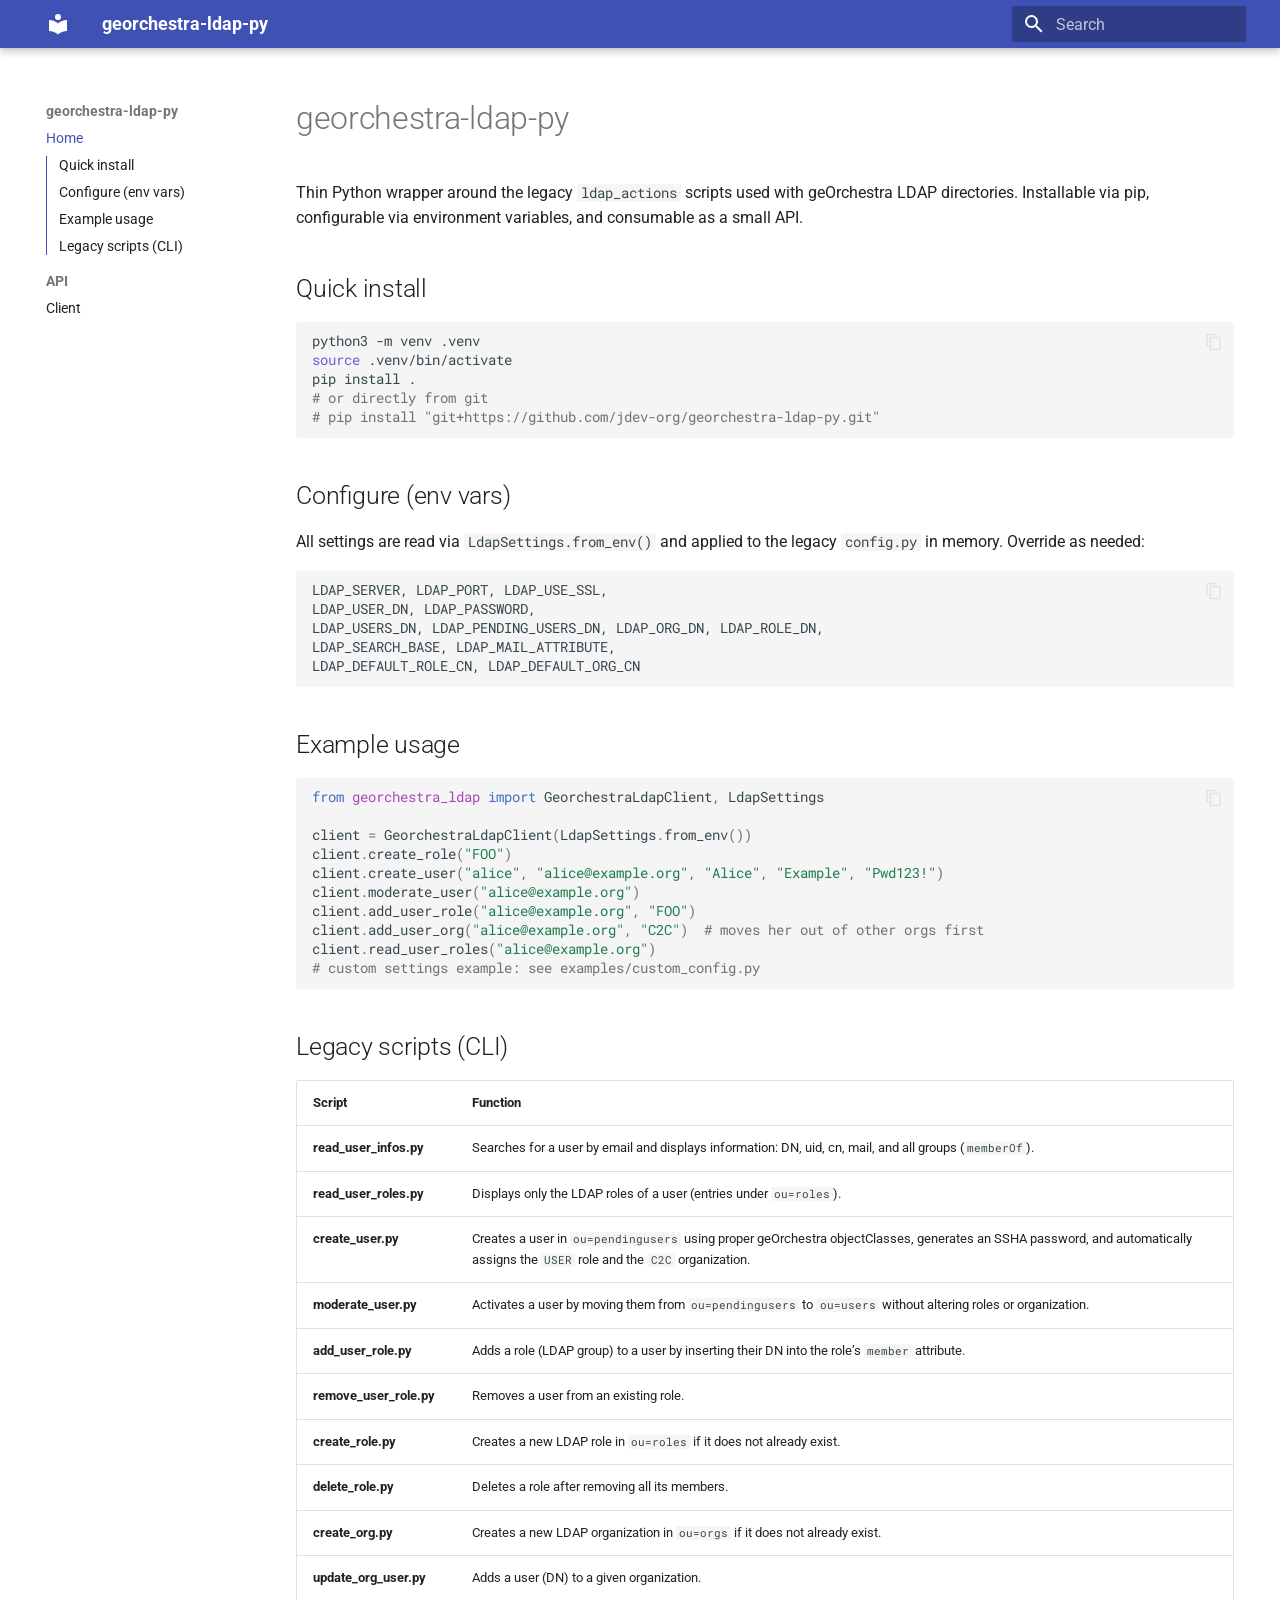
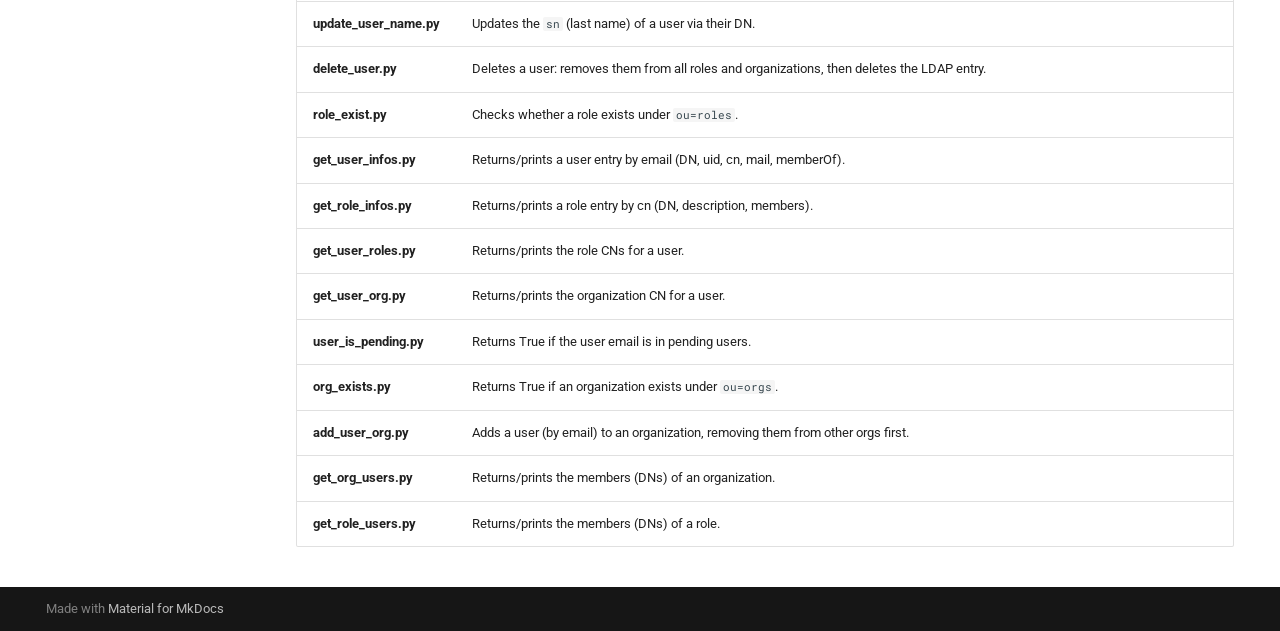
==== commit f4fe34b5: "Deployed dbd362f with MkDocs version: 1.6.1" ====
--- a/index.html
+++ b/index.html
@@ -288,6 +288,17 @@
     <span class="md-ellipsis">
       
         Example usage
+      
+    </span>
+  </a>
+  
+</li>
+      
+        <li class="md-nav__item">
+  <a href="#legacy-scripts-cli" class="md-nav__link">
+    <span class="md-ellipsis">
+      
+        Legacy scripts (CLI)
       
     </span>
   </a>
@@ -433,8 +444,109 @@
 <span class="n">client</span><span class="o">.</span><span class="n">create_user</span><span class="p">(</span><span class="s2">&quot;alice&quot;</span><span class="p">,</span> <span class="s2">&quot;alice@example.org&quot;</span><span class="p">,</span> <span class="s2">&quot;Alice&quot;</span><span class="p">,</span> <span class="s2">&quot;Example&quot;</span><span class="p">,</span> <span class="s2">&quot;Pwd123!&quot;</span><span class="p">)</span>
 <span class="n">client</span><span class="o">.</span><span class="n">moderate_user</span><span class="p">(</span><span class="s2">&quot;alice@example.org&quot;</span><span class="p">)</span>
 <span class="n">client</span><span class="o">.</span><span class="n">add_user_role</span><span class="p">(</span><span class="s2">&quot;alice@example.org&quot;</span><span class="p">,</span> <span class="s2">&quot;FOO&quot;</span><span class="p">)</span>
+<span class="n">client</span><span class="o">.</span><span class="n">add_user_org</span><span class="p">(</span><span class="s2">&quot;alice@example.org&quot;</span><span class="p">,</span> <span class="s2">&quot;C2C&quot;</span><span class="p">)</span>  <span class="c1"># moves her out of other orgs first</span>
 <span class="n">client</span><span class="o">.</span><span class="n">read_user_roles</span><span class="p">(</span><span class="s2">&quot;alice@example.org&quot;</span><span class="p">)</span>
+<span class="c1"># custom settings example: see examples/custom_config.py</span>
 </code></pre></div>
+<h2 id="legacy-scripts-cli">Legacy scripts (CLI)<a class="headerlink" href="#legacy-scripts-cli" title="Permanent link">&para;</a></h2>
+<table>
+<thead>
+<tr>
+<th>Script</th>
+<th>Function</th>
+</tr>
+</thead>
+<tbody>
+<tr>
+<td><strong>read_user_infos.py</strong></td>
+<td>Searches for a user by email and displays information: DN, uid, cn, mail, and all groups (<code>memberOf</code>).</td>
+</tr>
+<tr>
+<td><strong>read_user_roles.py</strong></td>
+<td>Displays only the LDAP roles of a user (entries under <code>ou=roles</code>).</td>
+</tr>
+<tr>
+<td><strong>create_user.py</strong></td>
+<td>Creates a user in <code>ou=pendingusers</code> using proper geOrchestra objectClasses, generates an SSHA password, and automatically assigns the <code>USER</code> role and the <code>C2C</code> organization.</td>
+</tr>
+<tr>
+<td><strong>moderate_user.py</strong></td>
+<td>Activates a user by moving them from <code>ou=pendingusers</code> to <code>ou=users</code> without altering roles or organization.</td>
+</tr>
+<tr>
+<td><strong>add_user_role.py</strong></td>
+<td>Adds a role (LDAP group) to a user by inserting their DN into the role’s <code>member</code> attribute.</td>
+</tr>
+<tr>
+<td><strong>remove_user_role.py</strong></td>
+<td>Removes a user from an existing role.</td>
+</tr>
+<tr>
+<td><strong>create_role.py</strong></td>
+<td>Creates a new LDAP role in <code>ou=roles</code> if it does not already exist.</td>
+</tr>
+<tr>
+<td><strong>delete_role.py</strong></td>
+<td>Deletes a role after removing all its members.</td>
+</tr>
+<tr>
+<td><strong>create_org.py</strong></td>
+<td>Creates a new LDAP organization in <code>ou=orgs</code> if it does not already exist.</td>
+</tr>
+<tr>
+<td><strong>update_org_user.py</strong></td>
+<td>Adds a user (DN) to a given organization.</td>
+</tr>
+<tr>
+<td><strong>update_user_name.py</strong></td>
+<td>Updates the <code>sn</code> (last name) of a user via their DN.</td>
+</tr>
+<tr>
+<td><strong>delete_user.py</strong></td>
+<td>Deletes a user: removes them from all roles and organizations, then deletes the LDAP entry.</td>
+</tr>
+<tr>
+<td><strong>role_exist.py</strong></td>
+<td>Checks whether a role exists under <code>ou=roles</code>.</td>
+</tr>
+<tr>
+<td><strong>get_user_infos.py</strong></td>
+<td>Returns/prints a user entry by email (DN, uid, cn, mail, memberOf).</td>
+</tr>
+<tr>
+<td><strong>get_role_infos.py</strong></td>
+<td>Returns/prints a role entry by cn (DN, description, members).</td>
+</tr>
+<tr>
+<td><strong>get_user_roles.py</strong></td>
+<td>Returns/prints the role CNs for a user.</td>
+</tr>
+<tr>
+<td><strong>get_user_org.py</strong></td>
+<td>Returns/prints the organization CN for a user.</td>
+</tr>
+<tr>
+<td><strong>user_is_pending.py</strong></td>
+<td>Returns True if the user email is in pending users.</td>
+</tr>
+<tr>
+<td><strong>org_exists.py</strong></td>
+<td>Returns True if an organization exists under <code>ou=orgs</code>.</td>
+</tr>
+<tr>
+<td><strong>add_user_org.py</strong></td>
+<td>Adds a user (by email) to an organization, removing them from other orgs first.</td>
+</tr>
+<tr>
+<td><strong>get_org_users.py</strong></td>
+<td>Returns/prints the members (DNs) of an organization.</td>
+</tr>
+<tr>
+<td><strong>get_role_users.py</strong></td>
+<td>Returns/prints the members (DNs) of a role.</td>
+</tr>
+</tbody>
+</table>
 
 
 
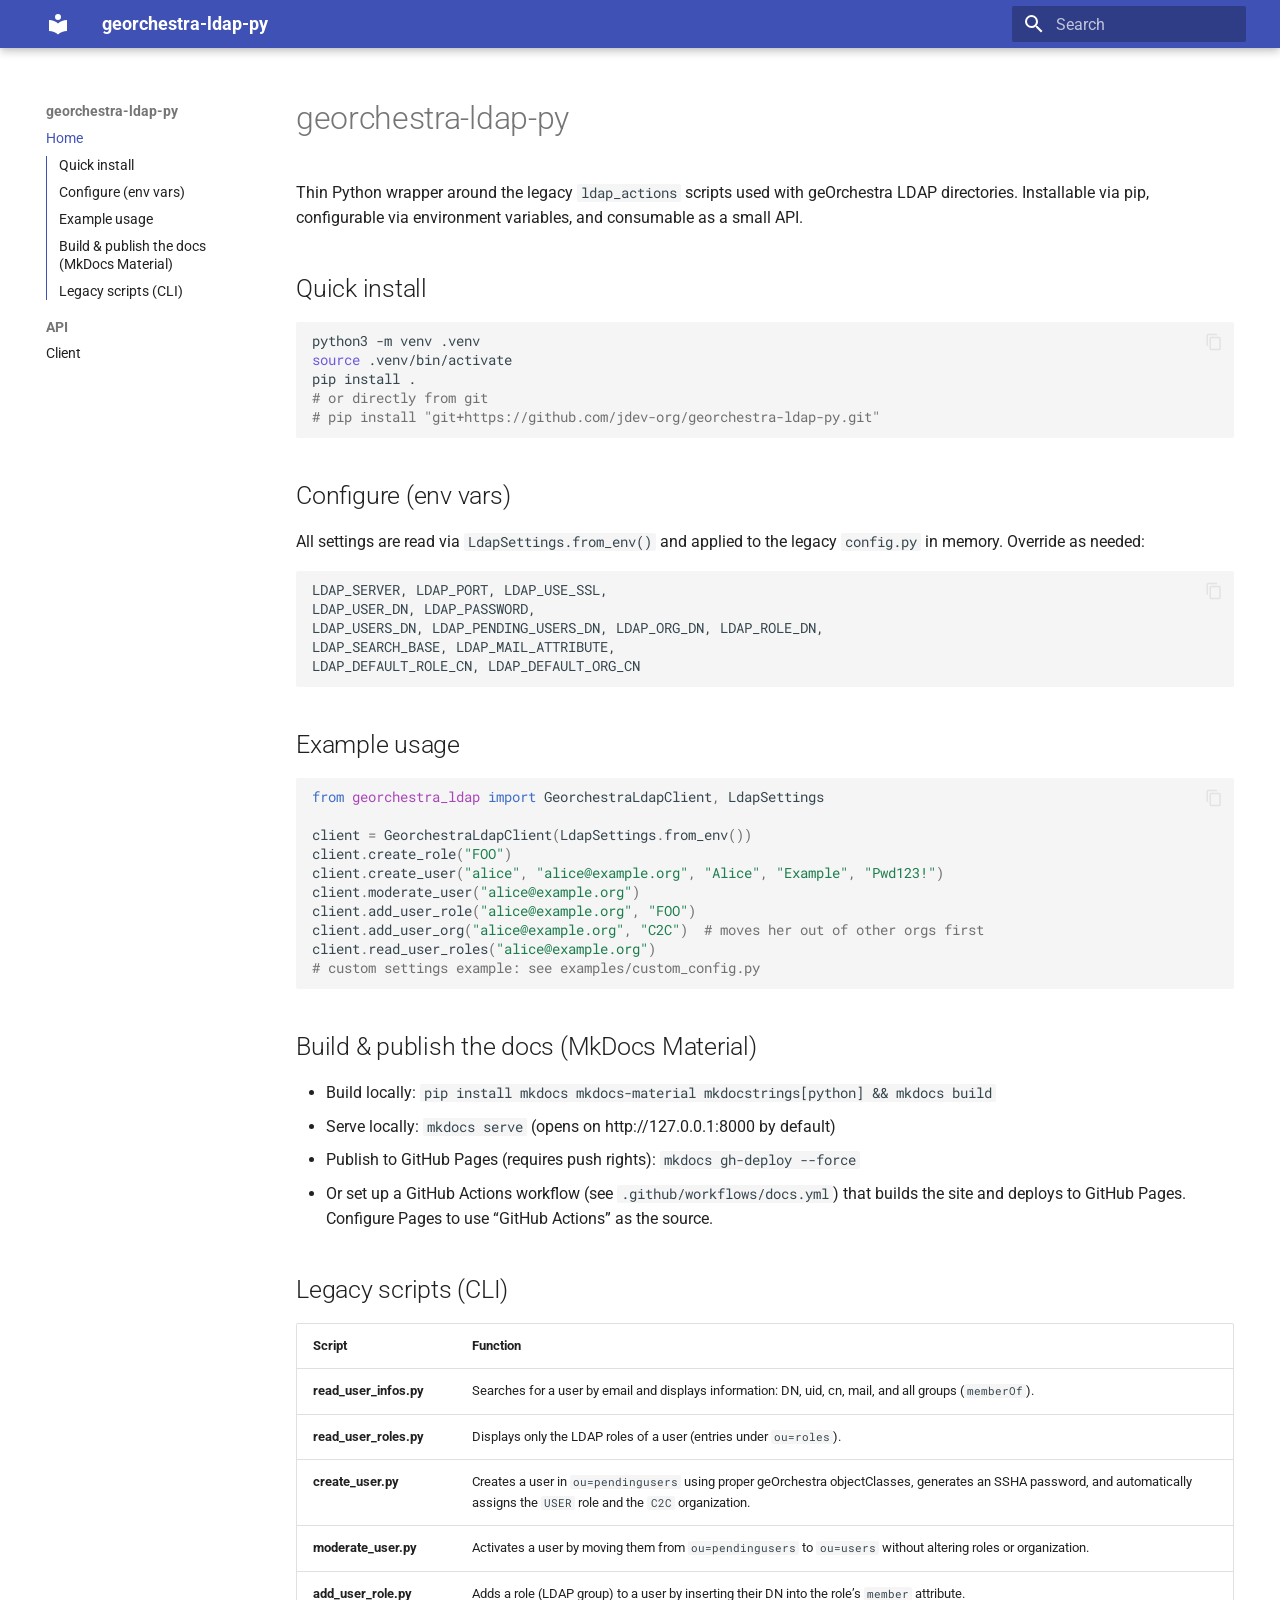
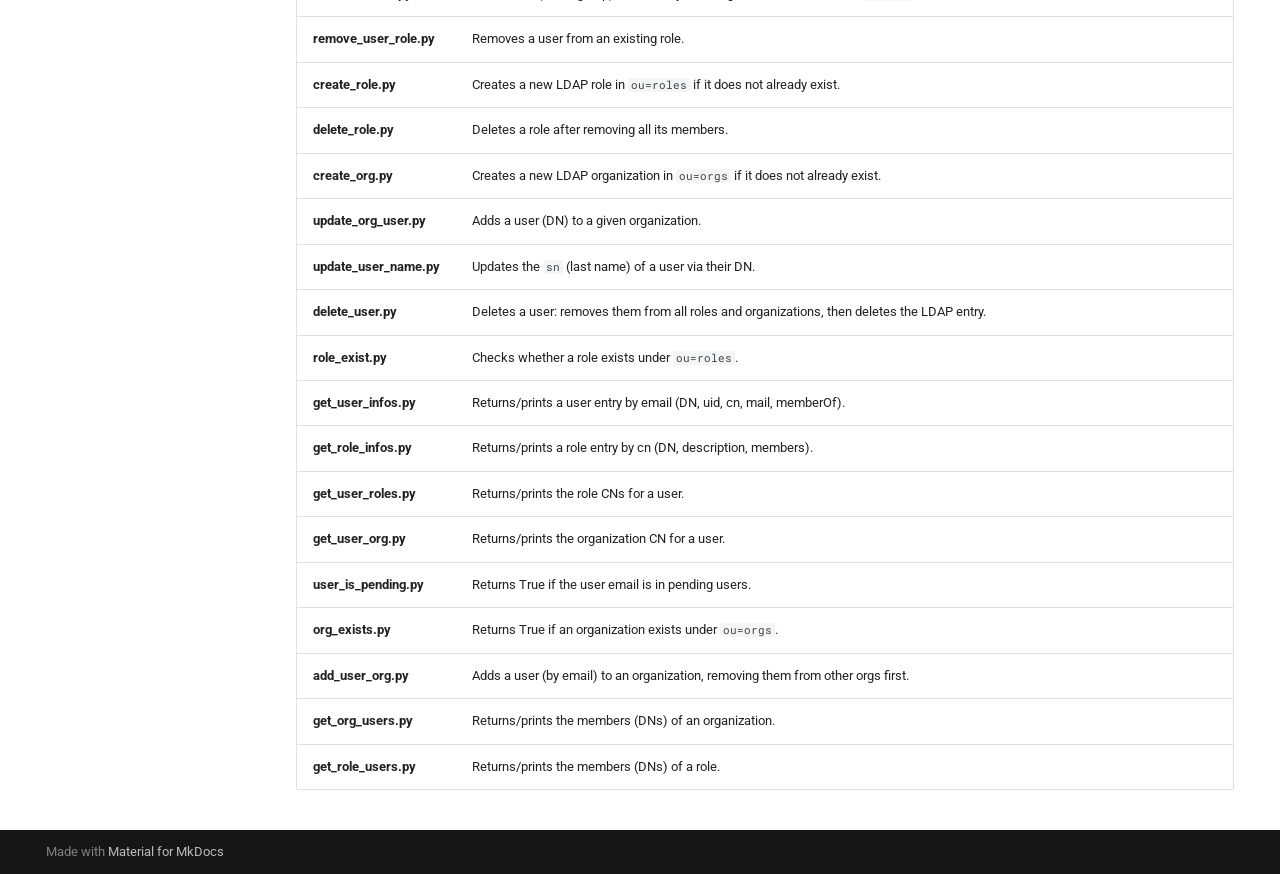
==== commit 3ec8295b: "Deployed 4217856 with MkDocs version: 1.6.1" ====
--- a/index.html
+++ b/index.html
@@ -288,6 +288,17 @@
     <span class="md-ellipsis">
       
         Example usage
+      
+    </span>
+  </a>
+  
+</li>
+      
+        <li class="md-nav__item">
+  <a href="#build-publish-the-docs-mkdocs-material" class="md-nav__link">
+    <span class="md-ellipsis">
+      
+        Build &amp; publish the docs (MkDocs Material)
       
     </span>
   </a>
@@ -448,6 +459,13 @@
 <span class="n">client</span><span class="o">.</span><span class="n">read_user_roles</span><span class="p">(</span><span class="s2">&quot;alice@example.org&quot;</span><span class="p">)</span>
 <span class="c1"># custom settings example: see examples/custom_config.py</span>
 </code></pre></div>
+<h2 id="build-publish-the-docs-mkdocs-material">Build &amp; publish the docs (MkDocs Material)<a class="headerlink" href="#build-publish-the-docs-mkdocs-material" title="Permanent link">&para;</a></h2>
+<ul>
+<li>Build locally: <code>pip install mkdocs mkdocs-material mkdocstrings[python] &amp;&amp; mkdocs build</code></li>
+<li>Serve locally: <code>mkdocs serve</code> (opens on http://127.0.0.1:8000 by default)</li>
+<li>Publish to GitHub Pages (requires push rights): <code>mkdocs gh-deploy --force</code></li>
+<li>Or set up a GitHub Actions workflow (see <code>.github/workflows/docs.yml</code>) that builds the site and deploys to GitHub Pages. Configure Pages to use “GitHub Actions” as the source.</li>
+</ul>
 <h2 id="legacy-scripts-cli">Legacy scripts (CLI)<a class="headerlink" href="#legacy-scripts-cli" title="Permanent link">&para;</a></h2>
 <table>
 <thead>
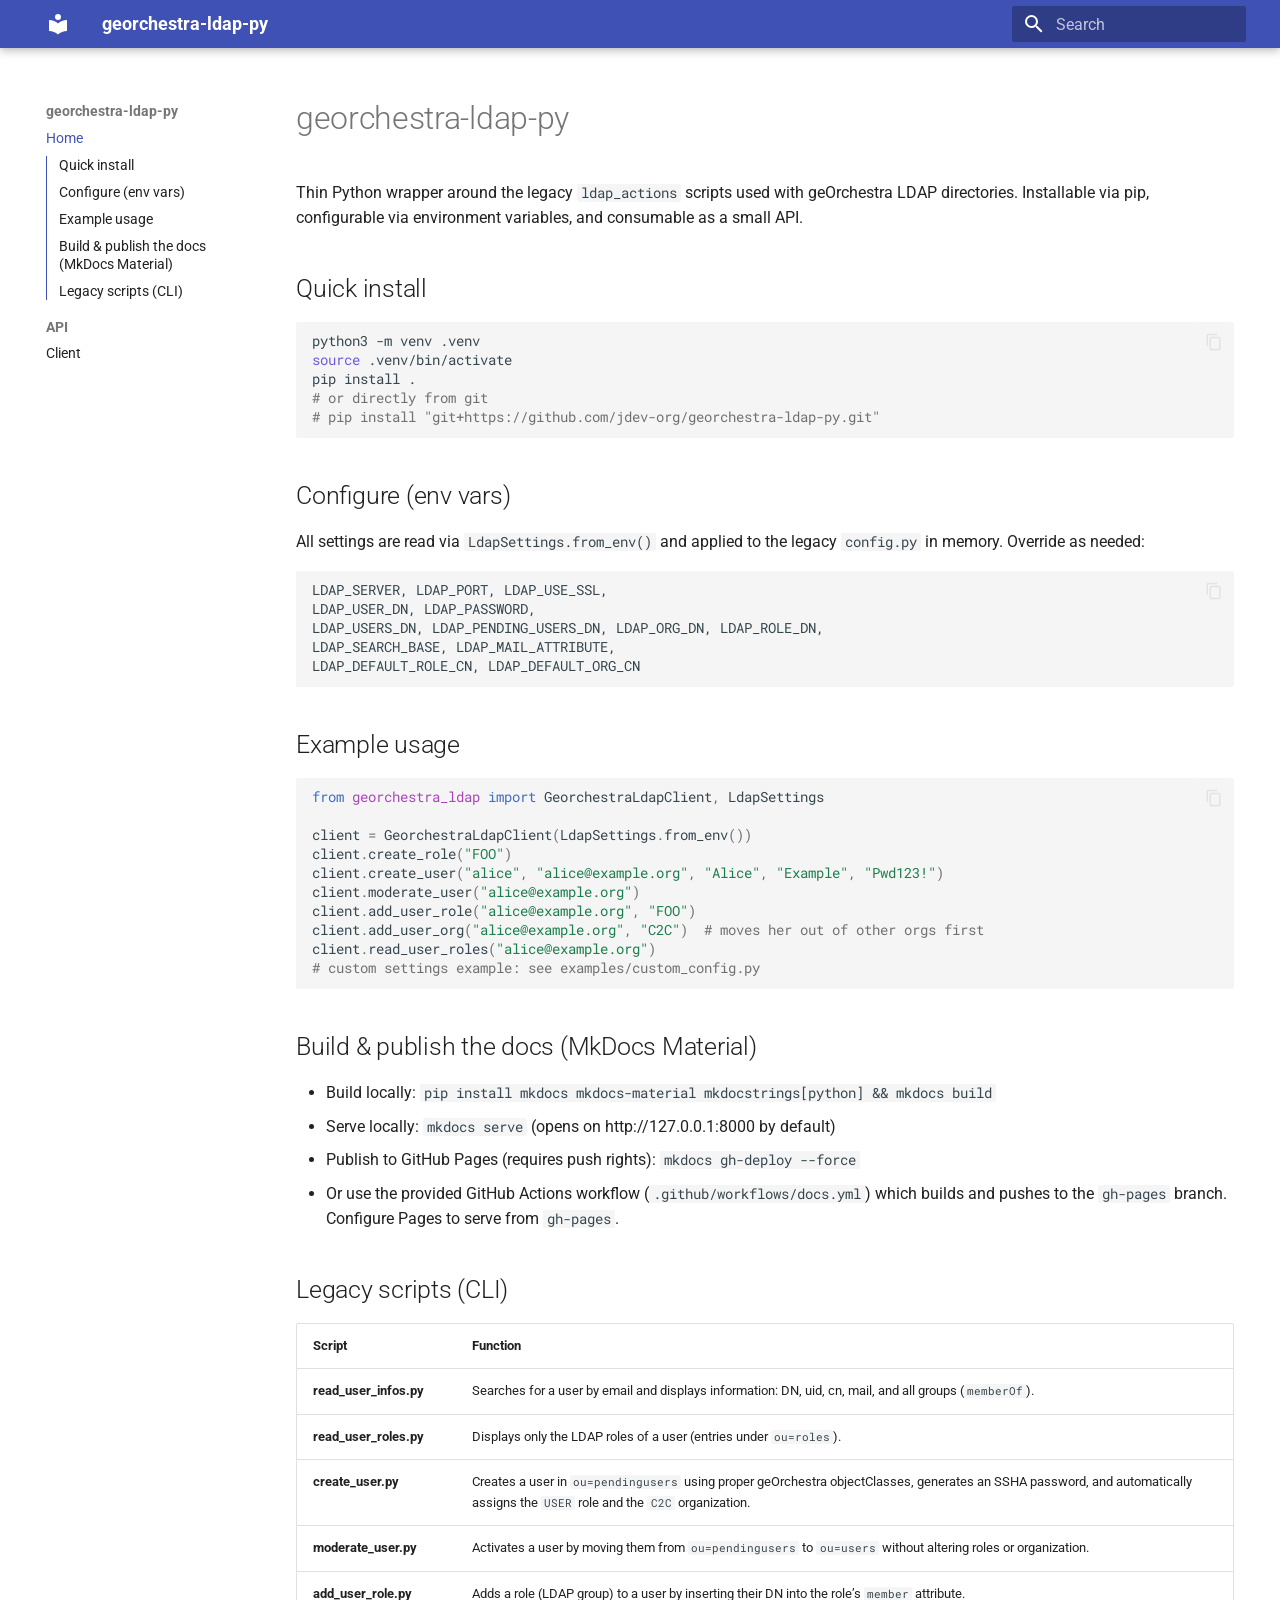
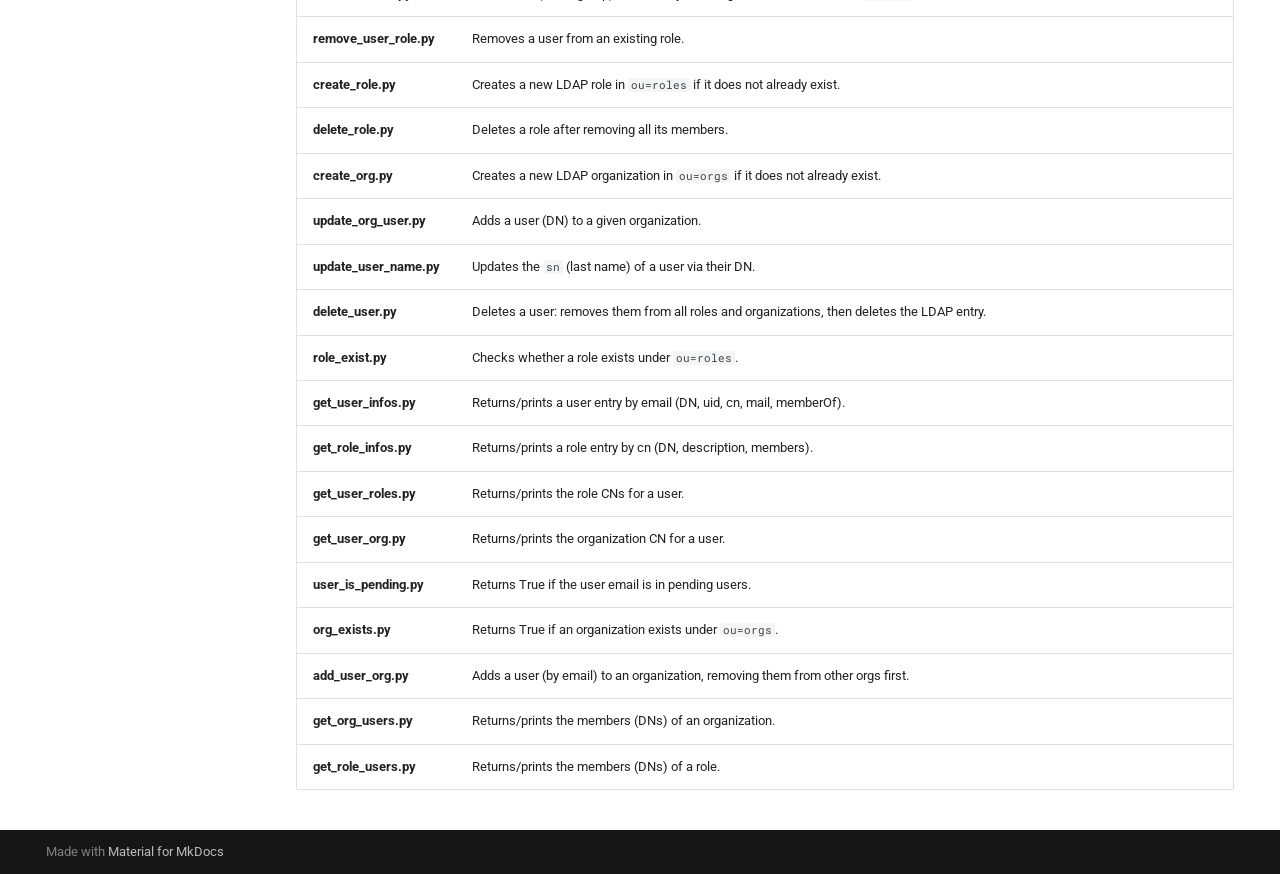
==== commit a8215a87: "deploy: 84cfe1985250b821b9492510d35c229a3f21bd79" ====
--- a/index.html
+++ b/index.html
@@ -464,7 +464,7 @@
 <li>Build locally: <code>pip install mkdocs mkdocs-material mkdocstrings[python] &amp;&amp; mkdocs build</code></li>
 <li>Serve locally: <code>mkdocs serve</code> (opens on http://127.0.0.1:8000 by default)</li>
 <li>Publish to GitHub Pages (requires push rights): <code>mkdocs gh-deploy --force</code></li>
-<li>Or set up a GitHub Actions workflow (see <code>.github/workflows/docs.yml</code>) that builds the site and deploys to GitHub Pages. Configure Pages to use “GitHub Actions” as the source.</li>
+<li>Or use the provided GitHub Actions workflow (<code>.github/workflows/docs.yml</code>) which builds and pushes to the <code>gh-pages</code> branch. Configure Pages to serve from <code>gh-pages</code>.</li>
 </ul>
 <h2 id="legacy-scripts-cli">Legacy scripts (CLI)<a class="headerlink" href="#legacy-scripts-cli" title="Permanent link">&para;</a></h2>
 <table>
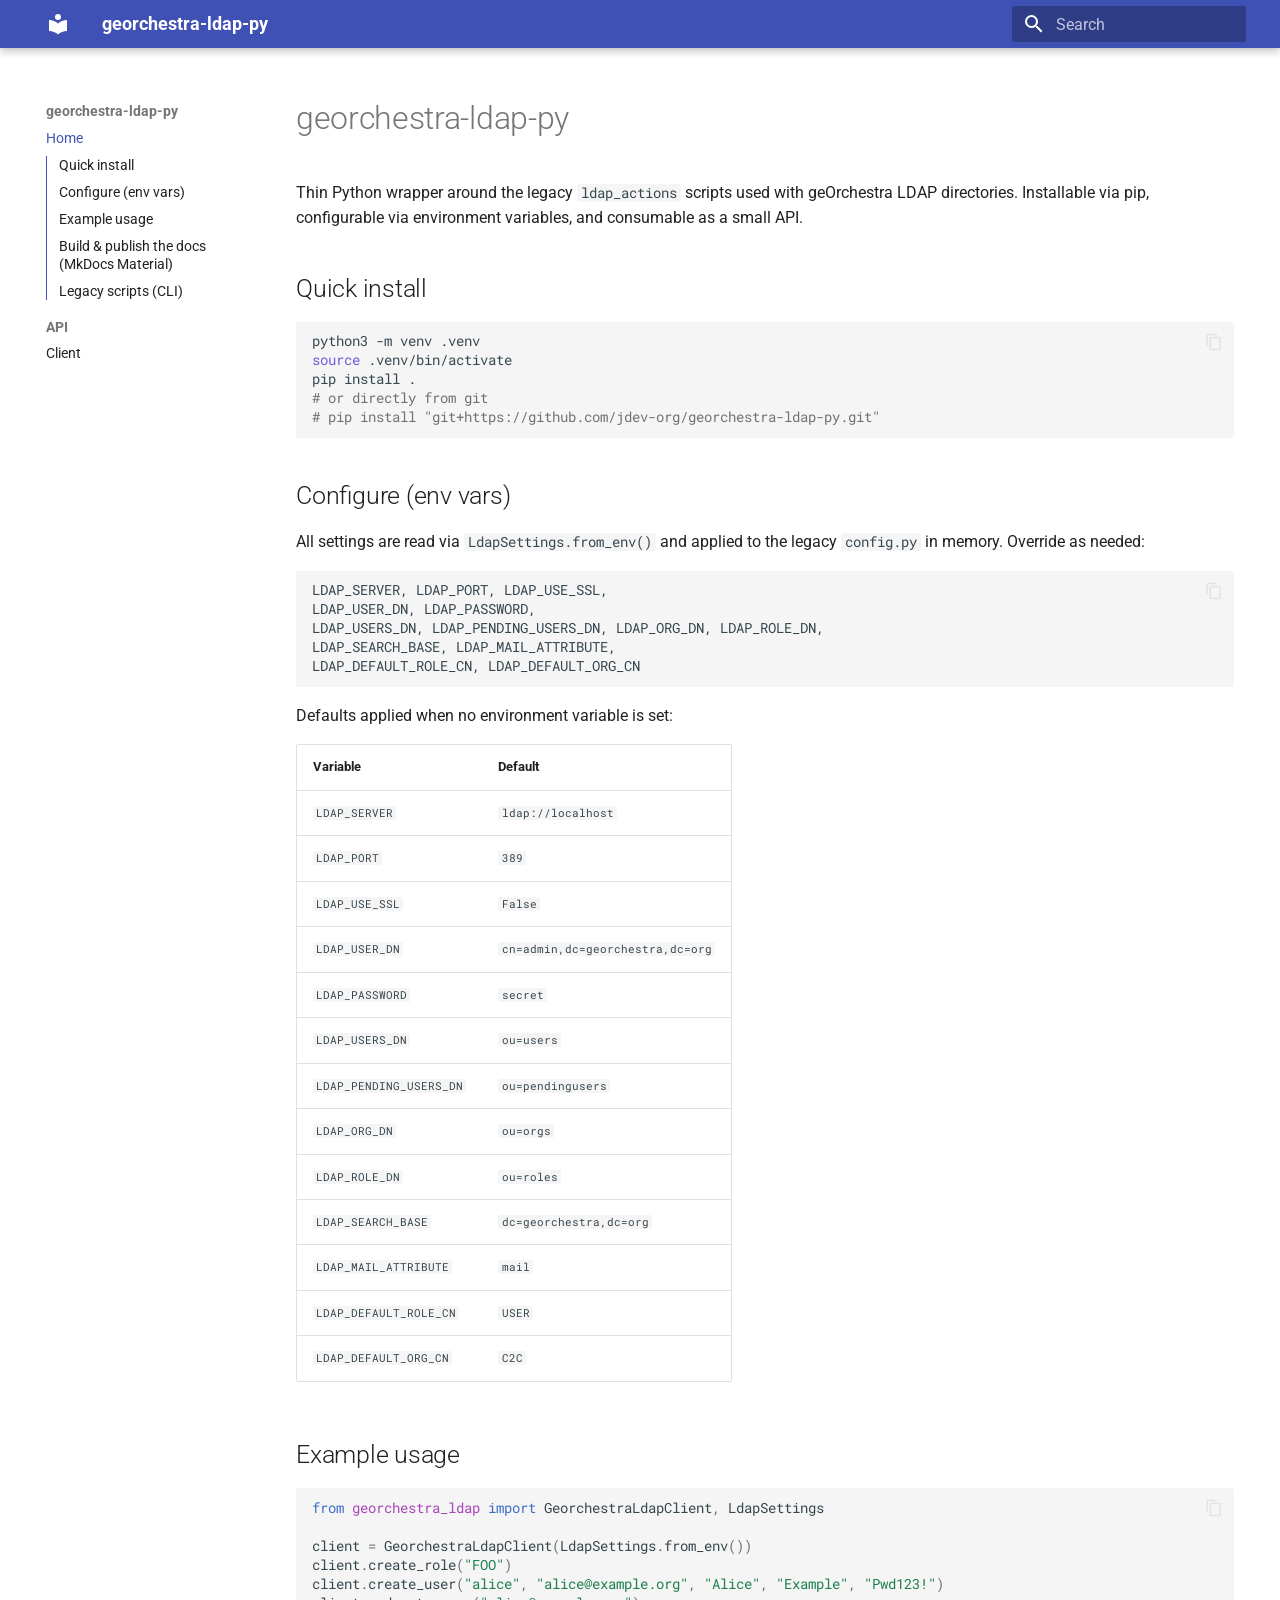
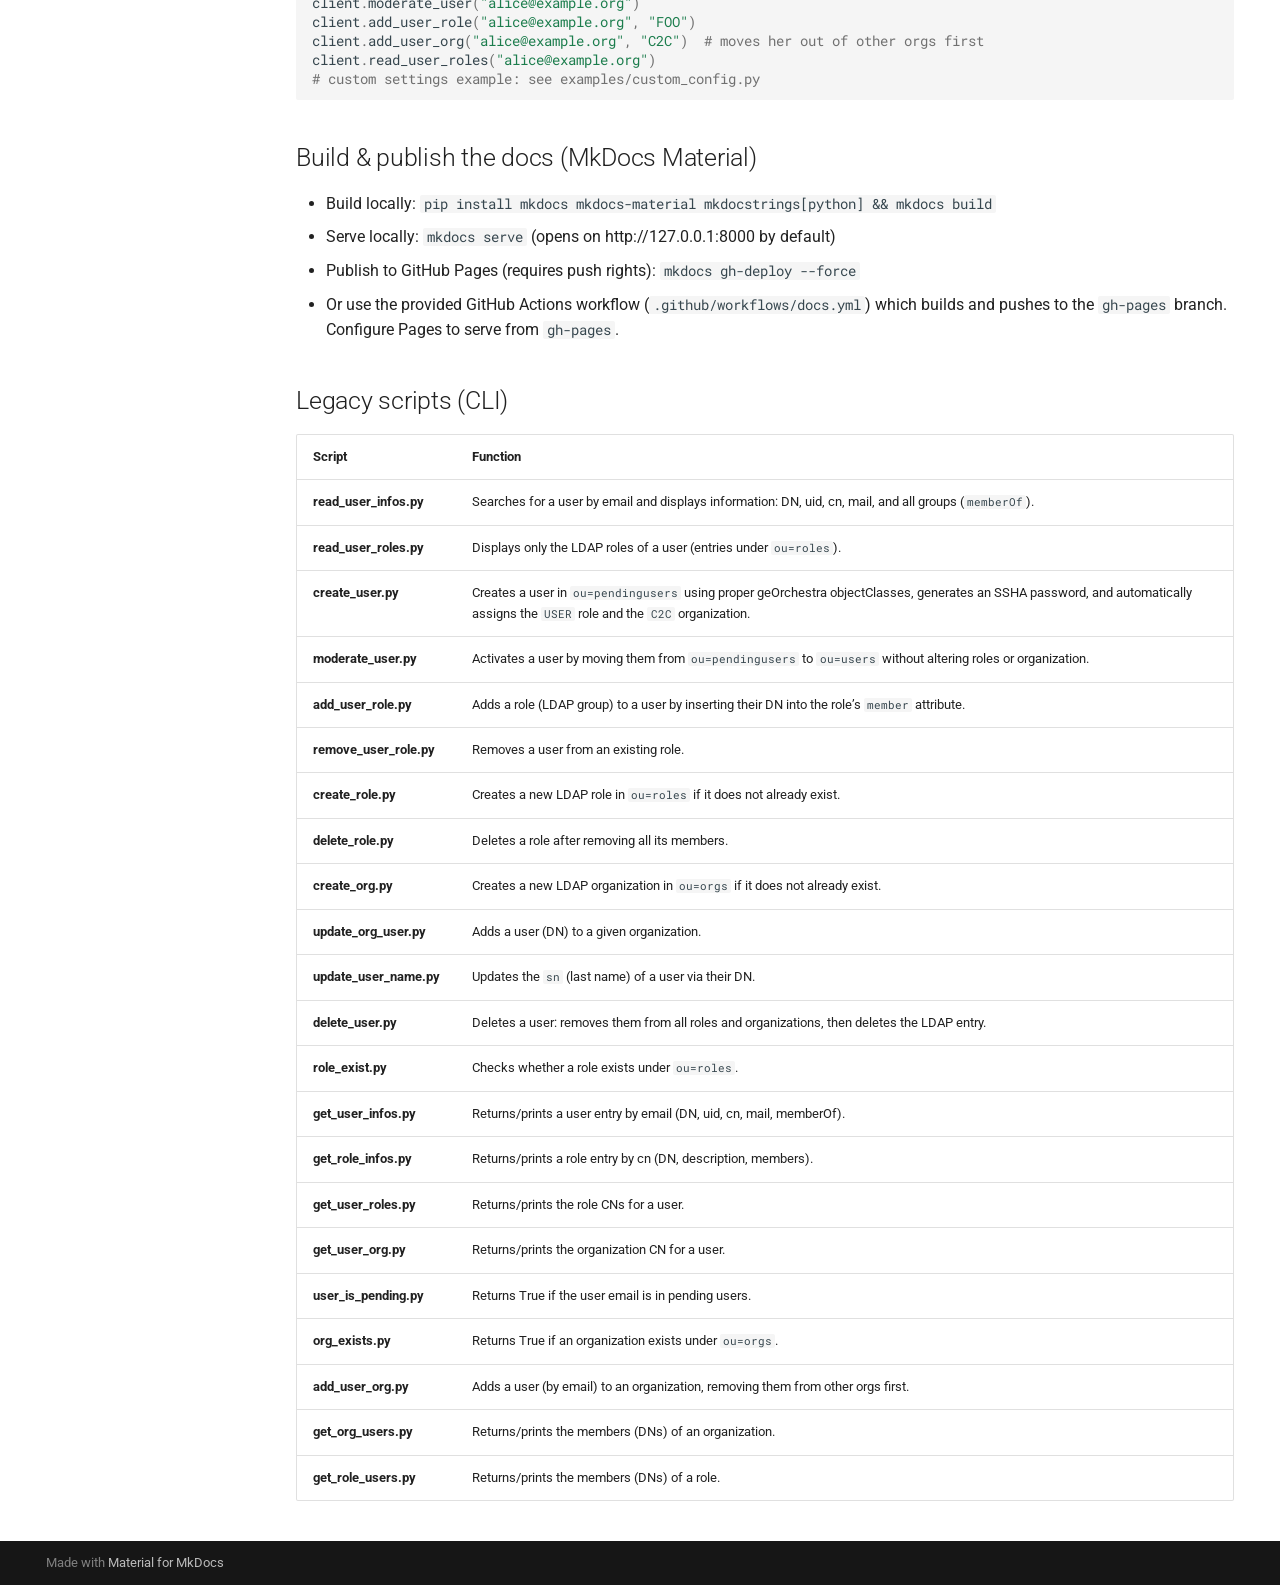
==== commit bf02325b: "deploy: 794b01c63aea3d0b03c96427f95ede041a73cd23" ====
--- a/index.html
+++ b/index.html
@@ -447,6 +447,69 @@
 LDAP_SEARCH_BASE, LDAP_MAIL_ATTRIBUTE,
 LDAP_DEFAULT_ROLE_CN, LDAP_DEFAULT_ORG_CN
 </code></pre></div>
+<p>Defaults applied when no environment variable is set:</p>
+<table>
+<thead>
+<tr>
+<th>Variable</th>
+<th>Default</th>
+</tr>
+</thead>
+<tbody>
+<tr>
+<td><code>LDAP_SERVER</code></td>
+<td><code>ldap://localhost</code></td>
+</tr>
+<tr>
+<td><code>LDAP_PORT</code></td>
+<td><code>389</code></td>
+</tr>
+<tr>
+<td><code>LDAP_USE_SSL</code></td>
+<td><code>False</code></td>
+</tr>
+<tr>
+<td><code>LDAP_USER_DN</code></td>
+<td><code>cn=admin,dc=georchestra,dc=org</code></td>
+</tr>
+<tr>
+<td><code>LDAP_PASSWORD</code></td>
+<td><code>secret</code></td>
+</tr>
+<tr>
+<td><code>LDAP_USERS_DN</code></td>
+<td><code>ou=users</code></td>
+</tr>
+<tr>
+<td><code>LDAP_PENDING_USERS_DN</code></td>
+<td><code>ou=pendingusers</code></td>
+</tr>
+<tr>
+<td><code>LDAP_ORG_DN</code></td>
+<td><code>ou=orgs</code></td>
+</tr>
+<tr>
+<td><code>LDAP_ROLE_DN</code></td>
+<td><code>ou=roles</code></td>
+</tr>
+<tr>
+<td><code>LDAP_SEARCH_BASE</code></td>
+<td><code>dc=georchestra,dc=org</code></td>
+</tr>
+<tr>
+<td><code>LDAP_MAIL_ATTRIBUTE</code></td>
+<td><code>mail</code></td>
+</tr>
+<tr>
+<td><code>LDAP_DEFAULT_ROLE_CN</code></td>
+<td><code>USER</code></td>
+</tr>
+<tr>
+<td><code>LDAP_DEFAULT_ORG_CN</code></td>
+<td><code>C2C</code></td>
+</tr>
+</tbody>
+</table>
 <h2 id="example-usage">Example usage<a class="headerlink" href="#example-usage" title="Permanent link">&para;</a></h2>
 <div class="highlight"><pre><span></span><code><span class="kn">from</span><span class="w"> </span><span class="nn">georchestra_ldap</span><span class="w"> </span><span class="kn">import</span> <span class="n">GeorchestraLdapClient</span><span class="p">,</span> <span class="n">LdapSettings</span>
 
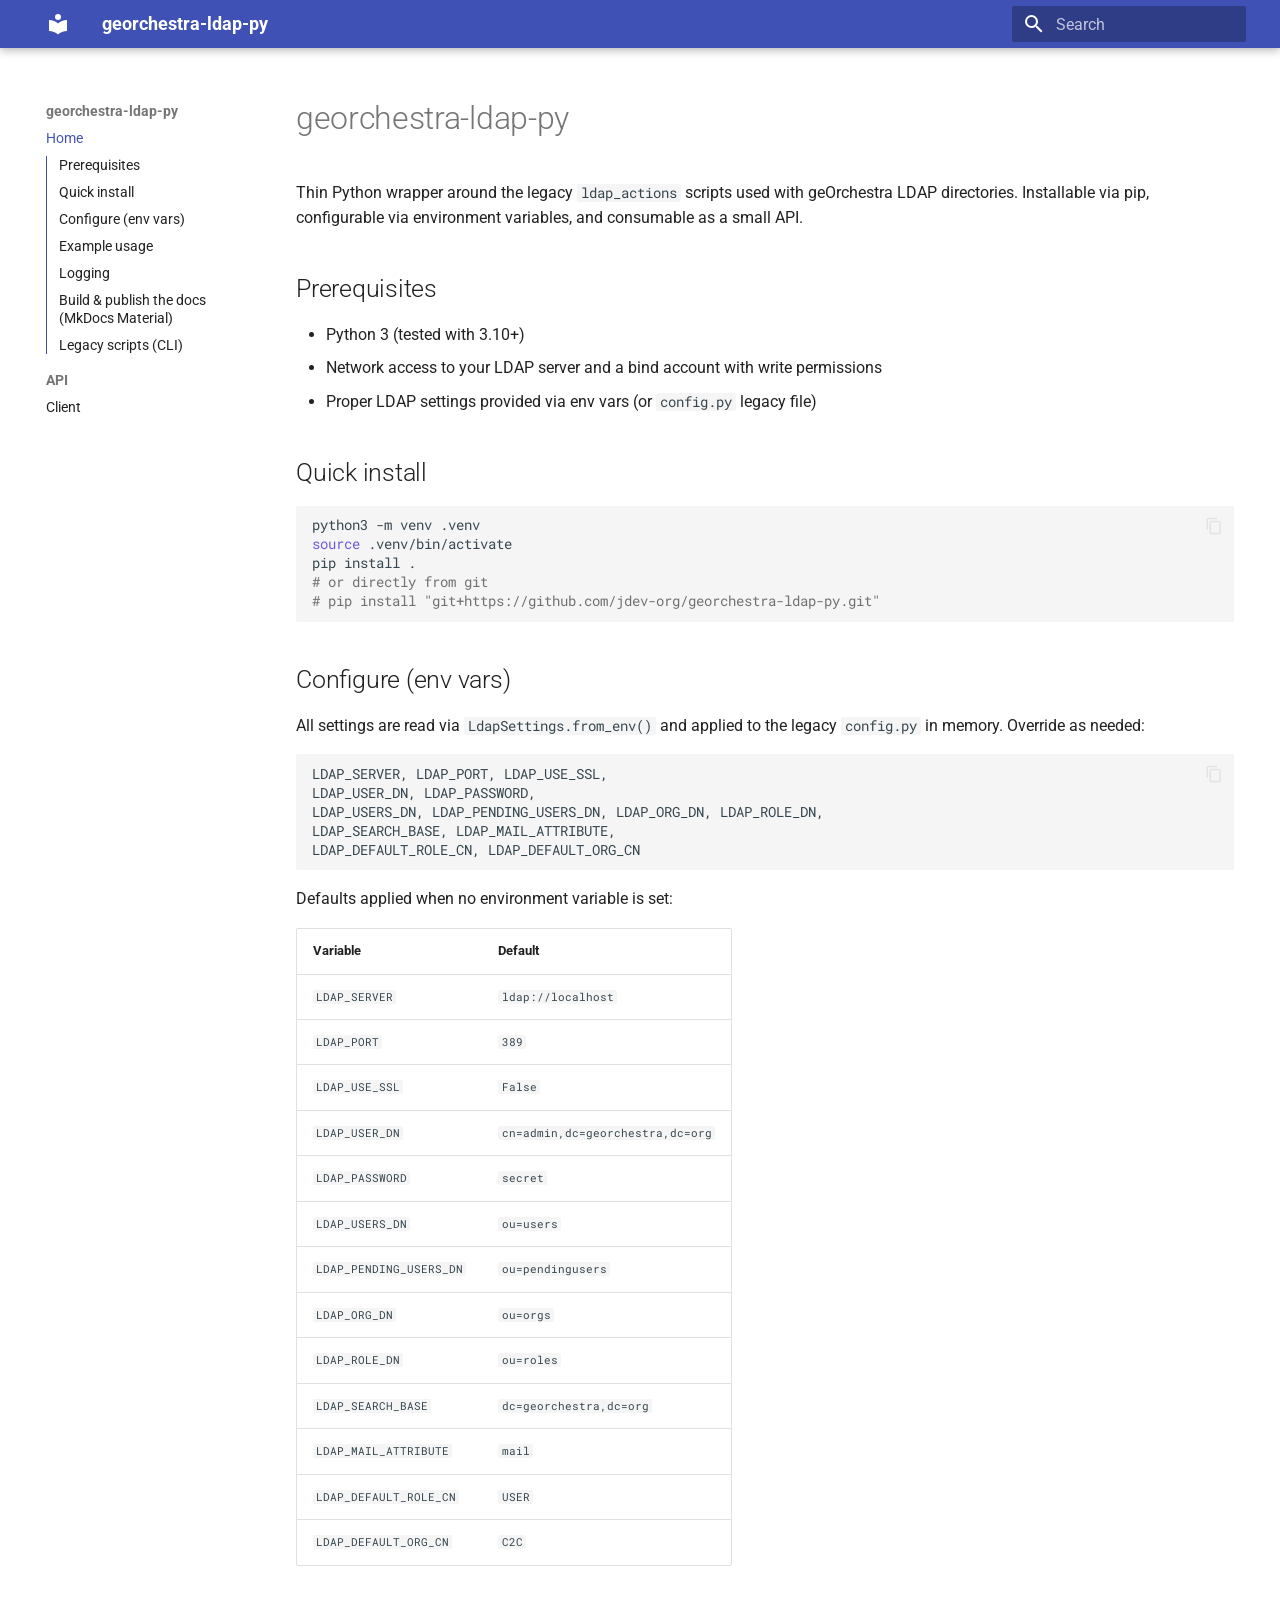
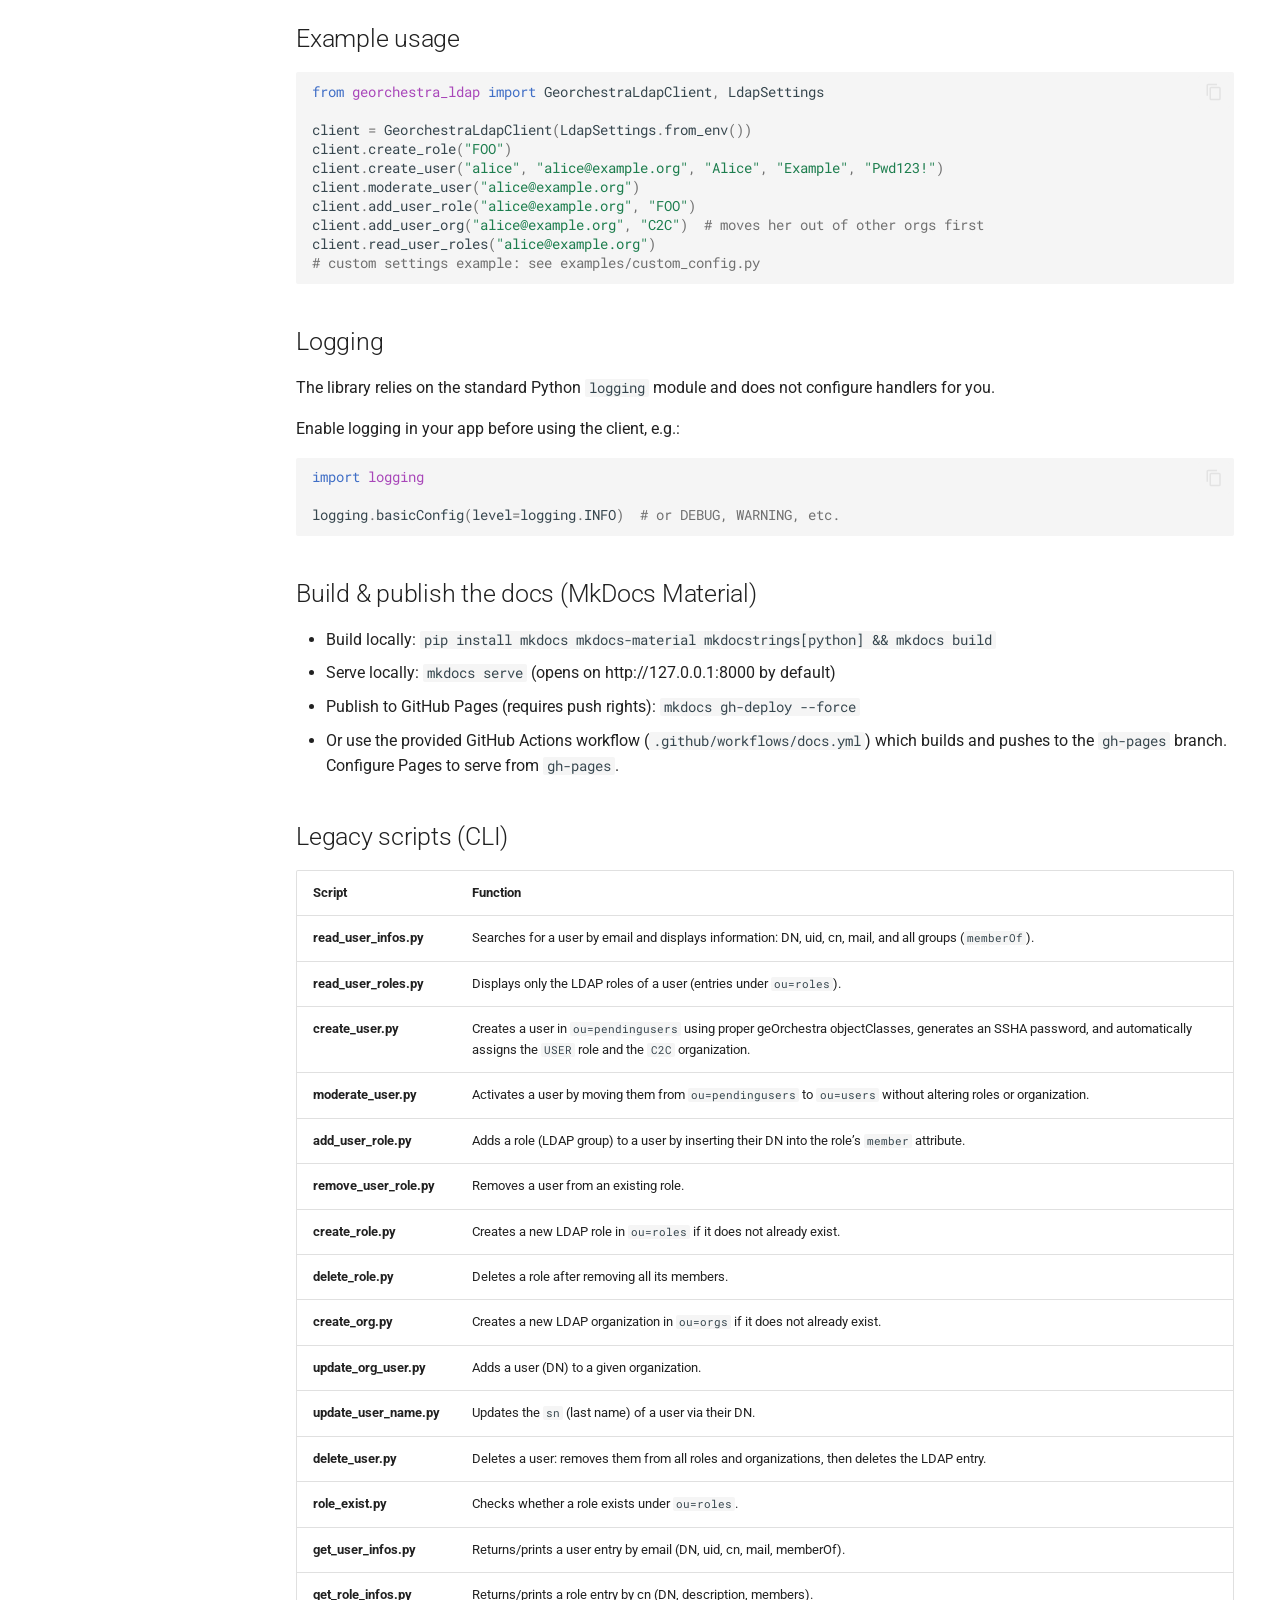
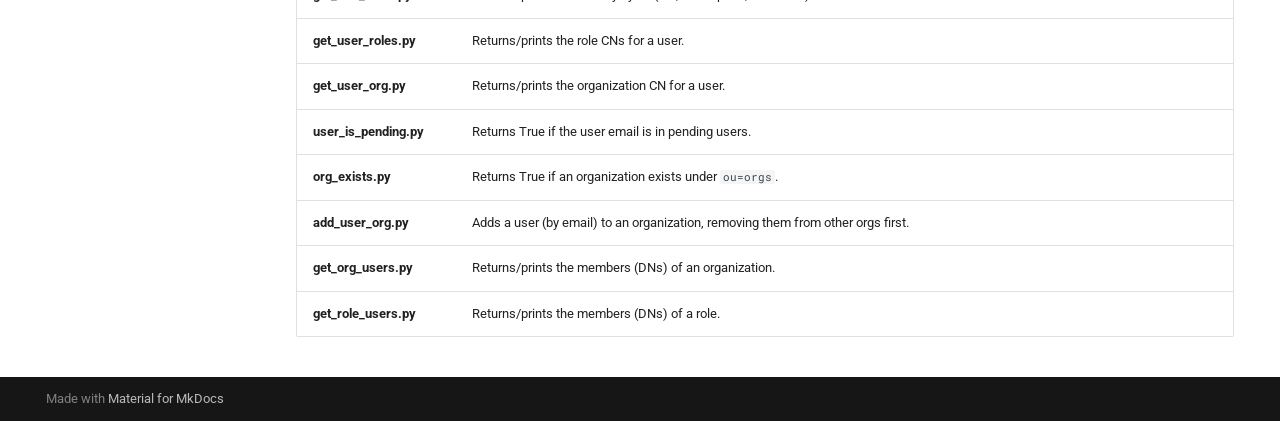
==== commit d63d20ed: "deploy: b6b9b8a2e8b7c941bf767d6e3bf49beea0f9cabc" ====
--- a/index.html
+++ b/index.html
@@ -262,6 +262,17 @@
     <ul class="md-nav__list" data-md-component="toc" data-md-scrollfix>
       
         <li class="md-nav__item">
+  <a href="#prerequisites" class="md-nav__link">
+    <span class="md-ellipsis">
+      
+        Prerequisites
+      
+    </span>
+  </a>
+  
+</li>
+      
+        <li class="md-nav__item">
   <a href="#quick-install" class="md-nav__link">
     <span class="md-ellipsis">
       
@@ -288,6 +299,17 @@
     <span class="md-ellipsis">
       
         Example usage
+      
+    </span>
+  </a>
+  
+</li>
+      
+        <li class="md-nav__item">
+  <a href="#logging" class="md-nav__link">
+    <span class="md-ellipsis">
+      
+        Logging
       
     </span>
   </a>
@@ -432,6 +454,12 @@
 
 <h1 id="georchestra-ldap-py">georchestra-ldap-py<a class="headerlink" href="#georchestra-ldap-py" title="Permanent link">&para;</a></h1>
 <p>Thin Python wrapper around the legacy <code>ldap_actions</code> scripts used with geOrchestra LDAP directories. Installable via pip, configurable via environment variables, and consumable as a small API.</p>
+<h2 id="prerequisites">Prerequisites<a class="headerlink" href="#prerequisites" title="Permanent link">&para;</a></h2>
+<ul>
+<li>Python 3 (tested with 3.10+)</li>
+<li>Network access to your LDAP server and a bind account with write permissions</li>
+<li>Proper LDAP settings provided via env vars (or <code>config.py</code> legacy file)</li>
+</ul>
 <h2 id="quick-install">Quick install<a class="headerlink" href="#quick-install" title="Permanent link">&para;</a></h2>
 <div class="highlight"><pre><span></span><code>python3<span class="w"> </span>-m<span class="w"> </span>venv<span class="w"> </span>.venv
 <span class="nb">source</span><span class="w"> </span>.venv/bin/activate
@@ -522,6 +550,13 @@
 <span class="n">client</span><span class="o">.</span><span class="n">read_user_roles</span><span class="p">(</span><span class="s2">&quot;alice@example.org&quot;</span><span class="p">)</span>
 <span class="c1"># custom settings example: see examples/custom_config.py</span>
 </code></pre></div>
+<h2 id="logging">Logging<a class="headerlink" href="#logging" title="Permanent link">&para;</a></h2>
+<p>The library relies on the standard Python <code>logging</code> module and does not configure handlers for you.</p>
+<p>Enable logging in your app before using the client, e.g.:</p>
+<div class="highlight"><pre><span></span><code><span class="kn">import</span><span class="w"> </span><span class="nn">logging</span>
+
+<span class="n">logging</span><span class="o">.</span><span class="n">basicConfig</span><span class="p">(</span><span class="n">level</span><span class="o">=</span><span class="n">logging</span><span class="o">.</span><span class="n">INFO</span><span class="p">)</span>  <span class="c1"># or DEBUG, WARNING, etc.</span>
+</code></pre></div>
 <h2 id="build-publish-the-docs-mkdocs-material">Build &amp; publish the docs (MkDocs Material)<a class="headerlink" href="#build-publish-the-docs-mkdocs-material" title="Permanent link">&para;</a></h2>
 <ul>
 <li>Build locally: <code>pip install mkdocs mkdocs-material mkdocstrings[python] &amp;&amp; mkdocs build</code></li>
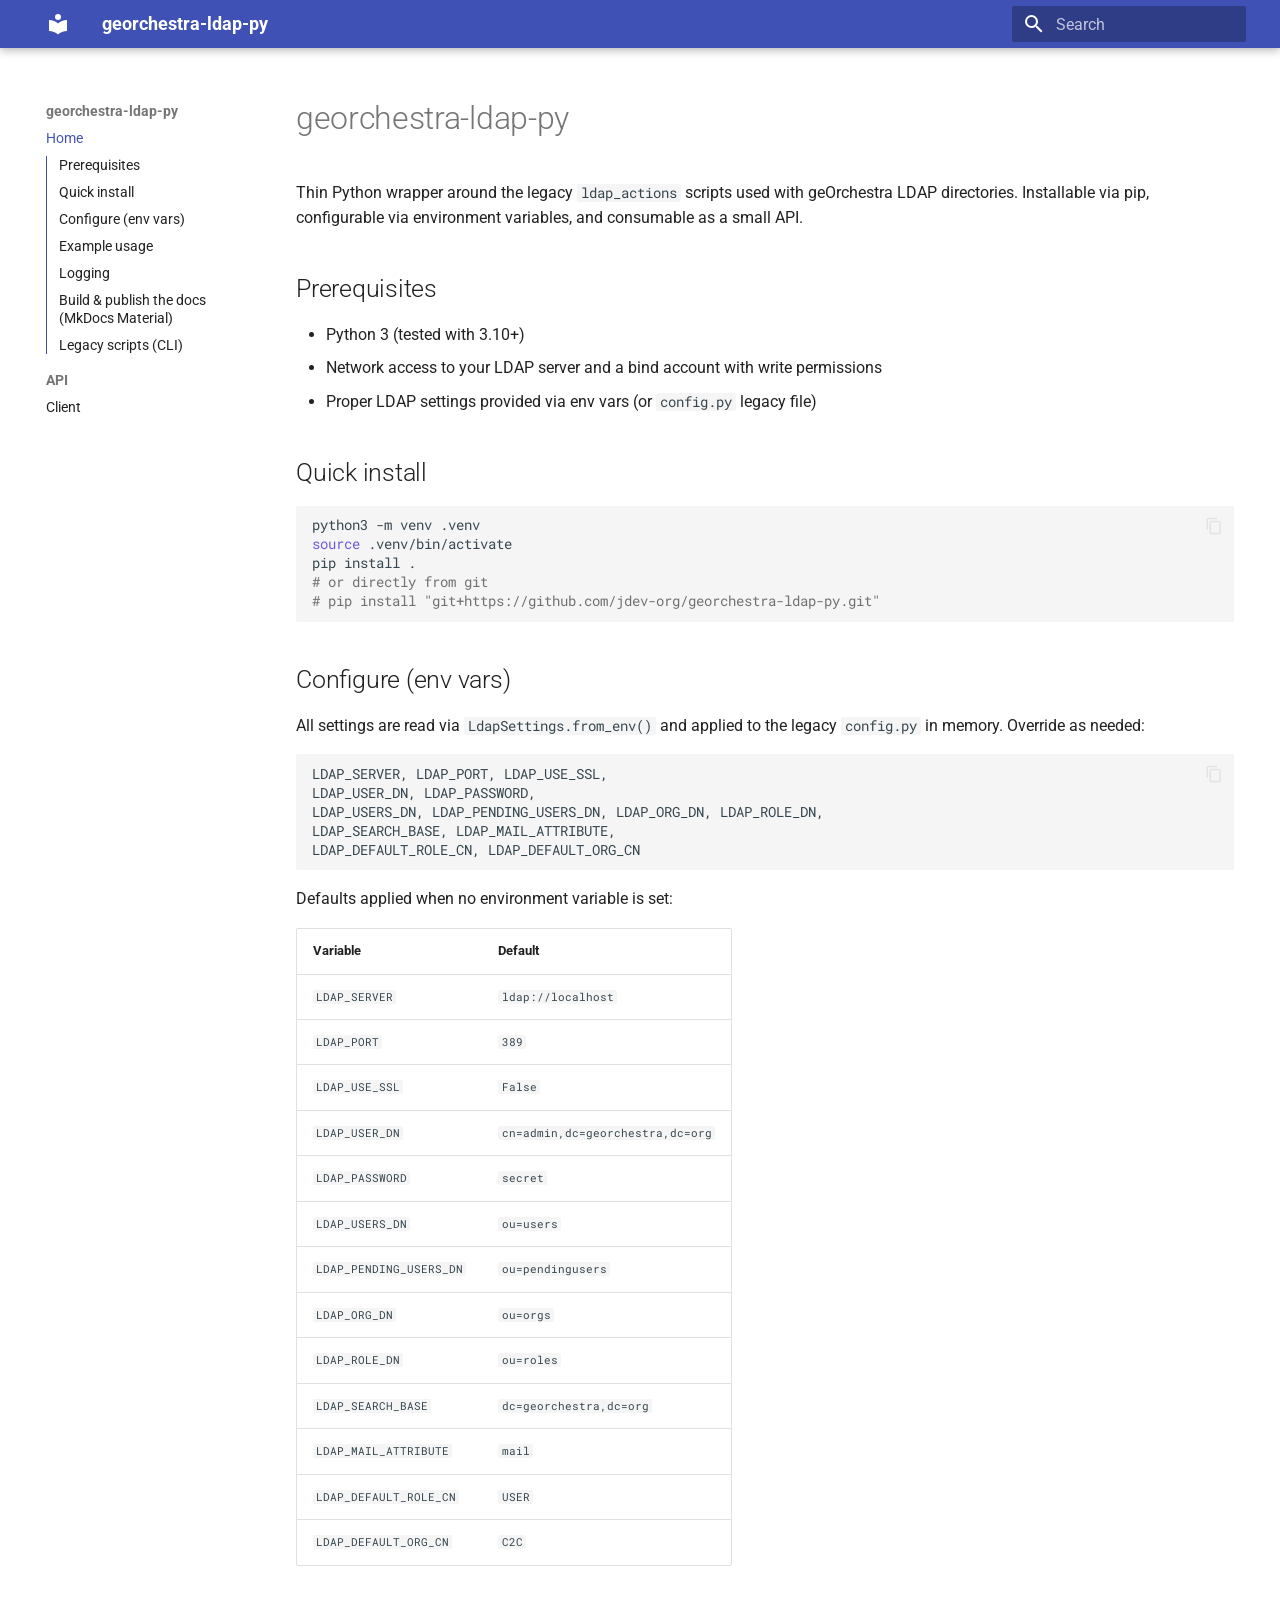
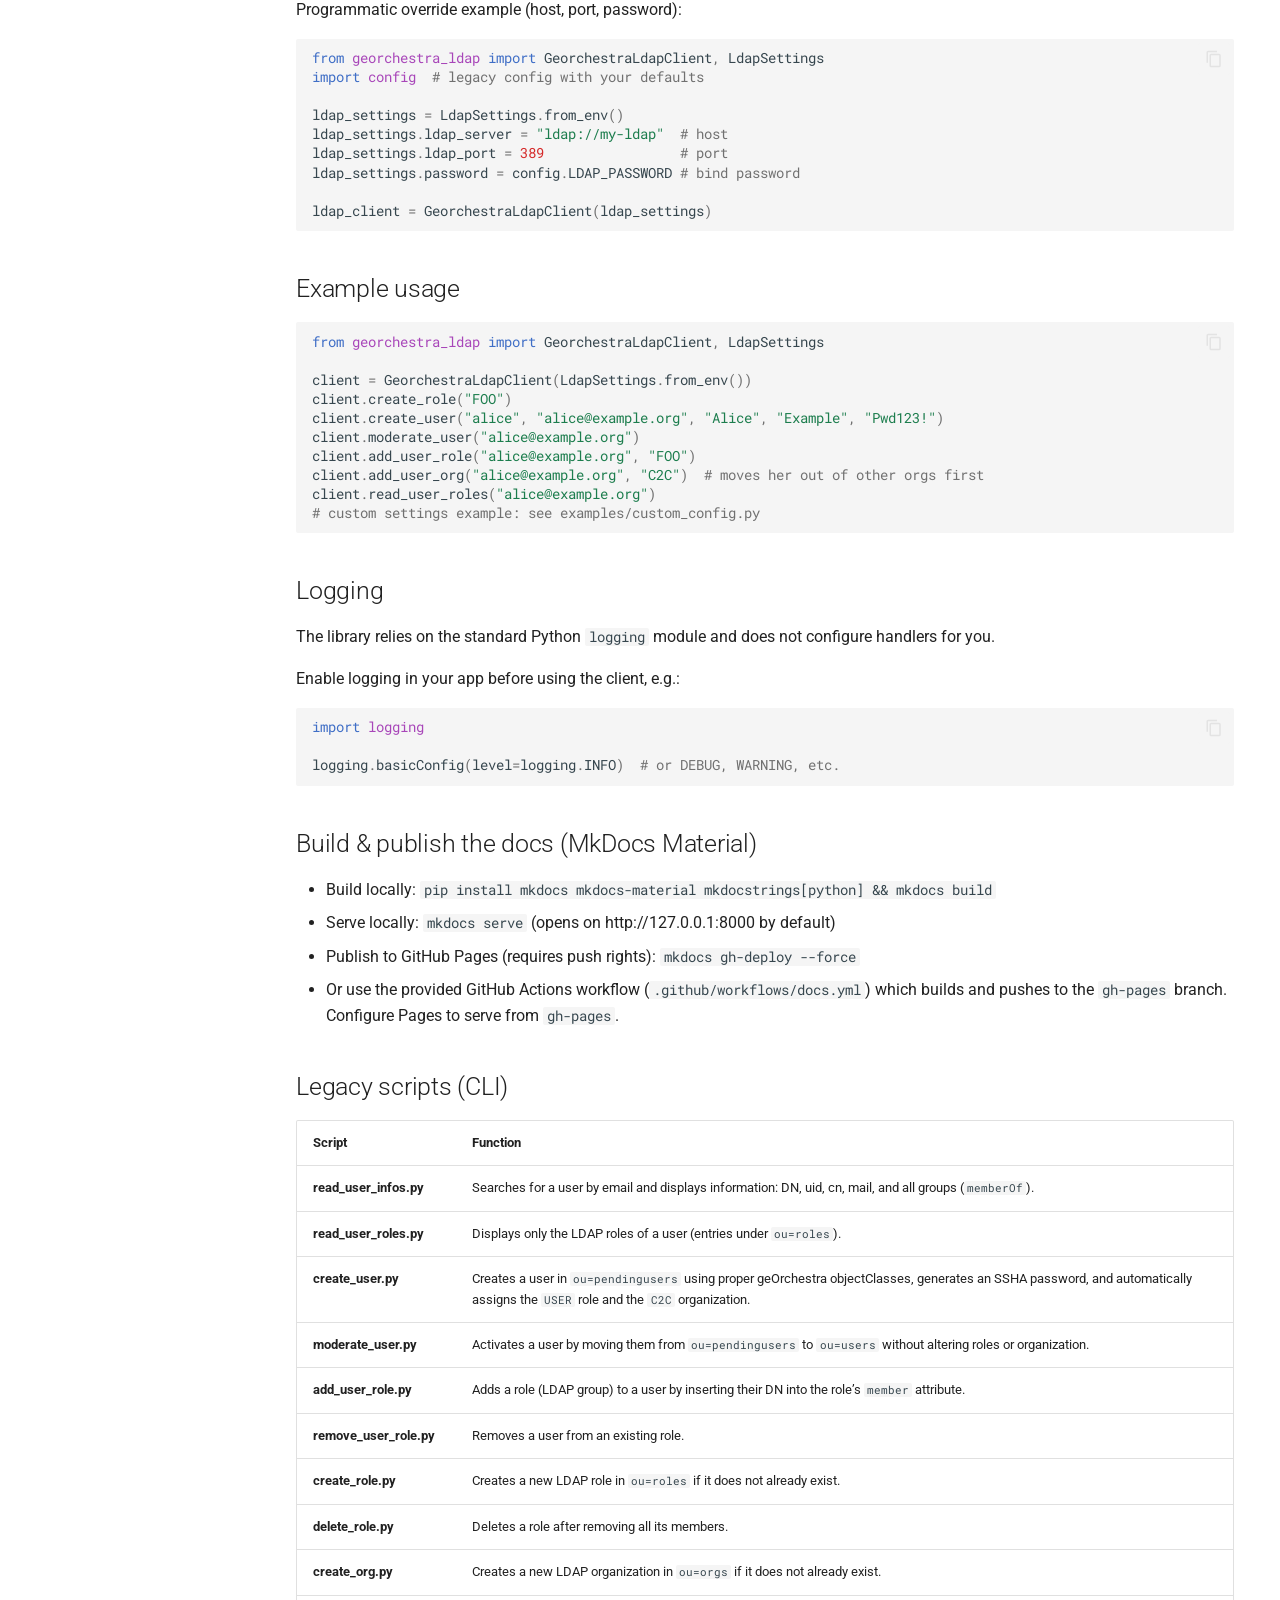
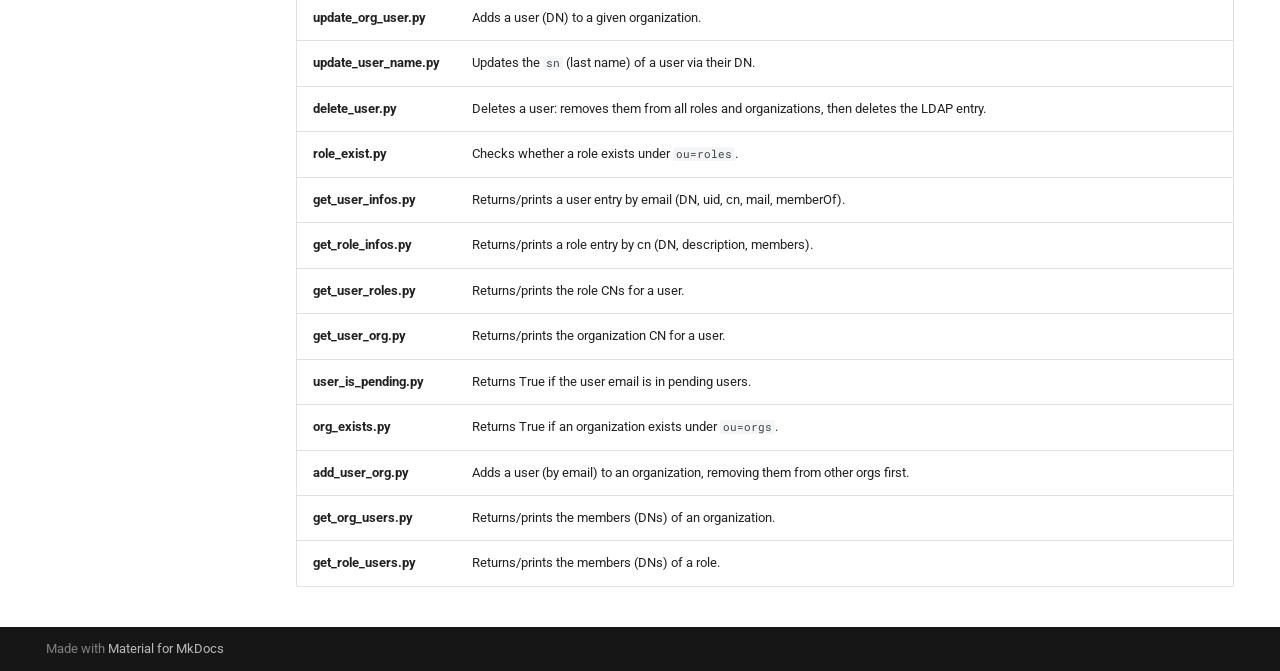
==== commit 21b4cd0b: "deploy: 4916fa318c0e4e5b5e6c08bacd8960f7997d0242" ====
--- a/index.html
+++ b/index.html
@@ -538,6 +538,17 @@
 </tr>
 </tbody>
 </table>
+<p>Programmatic override example (host, port, password):</p>
+<div class="highlight"><pre><span></span><code><span class="kn">from</span><span class="w"> </span><span class="nn">georchestra_ldap</span><span class="w"> </span><span class="kn">import</span> <span class="n">GeorchestraLdapClient</span><span class="p">,</span> <span class="n">LdapSettings</span>
+<span class="kn">import</span><span class="w"> </span><span class="nn">config</span>  <span class="c1"># legacy config with your defaults</span>
+
+<span class="n">ldap_settings</span> <span class="o">=</span> <span class="n">LdapSettings</span><span class="o">.</span><span class="n">from_env</span><span class="p">()</span>
+<span class="n">ldap_settings</span><span class="o">.</span><span class="n">ldap_server</span> <span class="o">=</span> <span class="s2">&quot;ldap://my-ldap&quot;</span>  <span class="c1"># host</span>
+<span class="n">ldap_settings</span><span class="o">.</span><span class="n">ldap_port</span> <span class="o">=</span> <span class="mi">389</span>                 <span class="c1"># port</span>
+<span class="n">ldap_settings</span><span class="o">.</span><span class="n">password</span> <span class="o">=</span> <span class="n">config</span><span class="o">.</span><span class="n">LDAP_PASSWORD</span> <span class="c1"># bind password</span>
+
+<span class="n">ldap_client</span> <span class="o">=</span> <span class="n">GeorchestraLdapClient</span><span class="p">(</span><span class="n">ldap_settings</span><span class="p">)</span>
+</code></pre></div>
 <h2 id="example-usage">Example usage<a class="headerlink" href="#example-usage" title="Permanent link">&para;</a></h2>
 <div class="highlight"><pre><span></span><code><span class="kn">from</span><span class="w"> </span><span class="nn">georchestra_ldap</span><span class="w"> </span><span class="kn">import</span> <span class="n">GeorchestraLdapClient</span><span class="p">,</span> <span class="n">LdapSettings</span>
 
